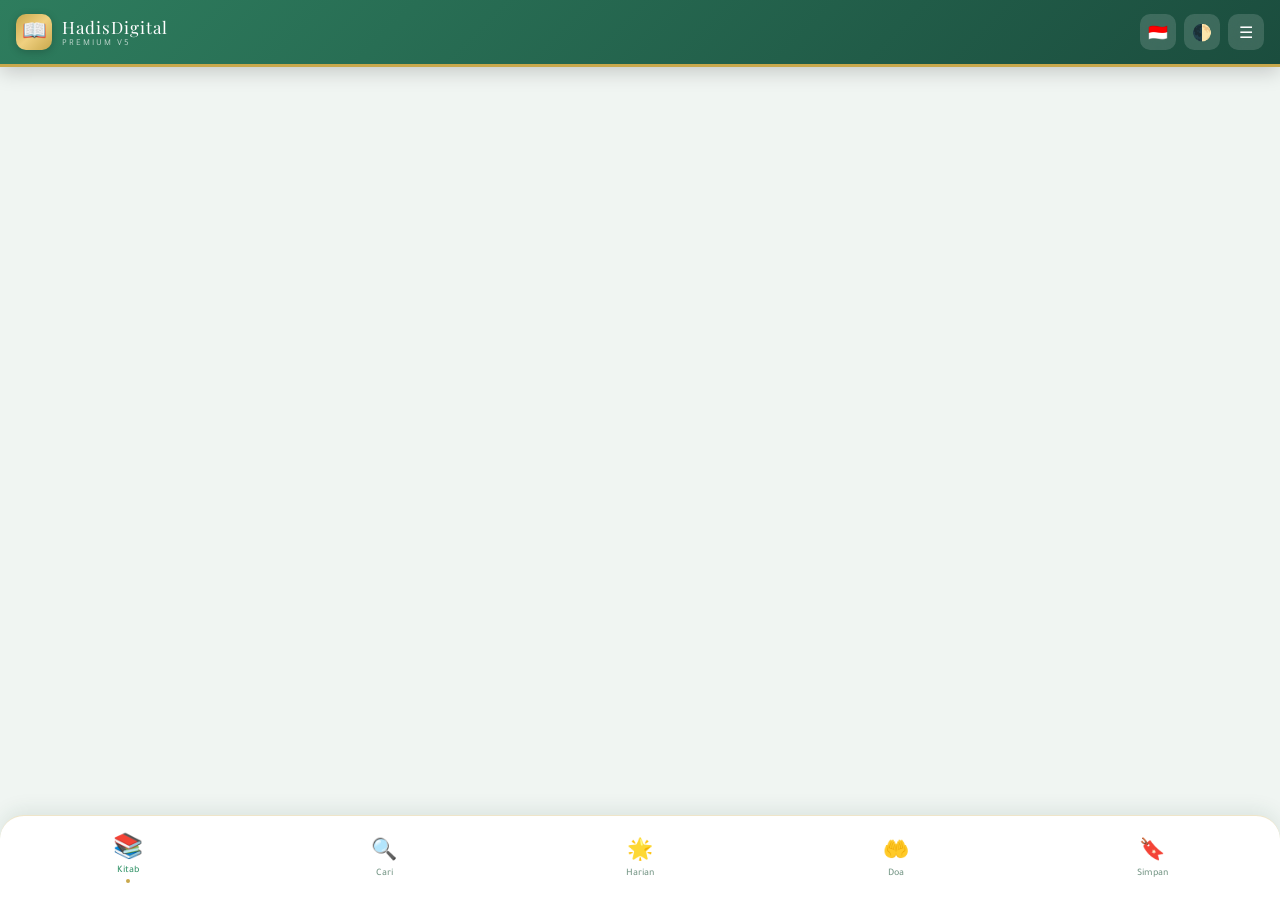
==== index.html @ 2931f6ec "Update index.html" ====
<!DOCTYPE html>
<html lang="id">
<head>
<meta charset="UTF-8">
<meta name="viewport" content="width=device-width, initial-scale=1.0, maximum-scale=1.0, user-scalable=no">
<meta name="theme-color" content="#1B4D3E">
<meta name="apple-mobile-web-app-capable" content="yes">
<meta name="apple-mobile-web-app-status-bar-style" content="black-translucent">
<meta name="apple-mobile-web-app-title" content="HadisDigital">
<title>HadisDigital Premium</title>
<link href="https://fonts.googleapis.com/css2?family=Amiri:ital,wght@0,400;0,700;1,400&family=Tajawal:wght@400;500;700&family=Playfair+Display:wght@700&display=swap" rel="stylesheet">

<!-- PWA Manifest & Icon (embedded SVG as base64) -->
<link rel="apple-touch-icon" id="apple-icon">
<link rel="icon" id="fav-icon">

<style>
:root{
  --p:#3D9970;--pd:#1B4D3E;--pl:#A8D5BA;
  --s:#C9A84C;--sl:#F0D080;
  --bg:#F0F5F2;--card:#fff;--tx:#1B3A2F;--txm:#7A9A8A;
  --gm:linear-gradient(135deg,#2E7D5E,#1B4D3E);
  --gg:linear-gradient(135deg,#C9A84C,#F0D080,#C9A84C);
  --sh:0 2px 8px rgba(27,77,62,.08);
  --shm:0 6px 20px rgba(27,77,62,.12);
  --r:18px;--rs:12px;
}
.dk{--bg:#0D1F18;--card:#162B22;--p:#4DBD8A;--pd:#6DDAA4;--pl:#2A5040;--s:#E8C15A;--tx:#D8EEE6;--txm:#7AAA90;}
*{box-sizing:border-box;-webkit-tap-highlight-color:transparent;margin:0;padding:0;}
body{font-family:'Tajawal',sans-serif;background:var(--bg);color:var(--tx);transition:background .3s,color .3s;padding-bottom:110px;overflow-x:hidden;min-height:100vh;}

/* HEADER */
header{background:var(--gm);color:#fff;padding:14px 16px;display:flex;align-items:center;justify-content:space-between;position:sticky;top:0;z-index:1000;border-bottom:3px solid var(--s);box-shadow:0 4px 20px rgba(0,0,0,.2);}
.logo{display:flex;align-items:center;gap:10px;}
.logo-ic{width:36px;height:36px;background:var(--gg);border-radius:10px;display:flex;align-items:center;justify-content:center;font-size:20px;box-shadow:0 2px 8px rgba(0,0,0,.2);}
.logo-t{font-family:'Playfair Display',serif;font-size:17px;letter-spacing:1px;}
.logo-s{font-size:9px;opacity:.7;letter-spacing:2px;text-transform:uppercase;}
.hdr-r{display:flex;gap:8px;}
.bic{background:rgba(255,255,255,.15);border:none;color:#fff;width:36px;height:36px;border-radius:10px;cursor:pointer;font-size:16px;display:flex;align-items:center;justify-content:center;backdrop-filter:blur(10px);transition:background .2s;}
.bic:hover{background:rgba(255,255,255,.28);}
.bic.active-lang{background:rgba(255,255,255,.35);box-shadow:0 0 0 2px var(--s);}

/* BOTTOM NAV */
.bnav{position:fixed;bottom:0;left:0;right:0;height:85px;background:var(--card);display:flex;justify-content:space-around;align-items:center;border-top:1px solid rgba(201,168,76,.3);z-index:999;border-radius:24px 24px 0 0;box-shadow:0 -4px 20px rgba(27,77,62,.1);padding-bottom:env(safe-area-inset-bottom);}
.ni{text-align:center;color:var(--txm);cursor:pointer;font-size:10px;flex:1;padding:8px 4px;transition:color .2s;font-weight:500;}
.ni.on{color:var(--p);}
.ni-ic{font-size:21px;display:block;margin-bottom:3px;transition:transform .2s;}
.ni.on .ni-ic{transform:scale(1.15);}
.ni-dot{width:4px;height:4px;background:var(--s);border-radius:50%;margin:2px auto 0;display:none;}
.ni.on .ni-dot{display:block;}

/* SIDE MENU */
.smo{position:fixed;inset:0;z-index:2000;pointer-events:none;opacity:0;transition:opacity .3s;}
.smo.on{pointer-events:all;opacity:1;}
.smb{position:absolute;inset:0;background:rgba(0,0,0,.5);backdrop-filter:blur(4px);}
.smp{position:absolute;top:0;right:0;width:280px;height:100%;background:var(--card);padding:26px 16px;transform:translateX(100%);transition:transform .35s cubic-bezier(.4,0,.2,1);overflow-y:auto;box-shadow:-10px 0 40px rgba(0,0,0,.2);}
.smo.on .smp{transform:translateX(0);}
.smh{display:flex;align-items:center;justify-content:space-between;margin-bottom:22px;padding-bottom:16px;border-bottom:2px solid var(--s);}
.smi{display:flex;align-items:center;gap:12px;padding:12px;border-radius:var(--rs);cursor:pointer;margin-bottom:5px;transition:background .2s;font-size:14px;font-weight:500;}
.smi:hover{background:var(--bg);}
.sm-ic{width:36px;height:36px;background:var(--gm);border-radius:9px;display:flex;align-items:center;justify-content:center;font-size:17px;flex-shrink:0;}
.smd{height:1px;background:rgba(0,0,0,.08);margin:8px 0;}

/* SHARE MODAL */
.shmo{position:fixed;inset:0;z-index:3000;pointer-events:none;opacity:0;transition:opacity .2s;}
.shmo.on{pointer-events:all;opacity:1;}
.shmb{position:absolute;inset:0;background:rgba(0,0,0,.5);}
.shmp{position:absolute;bottom:0;left:0;right:0;background:var(--card);border-radius:24px 24px 0 0;padding:22px;transform:translateY(100%);transition:transform .3s cubic-bezier(.4,0,.2,1);}
.shmo.on .shmp{transform:translateY(0);}
.shmt{font-family:'Playfair Display',serif;font-size:16px;text-align:center;margin-bottom:18px;padding-bottom:12px;border-bottom:1px solid rgba(0,0,0,.08);}
.shmo-grid{display:grid;grid-template-columns:repeat(4,1fr);gap:8px;}
.shmopt{text-align:center;cursor:pointer;padding:12px 6px;border-radius:var(--rs);transition:background .15s;border:1.5px solid transparent;}
.shmopt:hover,.shmopt:active{background:var(--bg);border-color:var(--pl);}
.shmopt-ic{font-size:28px;display:block;margin-bottom:5px;}
.shmopt-lb{font-size:10px;font-weight:700;color:var(--txm);}

/* CONTAINER */
.wrap{padding:14px;}

/* HERO */
.hero{background:var(--gm);border-radius:22px;padding:18px;margin-bottom:14px;position:relative;overflow:hidden;border:2px solid rgba(201,168,76,.35);box-shadow:var(--shm);}
.hero::before{content:'';position:absolute;top:-40px;right:-40px;width:150px;height:150px;background:rgba(255,255,255,.05);border-radius:50%;}
.hero-d{font-size:11px;color:var(--sl);letter-spacing:1px;text-transform:uppercase;margin-bottom:6px;}
.hero-q{font-style:italic;color:rgba(255,255,255,.88);font-size:13px;line-height:1.7;position:relative;z-index:1;}

/* STATS */
.sgrid{display:grid;grid-template-columns:repeat(3,1fr);gap:9px;margin-bottom:14px;}
.sc{background:var(--card);border-radius:var(--rs);padding:12px 8px;text-align:center;box-shadow:var(--sh);border-top:3px solid var(--s);}
.sn{font-size:20px;font-weight:700;color:var(--p);font-family:'Playfair Display',serif;}
.sl2{font-size:10px;color:var(--txm);margin-top:3px;}

/* SEC TITLE */
.stl{font-family:'Playfair Display',serif;font-size:16px;color:var(--pd);margin:14px 0 10px;display:flex;align-items:center;gap:8px;}
.stl::after{content:'';flex:1;height:2px;background:linear-gradient(to right,var(--s),transparent);border-radius:2px;}

/* BOOKS GRID */
.bgrid{display:grid;grid-template-columns:repeat(2,1fr);gap:9px;margin-bottom:14px;}
.bc{background:var(--card);border-radius:var(--r);padding:15px 11px;cursor:pointer;border:1.5px solid transparent;box-shadow:var(--sh);transition:transform .2s,box-shadow .2s,border-color .2s;position:relative;overflow:hidden;text-align:center;}
.bc::before{content:'';position:absolute;top:0;left:0;right:0;height:4px;background:var(--gg);border-radius:var(--r) var(--r) 0 0;}
.bc:active{transform:scale(.97);}
.bc-em{font-size:25px;display:block;margin-bottom:5px;}
.bc-nm{font-weight:700;font-size:13px;color:var(--tx);margin-bottom:3px;}
.bc-ct{font-size:11px;color:var(--txm);}

/* NUMBER GRID */
.ngrid{display:grid;grid-template-columns:repeat(5,1fr);gap:7px;margin-bottom:14px;}
.nb{aspect-ratio:1;border-radius:50%;display:flex;align-items:center;justify-content:center;font-size:12px;font-weight:700;cursor:pointer;border:2px solid var(--pl);background:var(--card);color:var(--pd);transition:all .2s;box-shadow:var(--sh);}
.nb:hover,.nb:active{background:var(--gm);color:#fff;border-color:transparent;transform:scale(1.1);}
.nb.rd{background:var(--pl);border-color:var(--p);}

/* HADIS BOX */
.hbox{background:var(--card);padding:18px;border-radius:var(--r);margin-bottom:11px;border-bottom:4px solid var(--s);box-shadow:var(--sh);animation:fu .3s ease;}
@keyframes fu{from{opacity:0;transform:translateY(8px);}to{opacity:1;transform:translateY(0);}}
.hbadge{display:inline-flex;align-items:center;justify-content:center;width:32px;height:32px;background:var(--gm);color:#fff;border-radius:50%;font-size:12px;font-weight:700;float:left;margin-right:10px;margin-top:1px;box-shadow:0 3px 8px rgba(27,77,62,.3);}
.htag{display:inline-block;background:rgba(201,168,76,.12);color:var(--s);border:1px solid rgba(201,168,76,.3);padding:2px 9px;border-radius:20px;font-size:11px;font-weight:600;float:right;}
.arab{font-family:'Amiri',serif;font-size:23px;direction:rtl;line-height:2.3;text-align:right;color:var(--pd);clear:both;margin-bottom:11px;padding:11px;background:linear-gradient(135deg,rgba(61,153,112,.05),rgba(201,168,76,.05));border-radius:var(--rs);border-right:3px solid var(--s);}
.htx{font-size:13px;line-height:1.8;color:var(--txm);border-top:1px dashed rgba(0,0,0,.08);padding-top:9px;}
.hacts{display:flex;gap:6px;margin-top:9px;flex-wrap:wrap;}
.hbtn{flex:1;min-width:55px;padding:7px 4px;border:1.5px solid var(--pl);background:transparent;color:var(--p);border-radius:var(--rs);font-size:11px;cursor:pointer;transition:all .2s;font-family:'Tajawal',sans-serif;font-weight:600;}
.hbtn:hover,.hbtn:active{background:var(--p);color:#fff;border-color:var(--p);}
.hbtn.bmd{background:rgba(201,168,76,.12);border-color:var(--s);color:var(--s);}
.hbtn.red{border-color:#e74c3c;color:#e74c3c;}
.hbtn.red:hover{background:#e74c3c;color:#fff;}

/* SHOLAT */
.scard{background:var(--card);border-radius:var(--r);padding:15px;margin-bottom:14px;box-shadow:var(--sh);border-left:4px solid var(--s);}
.sgrid2{display:grid;grid-template-columns:repeat(5,1fr);gap:5px;}
.si{text-align:center;padding:8px 3px;border-radius:9px;background:var(--bg);}
.si.ak{background:var(--gm);color:#fff;}
.si-nm{font-size:10px;font-weight:700;margin-bottom:3px;}
.si-tm{font-size:12px;font-weight:700;color:var(--p);}
.si.ak .si-tm{color:var(--sl);}
.si.ak .si-nm{color:rgba(255,255,255,.8);}

/* DOA BOX */
.dbox{background:var(--card);border-radius:var(--r);padding:16px;margin-bottom:10px;box-shadow:var(--sh);border-left:4px solid var(--p);}
.dtl{font-weight:700;font-size:14px;margin-bottom:8px;color:var(--pd);}
.darab{font-family:'Amiri',serif;font-size:20px;direction:rtl;line-height:2.1;text-align:right;color:var(--pd);background:rgba(61,153,112,.05);padding:9px;border-radius:var(--rs);margin-bottom:7px;}
.dlat{font-size:12px;font-style:italic;color:var(--txm);margin-bottom:5px;line-height:1.7;}
.darti{font-size:13px;color:var(--tx);line-height:1.7;padding-top:8px;border-top:1px dashed rgba(0,0,0,.08);}

/* HARIAN */
.hcard{background:var(--gm);border-radius:22px;padding:22px;text-align:center;border:2px solid rgba(201,168,76,.45);box-shadow:0 12px 40px rgba(27,77,62,.18);color:#fff;margin-bottom:14px;position:relative;overflow:hidden;}
.hcard::before{content:'"';position:absolute;top:-20px;left:10px;font-size:110px;font-family:Georgia,serif;opacity:.07;line-height:1;}
.qar{font-family:'Amiri',serif;font-size:26px;direction:rtl;line-height:2.2;color:var(--sl);margin-bottom:11px;}
.hpill{display:inline-block;background:rgba(201,168,76,.28);color:var(--sl);padding:3px 12px;border-radius:20px;font-size:10px;font-weight:700;letter-spacing:1px;margin-bottom:11px;text-transform:uppercase;}
.wbtn{padding:9px 16px;background:rgba(255,255,255,.2);color:#fff;border:1.5px solid rgba(255,255,255,.4);border-radius:25px;font-weight:700;cursor:pointer;font-family:'Tajawal',sans-serif;font-size:13px;transition:background .2s;}
.wbtn:hover{background:rgba(255,255,255,.3);}

/* SEARCH */
.sbox{background:var(--card);border-radius:var(--r);padding:17px;margin-bottom:13px;box-shadow:var(--sh);}
.sbox h3{margin:0 0 11px;font-family:'Playfair Display',serif;}
input,select{width:100%;padding:12px 14px;margin:7px 0;border-radius:var(--rs);border:1.5px solid rgba(61,153,112,.2);background:var(--bg);color:var(--tx);font-size:15px;font-family:'Tajawal',sans-serif;outline:none;transition:border-color .2s;}
input:focus,select:focus{border-color:var(--p);}
.btnp{width:100%;padding:13px;background:var(--gm);color:#fff;border:none;border-radius:var(--rs);font-weight:700;font-size:15px;cursor:pointer;font-family:'Tajawal',sans-serif;margin-top:4px;box-shadow:0 4px 12px rgba(27,77,62,.25);transition:opacity .2s,transform .2s;}
.btnp:active{opacity:.9;transform:scale(.99);}

/* LOADING / ERROR */
.ld{text-align:center;padding:55px 20px;}
.sp{width:40px;height:40px;border:4px solid var(--pl);border-top-color:var(--p);border-radius:50%;animation:sp .8s linear infinite;margin:0 auto 13px;}
@keyframes sp{to{transform:rotate(360deg);}}
.ecard{background:var(--card);border-radius:var(--r);padding:26px;text-align:center;border-left:5px solid #e74c3c;box-shadow:var(--sh);}

/* BACK BTN */
.bkbtn{display:flex;align-items:center;gap:8px;background:none;border:none;color:var(--p);font-weight:700;padding:10px 0;font-size:15px;cursor:pointer;font-family:'Tajawal',sans-serif;}

/* PAGINATION */
.pgn{display:flex;gap:7px;justify-content:center;margin:11px 0;}
.pb{padding:7px 13px;border:1.5px solid var(--pl);background:var(--card);color:var(--p);border-radius:var(--rs);cursor:pointer;font-family:'Tajawal',sans-serif;font-weight:600;transition:all .2s;}
.pb.on,.pb:hover{background:var(--gm);color:#fff;border-color:transparent;}

/* MENU LIST */
.mli{background:var(--card);padding:13px;border-radius:var(--rs);margin-bottom:8px;display:flex;align-items:center;justify-content:space-between;cursor:pointer;box-shadow:var(--sh);transition:transform .15s;}
.mli:active{transform:scale(.99);}
.mlil{display:flex;align-items:center;gap:11px;}
.mlic{width:34px;height:34px;background:linear-gradient(135deg,var(--pl),var(--p));border-radius:9px;display:flex;align-items:center;justify-content:center;font-size:15px;}

/* TOAST */
#toast{position:fixed;bottom:105px;left:50%;transform:translateX(-50%);background:#1B4D3E;color:#fff;padding:10px 20px;border-radius:25px;font-size:13px;z-index:9999;font-family:'Tajawal',sans-serif;box-shadow:0 4px 15px rgba(0,0,0,.25);transition:opacity .3s;white-space:nowrap;max-width:90vw;text-align:center;opacity:0;pointer-events:none;}

/* ── TASBIH ── */
.tasbih-wrap{display:flex;flex-direction:column;align-items:center;padding:10px 0 20px;}
.tasbih-circle{width:180px;height:180px;border-radius:50%;background:var(--gm);border:4px solid var(--s);display:flex;flex-direction:column;align-items:center;justify-content:center;cursor:pointer;box-shadow:0 8px 30px rgba(27,77,62,.3);transition:transform .1s,box-shadow .1s;user-select:none;}
.tasbih-circle:active{transform:scale(.95);box-shadow:0 4px 15px rgba(27,77,62,.2);}
.tasbih-num{font-family:'Playfair Display',serif;font-size:56px;color:#fff;font-weight:700;line-height:1;}
.tasbih-label{font-size:12px;color:rgba(255,255,255,.7);margin-top:4px;}
.tasbih-zikir{font-family:'Amiri',serif;font-size:22px;color:var(--pd);direction:rtl;text-align:center;margin:18px 0 6px;}
.tasbih-zikir-id{font-size:13px;color:var(--txm);text-align:center;margin-bottom:18px;}
.tasbih-btns{display:flex;gap:10px;margin-bottom:20px;}
.tasbih-btn{padding:9px 20px;border:1.5px solid var(--pl);background:var(--card);color:var(--p);border-radius:25px;font-family:'Tajawal',sans-serif;font-weight:700;font-size:13px;cursor:pointer;transition:all .2s;}
.tasbih-btn:hover{background:var(--p);color:#fff;border-color:var(--p);}
.tasbih-btn.reset{border-color:#e74c3c;color:#e74c3c;}
.tasbih-btn.reset:hover{background:#e74c3c;color:#fff;}
.tasbih-target{font-size:12px;color:var(--txm);margin-top:4px;}
.tasbih-bar{width:200px;height:6px;background:var(--pl);border-radius:3px;overflow:hidden;margin:8px 0 16px;}
.tasbih-fill{height:100%;background:var(--gg);border-radius:3px;transition:width .3s;}
.tasbih-list{width:100%;max-width:360px;}
.tasbih-item{background:var(--card);border-radius:var(--rs);padding:12px 15px;margin-bottom:8px;cursor:pointer;border-left:4px solid transparent;transition:border-color .2s;box-shadow:var(--sh);}
.tasbih-item.aktif{border-left-color:var(--s);}
.tasbih-item-ar{font-family:'Amiri',serif;font-size:18px;direction:rtl;color:var(--pd);margin-bottom:3px;}
.tasbih-item-id{font-size:12px;color:var(--txm);}
.tasbih-item-target{font-size:11px;color:var(--s);font-weight:700;float:right;}
</style>
</head>
<body>

<header>
  <div class="logo">
    <div class="logo-ic">📖</div>
    <div>
      <div class="logo-t">HadisDigital</div>
      <div class="logo-s">Premium v5</div>
    </div>
  </div>
  <div class="hdr-r">
    <button class="bic" id="langBtn" onclick="toggleLang()" title="Ganti Bahasa">🇮🇩</button>
    <button class="bic" onclick="toggleTheme()" title="Ganti Tema">🌓</button>
    <button class="bic" onclick="openMenu()">☰</button>
  </div>
</header>

<!-- SIDE MENU -->
<div class="smo" id="sideMenu">
  <div class="smb" onclick="closeMenu()"></div>
  <div class="smp">
    <div class="smh">
      <div>
        <div style="font-family:'Playfair Display',serif;font-size:15px;font-weight:700;">Menu</div>
        <div style="font-size:10px;color:var(--txm);">HadisDigital Premium</div>
      </div>
      <button class="bic" style="background:var(--bg);color:var(--tx);" onclick="closeMenu()">✕</button>
    </div>
    <div class="smi" onclick="closeMenu();showDoa()"><div class="sm-ic">🤲</div><div><div style="font-weight:700;">Doa Harian</div><div style="font-size:11px;color:var(--txm)">Doa sehari-hari lengkap</div></div></div>
    <div class="smi" onclick="closeMenu();showTasbih()"><div class="sm-ic">📿</div><div><div style="font-weight:700;">Tasbih Digital</div><div style="font-size:11px;color:var(--txm)">Zikir dengan penghitung</div></div></div>
    <div class="smi" onclick="closeMenu();showSholat()"><div class="sm-ic">🕌</div><div><div style="font-weight:700;">Waktu Sholat</div><div style="font-size:11px;color:var(--txm)">Jadwal sholat hari ini</div></div></div>
    <div class="smi" onclick="closeMenu();showBookmark()"><div class="sm-ic">🔖</div><div><div style="font-weight:700;">Bookmark</div><div style="font-size:11px;color:var(--txm)">Hadis tersimpan</div></div></div>
    <div class="smi" onclick="closeMenu();showHistory()"><div class="sm-ic">📜</div><div><div style="font-weight:700;">Riwayat Baca</div><div style="font-size:11px;color:var(--txm)">Hadis yang pernah dibaca</div></div></div>
    <div class="smd"></div>
    <div class="smi" onclick="closeMenu();showTentang()"><div class="sm-ic">ℹ️</div><div><div style="font-weight:700;">Tentang Kami</div></div></div>
    <div class="smi" onclick="closeMenu();showKontak()"><div class="sm-ic">💬</div><div><div style="font-weight:700;">Kontak & Saran</div></div></div>
    <div class="smi" onclick="closeMenu();showDonasi()"><div class="sm-ic">🎁</div><div><div style="font-weight:700;">Donasi</div></div></div>
    <div class="smi" onclick="closeMenu();doInstallPWA()"><div class="sm-ic">📱</div><div><div style="font-weight:700;">Install App</div><div style="font-size:11px;color:var(--txm)">Pasang ke layar utama</div></div></div>
    <div class="smi" onclick="window.open('https://islamicdigitalapp.blogspot.com')"><div class="sm-ic">🌐</div><div><div style="font-weight:700;">Website</div></div></div>
    <div class="smd"></div>
    <div style="padding:10px;text-align:center;font-size:11px;color:var(--txm);">v5.0 · © 2025 HadisDigital<br><span style="color:var(--p);font-style:italic;">Jazakumullah Khairan</span></div>
  </div>
</div>

<!-- SHARE MODAL -->
<div class="shmo" id="shareMo">
  <div class="shmb" onclick="closeShare()"></div>
  <div class="shmp">
    <div class="shmt">📤 Bagikan Hadis</div>
    <div class="shmo-grid">
      <div class="shmopt" onclick="doShare('wa')"><span class="shmopt-ic">💬</span><span class="shmopt-lb">WhatsApp</span></div>
      <div class="shmopt" onclick="doShare('tg')"><span class="shmopt-ic">✈️</span><span class="shmopt-lb">Telegram</span></div>
      <div class="shmopt" onclick="doShare('copy')"><span class="shmopt-ic">📋</span><span class="shmopt-lb">Salin Teks</span></div>
      <div class="shmopt" onclick="doShare('native')"><span class="shmopt-ic">📲</span><span class="shmopt-lb">Lainnya</span></div>
    </div>
  </div>
</div>

<!-- BOTTOM NAV -->
<nav class="bnav">
  <div class="ni on" id="nav0" onclick="showHome()"><span class="ni-ic">📚</span>Kitab<div class="ni-dot"></div></div>
  <div class="ni" id="nav1" onclick="showSearch()"><span class="ni-ic">🔍</span>Cari<div class="ni-dot"></div></div>
  <div class="ni" id="nav2" onclick="showHarian()"><span class="ni-ic">🌟</span>Harian<div class="ni-dot"></div></div>
  <div class="ni" id="nav3" onclick="showDoa()"><span class="ni-ic">🤲</span>Doa<div class="ni-dot"></div></div>
  <div class="ni" id="nav4" onclick="showBookmark()"><span class="ni-ic">🔖</span>Simpan<div class="ni-dot"></div></div>
</nav>

<div id="app" class="wrap"></div>
<div id="toast"></div>

<script>
// ─────────────────────────────────────────────
// DATA STORE – semua teks hadis disimpan di sini
// ─────────────────────────────────────────────
const STORE = {}; // key = "bookId_number" => {arab, id_text, en_text, bookName}
let sharePayload = ''; // teks aktif untuk share modal
let deferredPWA = null;
const API = 'https://api.hadith.gading.dev';

const BOOKS = [
  {id:'bukhari',   full:'HR. Bukhari',   em:'📗', total:7563},
  {id:'muslim',    full:'HR. Muslim',    em:'📘', total:3033},
  {id:'tirmidzi',  full:'HR. Tirmidzi',  em:'📙', total:3956},
  {id:'nasai',     full:'HR. Nasai',     em:'📕', total:5662},
  {id:'abu-daud',  full:'HR. Abu Daud',  em:'📓', total:5274},
  {id:'ibnu-majah',full:'HR. Ibnu Majah',em:'📒', total:4341},
  {id:'ahmad',     full:'HR. Ahmad',     em:'📔', total:4305}
];

const HARIAN = [
  {arab:'خَيْرُ النَّاسِ أَنْفَعُهُمْ لِلنَّاسِ', id:'Sebaik-baik manusia adalah yang paling bermanfaat bagi orang lain.', en:'The best of people are those who are most beneficial to others.', src:'HR. Ahmad'},
  {arab:'طَلَبُ الْعِلْمِ فَرِيضَةٌ عَلَى كُلِّ مُسْلِمٍ', id:'Menuntut ilmu adalah kewajiban bagi setiap muslim.', en:'Seeking knowledge is an obligation upon every Muslim.', src:'HR. Ibnu Majah'},
  {arab:'اَلْمُسْلِمُ مَنْ سَلِمَ الْمُسْلِمُوْنَ مِنْ لِسَانِهِ وَيَدِهِ', id:'Muslim sejati adalah orang yang kaum muslimin selamat dari lisan dan tangannya.', en:'A true Muslim is one from whose tongue and hand other Muslims are safe.', src:'HR. Bukhari'},
  {arab:'لَا تَغْضَبْ وَلَكَ الْجَنَّةُ', id:'Jangan marah, maka bagimu surga.', en:'Do not get angry, and Paradise is yours.', src:'HR. Thabrani'},
  {arab:'الدِّيْنُ النَّصِيْحَةُ', id:'Agama itu adalah nasihat.', en:'Religion is sincere advice.', src:'HR. Muslim'},
  {arab:'مَنْ صَمَتَ نَجَا', id:'Barangsiapa diam, maka ia selamat.', en:'Whoever remains silent is saved.', src:'HR. Tirmidzi'},
  {arab:'إِنَّ اللهَ جَمِيْلٌ يُحِبُّ الْجَمَالَ', id:'Sesungguhnya Allah itu indah dan mencintai keindahan.', en:'Indeed, Allah is beautiful and loves beauty.', src:'HR. Muslim'}
];

const DOA = [
  {t:'Doa Bangun Tidur', arab:'اَلْحَمْدُ لِلَّهِ الَّذِي أَحْيَانَا بَعْدَ مَا أَمَاتَنَا وَإِلَيْهِ النُّشُوْرُ', lat:'Alhamdulillahilladzii ahyaanaa ba\'da maa amaatanaa wa ilaihin nusyuur.', arti:'Segala puji bagi Allah yang telah menghidupkan kami setelah Dia mematikan kami, dan kepada-Nya lah kami kembali.'},
  {t:'Doa Sebelum Makan', arab:'بِسْمِ اللَّهِ وَعَلَى بَرَكَةِ اللَّهِ', lat:'Bismillahi wa \'alaa barakatillah.', arti:'Dengan nama Allah dan atas berkah Allah.'},
  {t:'Doa Sesudah Makan', arab:'اَلْحَمْدُ لِلَّهِ الَّذِي أَطْعَمَنَا وَسَقَانَا وَجَعَلَنَا مُسْلِمِيْنَ', lat:'Alhamdulillahilladzii ath\'amanaa wa saqaanaa wa ja\'alanaa muslimiin.', arti:'Segala puji bagi Allah yang telah memberi kami makan, minum, dan menjadikan kami muslim.'},
  {t:'Doa Masuk Masjid', arab:'اَللَّهُمَّ افْتَحْ لِي أَبْوَابَ رَحْمَتِكَ', lat:'Allahumma iftah lii abwaaba rahmatik.', arti:'Ya Allah, bukakanlah untukku pintu-pintu rahmat-Mu.'},
  {t:'Doa Keluar Masjid', arab:'اَللَّهُمَّ إِنِّي أَسْأَلُكَ مِنْ فَضْلِكَ', lat:'Allahumma innii as\'aluka min fadhlika.', arti:'Ya Allah, sesungguhnya aku memohon kepada-Mu dari karunia-Mu.'},
  {t:'Doa Sebelum Tidur', arab:'بِاسْمِكَ اللَّهُمَّ أَمُوْتُ وَأَحْيَا', lat:'Bismikallaahumma amuutu wa ahyaa.', arti:'Dengan nama-Mu ya Allah, aku mati dan aku hidup.'},
  {t:'Doa Masuk Kamar Mandi', arab:'اَللَّهُمَّ إِنِّي أَعُوذُ بِكَ مِنَ الْخُبُثِ وَالْخَبَائِثِ', lat:'Allahumma innii a\'uudzubika minal khubutsi wal khabaits.', arti:'Ya Allah, aku berlindung kepada-Mu dari setan laki-laki dan perempuan.'},
  {t:'Doa Keluar Kamar Mandi', arab:'غُفْرَانَكَ', lat:'Ghufraanaka.', arti:'Aku memohon ampunan-Mu.'},
  {t:'Doa Naik Kendaraan', arab:'سُبْحَانَ الَّذِي سَخَّرَ لَنَا هَذَا وَمَا كُنَّا لَهُ مُقْرِنِيْنَ وَإِنَّا إِلَى رَبِّنَا لَمُنْقَلِبُوْنَ', lat:'Subhanalladzi sakhkhara lanaa haadzaa wa maa kunnaa lahu muqriniin. Wa innaa ilaa rabbinaa lamunqalibuun.', arti:'Maha Suci Allah yang telah menundukkan ini bagi kami. Dan sesungguhnya kami akan kembali kepada Rabb kami.'},
  {t:'Doa Ketika Hujan', arab:'اَللَّهُمَّ صَيِّبًا نَافِعًا', lat:'Allahumma shayyiban naafi\'aa.', arti:'Ya Allah, jadikanlah hujan ini membawa manfaat.'}
];

// ─────────────────────────────────────────────
// STATE
// ─────────────────────────────────────────────
let BM = [];
let HIST = [];
let LANG = 'id';
let PAGE_SIZE = 50;
let curBook = null;
let curPage = 1;

try { BM = JSON.parse(localStorage.getItem('hd4_bm') || '[]'); } catch(e){}
try { HIST = JSON.parse(localStorage.getItem('hd4_hist') || '[]'); } catch(e){}
try { LANG = localStorage.getItem('hd4_lang') || 'id'; } catch(e){}
try { if(localStorage.getItem('hd4_dk')==='1') document.body.classList.add('dk'); } catch(e){}

// Set lang button
document.getElementById('langBtn').textContent = LANG==='id' ? '🇮🇩' : '🇬🇧';

// ─────────────────────────────────────────────
// THEME & LANG
// ─────────────────────────────────────────────
function toggleTheme(){
  document.body.classList.toggle('dk');
  try { localStorage.setItem('hd4_dk', document.body.classList.contains('dk') ? '1' : '0'); } catch(e){}
}

function toggleLang(){
  LANG = LANG==='id' ? 'en' : 'id';
  try { localStorage.setItem('hd4_lang', LANG); } catch(e){}
  const btn = document.getElementById('langBtn');
  btn.textContent = LANG==='id' ? '🇮🇩' : '🇬🇧';
  btn.classList.toggle('active-lang', LANG==='en');
  toast(LANG==='id' ? '🇮🇩 Bahasa Indonesia' : '🇬🇧 English Mode');

  // Refresh halaman saat ini jika sedang baca hadis
  if(curBook){
    loadBook(curBook.id, curBook.full, curBook.total, curPage);
  } else {
    // Refresh harian jika sedang di sana
    const nav2 = document.getElementById('nav2');
    if(nav2 && nav2.classList.contains('on')) showHarian();
  }
}

// ─────────────────────────────────────────────
// MENU
// ─────────────────────────────────────────────
function openMenu(){ document.getElementById('sideMenu').classList.add('on'); }
function closeMenu(){ document.getElementById('sideMenu').classList.remove('on'); }

// ─────────────────────────────────────────────
// NAV
// ─────────────────────────────────────────────
function setNav(i){
  for(let n=0; n<5; n++) document.getElementById('nav'+n).classList.toggle('on', n===i);
}

// ─────────────────────────────────────────────
// SHARE SYSTEM — FIXED
// Semua teks disimpan di sharePayload (string),
// tidak di-encode ke HTML attribute
// ─────────────────────────────────────────────
function openShare(key){
  // key bisa berupa STORE key ("bukhari_1") atau string langsung untuk DOA/HARIAN
  if(STORE[key]){
    const d = STORE[key];
    const tx = LANG==='en' && d.en ? d.en : d.id;
    sharePayload = d.arab + '\n\n"' + tx + '"\n\n(' + d.bookName + ' No. ' + d.num + ')';
  } else {
    // key adalah index DOA atau HARIAN
    sharePayload = key; // sudah berupa teks langsung
  }
  document.getElementById('shareMo').classList.add('on');
}

function openShareText(txt){
  sharePayload = txt;
  document.getElementById('shareMo').classList.add('on');
}

function closeShare(){
  document.getElementById('shareMo').classList.remove('on');
}

function doShare(type){
  const msg = '📖 HadisDigital\n\n' + sharePayload + '\n\n_Dikirim via HadisDigital Premium_';
  closeShare();
  if(type === 'wa'){
    window.open('https://wa.me/?text=' + encodeURIComponent(msg), '_blank');
  } else if(type === 'tg'){
    window.open('https://t.me/share/url?text=' + encodeURIComponent(msg), '_blank');
  } else if(type === 'copy'){
    copyText(sharePayload);
  } else if(type === 'native'){
    if(navigator.share){
      navigator.share({ title:'HadisDigital', text: msg }).catch(()=>{});
    } else {
      copyText(sharePayload);
    }
  }
}

// ─────────────────────────────────────────────
// COPY — FIXED dengan 2 metode fallback
// ─────────────────────────────────────────────
function copyText(txt){
  if(!txt){ toast('⚠️ Tidak ada teks untuk disalin.'); return; }

  // Metode 1: Clipboard API (modern browser)
  if(navigator.clipboard && typeof navigator.clipboard.writeText === 'function'){
    navigator.clipboard.writeText(txt)
      .then(() => toast('✅ Teks berhasil disalin!'))
      .catch(() => copyFallback(txt));
    return;
  }
  copyFallback(txt);
}

function copyFallback(txt){
  // Metode 2: execCommand (WebView lama, iOS Safari lama)
  const el = document.createElement('textarea');
  el.value = txt;
  el.style.cssText = 'position:fixed;top:0;left:0;width:1px;height:1px;opacity:0;';
  document.body.appendChild(el);
  el.focus();
  el.select();
  try {
    const ok = document.execCommand('copy');
    toast(ok ? '✅ Teks berhasil disalin!' : '⚠️ Gagal menyalin. Coba tahan teks lalu salin manual.');
  } catch(e){
    toast('⚠️ Gagal menyalin. Coba tahan teks lalu salin manual.');
  }
  document.body.removeChild(el);
}

// Copy dari STORE key
function copyStore(key){
  if(!STORE[key]){ toast('⚠️ Data tidak ditemukan.'); return; }
  const d = STORE[key];
  const tx = LANG==='en' && d.en ? d.en : d.id;
  copyText(d.arab + '\n\n"' + tx + '"\n\n(' + d.bookName + ' No. ' + d.num + ')');
}

// ─────────────────────────────────────────────
// TOAST
// ─────────────────────────────────────────────
let toastTimer = null;
function toast(msg, dur=2500){
  const el = document.getElementById('toast');
  el.textContent = msg;
  el.style.opacity = '1';
  clearTimeout(toastTimer);
  toastTimer = setTimeout(() => el.style.opacity = '0', dur);
}

// ─────────────────────────────────────────────
// BOOKMARK
// ─────────────────────────────────────────────
function toggleBM(key, btn){
  const idx = BM.findIndex(b => b.key === key);
  const d = STORE[key];
  if(!d){ toast('⚠️ Data tidak ditemukan'); return; }
  if(idx > -1){
    BM.splice(idx, 1);
    btn.textContent = '🔖 Simpan';
    btn.classList.remove('bmd');
    toast('Bookmark dihapus');
  } else {
    BM.push({ key, bookName:d.bookName, num:d.num, arab:d.arab, id:d.id, en:d.en||'', saved: new Date().toLocaleDateString('id-ID') });
    btn.textContent = '🔖 Tersimpan';
    btn.classList.add('bmd');
    toast('🔖 Hadis disimpan!');
  }
  try { localStorage.setItem('hd4_bm', JSON.stringify(BM)); } catch(e){}
  const sc = document.getElementById('stat-bm');
  if(sc) sc.textContent = BM.length;
}

// ─────────────────────────────────────────────
// HOME
// ─────────────────────────────────────────────
function showHome(){
  setNav(0); curBook = null;
  const tgl = new Date().toLocaleDateString('id-ID',{weekday:'long',year:'numeric',month:'long',day:'numeric'});
  const tot = BOOKS.reduce((s,b)=>s+b.total,0);

  let h = `
  <div class="hero">
    <div class="hero-d">📅 ${tgl}</div>
    <div class="hero-q">"Ilmu adalah cahaya, dan hadis adalah lentera penerangnya. Pelajarilah sunnah Nabi ﷺ dengan penuh keikhlasan."</div>
  </div>
  <div class="sgrid">
    <div class="sc"><div class="sn">7</div><div class="sl2">Kitab Hadis</div></div>
    <div class="sc"><div class="sn">${Math.round(tot/1000)}K+</div><div class="sl2">Total Hadis</div></div>
    <div class="sc"><div class="sn" id="stat-bm">${BM.length}</div><div class="sl2">Tersimpan</div></div>
  </div>
  <div class="stl">📚 Pilih Kitab</div>
  <div class="bgrid">`;

  BOOKS.forEach(b => {
    h += `<div class="bc" onclick="loadBook('${b.id}','${b.full}',${b.total})">
      <span class="bc-em">${b.em}</span>
      <div class="bc-nm">${b.full}</div>
      <div class="bc-ct">${b.total.toLocaleString()} hadis</div>
    </div>`;
  });
  h += '</div>';
  document.getElementById('app').innerHTML = h;
  window.scrollTo(0,0);
}

// ─────────────────────────────────────────────
// LOAD BOOK
// ─────────────────────────────────────────────
async function loadBook(id, fullName, total, page=1){
  curBook = {id, full:fullName, total};
  curPage = page;
  const app = document.getElementById('app');
  app.innerHTML = `<div class="ld"><div class="sp"></div><p>Memuat ${fullName}...</p></div>`;
  window.scrollTo(0,0);

  const start = (page-1)*PAGE_SIZE + 1;
  const end = Math.min(page*PAGE_SIZE, total);
  const totalPages = Math.ceil(total/PAGE_SIZE);

  try {
    const res = await fetch(`${API}/books/${id}?range=${start}-${end}`);
    if(!res.ok) throw new Error('HTTP ' + res.status);
    const json = await res.json();
    const hadiths = json.data.hadiths;

    // Simpan ke STORE
    hadiths.forEach(item => {
      const key = id + '_' + item.number;
      STORE[key] = { bookName: fullName, num: item.number, arab: item.arab, id: item.id, en: '' };
      // Mark read
      if(!HIST.includes(key)){ HIST.push(key); if(HIST.length>500) HIST.shift(); }
    });
    try { localStorage.setItem('hd4_hist', JSON.stringify(HIST)); } catch(e){}

    // Number grid
    let ng = '';
    for(let i=start; i<=end; i++){
      const isRead = HIST.includes(id+'_'+i);
      ng += `<div class="nb ${isRead?'rd':''}" onclick="document.getElementById('h${i}')&&document.getElementById('h${i}').scrollIntoView({behavior:'smooth',block:'start'})">${i}</div>`;
    }

    const pNav = (pos) => {
      if(totalPages <= 1) return '';
      let p = '<div class="pgn">';
      if(page > 1) p += `<button class="pb" onclick="loadBook('${id}','${fullName}',${total},${page-1})">← Prev</button>`;
      p += `<button class="pb on">${page}/${totalPages}</button>`;
      if(page < totalPages) p += `<button class="pb" onclick="loadBook('${id}','${fullName}',${total},${page+1})">Next →</button>`;
      return p + '</div>';
    };

    let h = `
    <button class="bkbtn" onclick="showHome()">← Kembali</button>
    <h2 style="font-family:'Playfair Display',serif;font-size:18px;margin-bottom:4px;">${fullName}</h2>
    <p style="font-size:12px;color:var(--txm);margin-bottom:12px;">Hadis ${start}–${end} dari ${total.toLocaleString()}</p>
    <div style="background:var(--card);border-radius:var(--r);padding:13px;margin-bottom:13px;box-shadow:var(--sh);">
      <div style="font-size:11px;font-weight:700;color:var(--txm);margin-bottom:8px;text-transform:uppercase;letter-spacing:1px;">🔢 Nomor — Tap untuk loncat</div>
      <div class="ngrid">${ng}</div>
    </div>
    ${pNav()}
    `;

    hadiths.forEach(item => {
      const key = id + '_' + item.number;
      const isBM = !!BM.find(b => b.key === key);
      const tx = LANG==='en' && STORE[key].en ? STORE[key].en : item.id;

      h += `<div class="hbox" id="h${item.number}">
        <div class="hbadge">${item.number}</div>
        <div class="htag">${fullName.replace('HR. ','')}</div>
        <div class="arab">${item.arab}</div>
        <p class="htx">${tx}</p>
        <div class="hacts">
          <button class="hbtn ${isBM?'bmd':''}" id="bm_${key}" onclick="toggleBM('${key}', this)">${isBM?'🔖 Tersimpan':'🔖 Simpan'}</button>
          <button class="hbtn" onclick="openShare('${key}')">📤 Share</button>
          <button class="hbtn" onclick="copyStore('${key}')">📋 Salin</button>
        </div>
      </div>`;
    });

    h += pNav();
    app.innerHTML = h;
    window.scrollTo(0,0);

  } catch(e){
    app.innerHTML = `
    <button class="bkbtn" onclick="showHome()">← Kembali</button>
    <div class="ecard">
      <div style="font-size:36px;margin-bottom:10px;">⚠️</div>
      <b>Gagal memuat hadis</b>
      <p style="color:var(--txm);font-size:13px;margin:8px 0;">Periksa koneksi internet kamu.</p>
      <button class="btnp" style="margin-top:8px;" onclick="loadBook('${id}','${fullName}',${total},${page})">🔄 Coba Lagi</button>
    </div>`;
  }
}

// ─────────────────────────────────────────────
// BOOKMARK PAGE
// ─────────────────────────────────────────────
function showBookmark(){
  setNav(4);
  let h = '<div class="stl">🔖 Hadis Tersimpan</div>';
  if(!BM.length){
    h += `<div style="text-align:center;padding:50px 20px;color:var(--txm);"><div style="font-size:50px;margin-bottom:14px;">🔖</div><b>Belum ada hadis tersimpan</b><p style="font-size:13px;margin-top:8px;">Tap tombol Simpan saat membaca hadis.</p></div>`;
  } else {
    BM.slice().reverse().forEach(bm => {
      const tx = LANG==='en' && bm.en ? bm.en : bm.id;
      const shareText = bm.arab + '\n\n"' + tx + '"\n\n(' + bm.bookName + ' No. ' + bm.num + ')';
      h += `<div class="hbox">
        <div class="hbadge">${bm.num}</div>
        <div class="htag">${bm.bookName.replace('HR. ','')}</div>
        <div class="arab">${bm.arab}</div>
        <p class="htx">${tx}</p>
        <div style="font-size:11px;color:var(--txm);margin:6px 0;">📅 ${bm.saved}</div>
        <div class="hacts">
          <button class="hbtn" onclick="openShareText(${JSON.stringify(shareText)})">📤 Share</button>
          <button class="hbtn" onclick="copyText(${JSON.stringify(shareText)})">📋 Salin</button>
          <button class="hbtn red" onclick="hapusBM('${bm.key}')">🗑️ Hapus</button>
        </div>
      </div>`;
    });
  }
  document.getElementById('app').innerHTML = h;
  window.scrollTo(0,0);
}

function hapusBM(key){
  BM = BM.filter(b => b.key !== key);
  try { localStorage.setItem('hd4_bm', JSON.stringify(BM)); } catch(e){}
  showBookmark();
  toast('Bookmark dihapus');
}

// ─────────────────────────────────────────────
// HISTORY
// ─────────────────────────────────────────────
function showHistory(){
  document.getElementById('app').innerHTML = `
  <button class="bkbtn" onclick="closeMenu()">← Kembali</button>
  <div class="stl">📜 Riwayat Baca</div>
  <div style="background:var(--card);padding:17px;border-radius:var(--r);box-shadow:var(--sh);">
    <p style="font-size:13px;color:var(--txm);">Total <b>${HIST.length}</b> hadis pernah dibaca.</p>
    <button class="btnp" onclick="clearHist()" style="margin-top:10px;background:linear-gradient(135deg,#c0392b,#e74c3c);">🗑️ Hapus Semua Riwayat</button>
  </div>`;
  window.scrollTo(0,0);
}
function clearHist(){
  HIST = [];
  try { localStorage.setItem('hd4_hist','[]'); } catch(e){}
  showHistory();
  toast('Riwayat dihapus');
}

// ─────────────────────────────────────────────
// SEARCH
// ─────────────────────────────────────────────
function showSearch(){
  setNav(1); curBook = null;
  const opts = BOOKS.map(b=>`<option value="${b.id}">${b.full} (${b.total})</option>`).join('');
  document.getElementById('app').innerHTML = `
  <div class="sbox">
    <h3>🔍 Cari Nomor Hadis</h3>
    <p style="font-size:13px;color:var(--txm);margin:0 0 8px;">Pilih kitab dan masukkan nomor hadis.</p>
    <select id="sKitab">${opts}</select>
    <input type="number" id="sNo" placeholder="Nomor hadis (contoh: 1)" min="1" onkeydown="if(event.key==='Enter')doSearch()">
    <button class="btnp" onclick="doSearch()">🔍 Cari Nomor</button>
  </div>
  <div class="sbox" style="margin-top:0;">
    <h3>🔤 Cari Kata dalam Terjemahan</h3>
    <p style="font-size:13px;color:var(--txm);margin:0 0 8px;">Cari kata dari hadis yang sudah pernah dibuka.</p>
    <input type="text" id="sQ" placeholder="Contoh: sabar, ilmu, sholat..." onkeydown="if(event.key==='Enter')cariTeks()">
    <button class="btnp" onclick="cariTeks()">🔤 Cari Teks</button>
  </div>
  <div id="sRes"></div>`;
}

async function doSearch(){
  const k = document.getElementById('sKitab').value;
  const n = document.getElementById('sNo').value.trim();
  const res = document.getElementById('sRes');
  if(!n){ res.innerHTML = '<div class="ecard">Masukkan nomor hadis.</div>'; return; }
  res.innerHTML = `<div class="ld"><div class="sp"></div><p>Mencari no. ${n}...</p></div>`;
  try {
    const r = await fetch(`${API}/books/${k}/${n}`);
    if(!r.ok) throw new Error('HTTP '+r.status);
    const d = await r.json();
    const item = d.data.contents;
    const bName = BOOKS.find(b=>b.id===k)?.full || k;
    const key = k+'_'+item.number;
    STORE[key] = { bookName:bName, num:item.number, arab:item.arab, id:item.id, en:'' };
    const isBM = !!BM.find(b=>b.key===key);
    const tx = item.id;
    res.innerHTML = `<div class="hbox" id="h${item.number}">
      <div class="hbadge">${item.number}</div>
      <div class="htag">${bName.replace('HR. ','')}</div>
      <div class="arab">${item.arab}</div>
      <p class="htx">${tx}</p>
      <div class="hacts">
        <button class="hbtn ${isBM?'bmd':''}" id="bm_${key}" onclick="toggleBM('${key}',this)">${isBM?'🔖 Tersimpan':'🔖 Simpan'}</button>
        <button class="hbtn" onclick="openShare('${key}')">📤 Share</button>
        <button class="hbtn" onclick="copyStore('${key}')">📋 Salin</button>
      </div>
    </div>`;
  } catch(e){
    res.innerHTML = `<div class="ecard"><div style="font-size:26px;margin-bottom:8px;">😔</div><b>Hadis tidak ditemukan</b><p style="color:var(--txm);font-size:13px;">Pastikan nomor sesuai kitab.</p></div>`;
  }
}

// ─────────────────────────────────────────────
// HARIAN
// ─────────────────────────────────────────────
function showHarian(){
  setNav(2); curBook = null;
  const day = new Date().getDay();
  const hd = HARIAN[day];
  const tx = LANG==='en' ? hd.en : hd.id;
  const mainShare = hd.arab + '\n\n"' + tx + '"\n\n(' + hd.src + ')';

  let h = `
  <div class="hcard">
    <div class="hpill">✨ Hadis Hari Ini</div>
    <div class="qar">${hd.arab}</div>
    <p style="font-style:italic;font-size:14px;line-height:1.8;margin-bottom:10px;">"${tx}"</p>
    <p style="font-size:12px;opacity:.65;margin:0 0 14px;">${hd.src}</p>
    <div style="display:flex;gap:8px;justify-content:center;flex-wrap:wrap;">
      <button class="wbtn" onclick="openShareText(${JSON.stringify(mainShare)})">📤 Share</button>
      <button class="wbtn" onclick="copyText(${JSON.stringify(mainShare)})">📋 Salin</button>
    </div>
  </div>
  <div class="stl">📋 Koleksi Hadis Pilihan</div>`;

  HARIAN.forEach((item, i) => {
    const t = LANG==='en' ? item.en : item.id;
    const st = item.arab + '\n\n"' + t + '"\n\n(' + item.src + ')';
    h += `<div class="hbox">
      <div class="hbadge">${i+1}</div>
      <div class="htag">${item.src.replace('HR. ','')}</div>
      <div class="arab">${item.arab}</div>
      <p class="htx">${t}</p>
      <div class="hacts">
        <button class="hbtn" onclick="openShareText(${JSON.stringify(st)})">📤 Share</button>
        <button class="hbtn" onclick="copyText(${JSON.stringify(t + '\n(' + item.src + ')')})">📋 Salin</button>
      </div>
    </div>`;
  });
  document.getElementById('app').innerHTML = h;
  window.scrollTo(0,0);
}

// ─────────────────────────────────────────────
// DOA
// ─────────────────────────────────────────────
function showDoa(){
  setNav(3); curBook = null;
  let h = '<div class="stl">🤲 Doa Harian</div>';
  DOA.forEach((d, i) => {
    const st = d.t + '\n\n' + d.arab + '\n\nLatin: ' + d.lat + '\n\nArti: ' + d.arti;
    h += `<div class="dbox">
      <div class="dtl">${i+1}. ${d.t}</div>
      <div class="darab">${d.arab}</div>
      <div class="dlat">${d.lat}</div>
      <div class="darti">${d.arti}</div>
      <div class="hacts" style="margin-top:10px;">
        <button class="hbtn" onclick="openShareText(${JSON.stringify(st)})">📤 Share</button>
        <button class="hbtn" onclick="copyText(${JSON.stringify(d.arab + '\n\n' + d.lat + '\n\n' + d.arti)})">📋 Salin</button>
      </div>
    </div>`;
  });
  document.getElementById('app').innerHTML = h;
  window.scrollTo(0,0);
}

// ─────────────────────────────────────────────
// WAKTU SHOLAT
// ─────────────────────────────────────────────
function showSholat(){
  curBook = null;
  document.getElementById('app').innerHTML = `
  <button class="bkbtn" onclick="closeMenu()">← Kembali</button>
  <div class="stl">🕌 Waktu Sholat</div>
  <div class="ld"><div class="sp"></div><p>Mendeteksi lokasi...</p></div>`;
  window.scrollTo(0,0);

  if(!navigator.geolocation){ document.getElementById('app').innerHTML += '<div class="ecard">Lokasi tidak tersedia di browser ini.</div>'; return; }

  navigator.geolocation.getCurrentPosition(async pos => {
    const {latitude:lat, longitude:lng} = pos.coords;
    try {
      const r = await fetch(`https://api.aladhan.com/v1/timings?latitude=${lat}&longitude=${lng}&method=11`);
      const d = await r.json();
      const t = d.data.timings;
      const meta = d.data.meta;
      const now = new Date();
      const nowStr = String(now.getHours()).padStart(2,'0') + ':' + String(now.getMinutes()).padStart(2,'0');

      const list = [{n:'Subuh',t:t.Fajr},{n:'Dzuhur',t:t.Dhuhr},{n:'Ashar',t:t.Asr},{n:'Maghrib',t:t.Maghrib},{n:'Isya',t:t.Isha}];
      let nextIdx = list.findIndex(s => s.t > nowStr);
      if(nextIdx === -1) nextIdx = 0;

      let html = `
      <button class="bkbtn" onclick="closeMenu()">← Kembali</button>
      <div class="stl">🕌 Waktu Sholat</div>
      <div class="scard">
        <div style="font-size:11px;font-weight:700;color:var(--txm);text-transform:uppercase;letter-spacing:1px;margin-bottom:10px;">📍 ${meta.timezone||'Lokal'} · ${new Date().toLocaleDateString('id-ID',{weekday:'long',day:'numeric',month:'long'})}</div>
        <div class="sgrid2">`;
      list.forEach((s,i) => {
        html += `<div class="si ${i===nextIdx?'ak':''}">
          <div class="si-nm">${s.n}</div>
          <div class="si-tm">${s.t}</div>
        </div>`;
      });
      html += `</div><div style="font-size:10px;color:var(--txm);margin-top:6px;text-align:right;">🕐 Sekarang: ${nowStr}</div></div>`;

      html += `<div class="stl">📿 Dzikir Setelah Sholat</div>
      ${['Subhanallah (33x)|سُبْحَانَ اللَّهِ|Maha Suci Allah','Alhamdulillah (33x)|اَلْحَمْدُ لِلَّهِ|Segala Puji Bagi Allah','Allahu Akbar (33x)|اَللَّهُ أَكْبَرُ|Allah Maha Besar'].map(x=>{const[tt,ar,ar2]=x.split('|');return`<div class="dbox"><div class="dtl">${tt}</div><div class="darab">${ar}</div><div class="darti">${ar2}</div></div>`;}).join('')}`;

      document.getElementById('app').innerHTML = html;
    } catch(e){
      document.getElementById('app').innerHTML = '<button class="bkbtn" onclick="closeMenu()">← Kembali</button><div class="ecard">Gagal mengambil jadwal sholat. Cek koneksi internet.</div>';
    }
  }, () => {
    document.getElementById('app').innerHTML = `<button class="bkbtn" onclick="closeMenu()">← Kembali</button><div class="ecard"><b>Izin lokasi ditolak</b><p style="font-size:13px;color:var(--txm);margin:8px 0;">Aktifkan izin lokasi di browser untuk melihat jadwal sholat.</p></div>`;
  });
}

// ─────────────────────────────────────────────
// PWA — FIXED dengan ikon SVG inline
// ─────────────────────────────────────────────
(function setupPWA(){
  // Buat ikon SVG sebagai data URL
  const svg = `<svg xmlns="http://www.w3.org/2000/svg" viewBox="0 0 192 192">
    <rect width="192" height="192" rx="40" fill="#1B4D3E"/>
    <rect x="15" y="15" width="162" height="162" rx="30" fill="none" stroke="#C9A84C" stroke-width="4"/>
    <text x="96" y="115" font-size="80" text-anchor="middle" fill="#F0D080">📖</text>
    <text x="96" y="165" font-size="20" text-anchor="middle" fill="#C9A84C" font-family="serif">HD</text>
  </svg>`;
  const iconUrl = 'data:image/svg+xml;base64,' + btoa(svg);

  // Set ikon di head
  document.getElementById('apple-icon').href = iconUrl;
  document.getElementById('fav-icon').href = iconUrl;

  // Buat manifest
  const manifest = {
    name: 'HadisDigital Premium',
    short_name: 'HadisDigital',
    description: 'Aplikasi Hadis Digital Premium — 7 kitab hadis terpercaya',
    start_url: window.location.href,
    display: 'standalone',
    orientation: 'portrait',
    background_color: '#1B4D3E',
    theme_color: '#1B4D3E',
    icons: [
      { src: iconUrl, sizes: '192x192', type: 'image/svg+xml', purpose: 'any maskable' },
      { src: iconUrl, sizes: '512x512', type: 'image/svg+xml', purpose: 'any maskable' }
    ]
  };
  const blob = new Blob([JSON.stringify(manifest)], { type: 'application/json' });
  const link = document.getElementById('pwa-manifest') || document.createElement('link');
  link.id = 'pwa-manifest';
  link.rel = 'manifest';
  link.href = URL.createObjectURL(blob);
  if(!document.getElementById('pwa-manifest')) document.head.appendChild(link);
})();

// Tangkap event install
window.addEventListener('beforeinstallprompt', e => {
  e.preventDefault();
  deferredPWA = e;
  toast('💡 Aplikasi bisa diinstall! Buka menu ☰ → Install App');
});

function doInstallPWA(){
  if(deferredPWA){
    deferredPWA.prompt();
    deferredPWA.userChoice.then(() => { deferredPWA = null; });
    return;
  }
  // Panduan manual per platform
  const ua = navigator.userAgent;
  if(/iPhone|iPad|iPod/.test(ua)){
    toast('Di Safari: tap ikon □↑ → "Add to Home Screen" 📱', 4000);
  } else if(/Android/.test(ua)){
    toast('Tap menu browser (⋮) → "Add to Home Screen" atau "Install" 📱', 4000);
  } else {
    toast('Di Chrome: klik ikon install di address bar, atau menu ⋮ → Install 💻', 4000);
  }
}

// ─────────────────────────────────────────────
// MENU PAGES
// ─────────────────────────────────────────────
function showTentang(){
  curBook = null;
  document.getElementById('app').innerHTML = `
  <button class="bkbtn" onclick="showHome()">← Kembali</button>
  <div class="hbox" style="border-bottom-color:var(--p);">
    <h3 style="font-family:'Playfair Display',serif;margin-bottom:12px;">Tentang Kami</h3>
    <p style="line-height:1.8;"><b>Hadis Digital Premium</b> adalah platform digital yang menghadirkan kumpulan kitab hadis terpercaya — Bukhari, Muslim, Tirmidzi, Nasai, Abu Daud, Ibnu Majah, dan Ahmad — dalam satu aplikasi ringan dan mudah diakses.</p>
    <p style="line-height:1.8;margin-top:10px;">Kami percaya teknologi adalah sarana dakwah modern. Melalui aplikasi ini, kami berupaya membantu umat Islam mengakses hadis Nabi ﷺ dengan tampilan nyaman, bersih, dan bebas gangguan.</p>
    <p style="margin-top:14px;font-style:italic;color:var(--p);text-align:center;">"Khairunnas Anfa'uhum Linnas"</p>
  </div>`;
  window.scrollTo(0,0);
}

function showKontak(){
  curBook = null;
  document.getElementById('app').innerHTML = `
  <button class="bkbtn" onclick="showHome()">← Kembali</button>
  <div class="hbox" style="border-bottom-color:var(--p);">
    <h3 style="font-family:'Playfair Display',serif;margin-bottom:10px;">💬 Kontak & Saran</h3>
    <p style="font-size:13px;color:var(--txm);margin-bottom:12px;">Suara Anda sangat berarti bagi pengembangan aplikasi ini.</p>
    <a href="https://wa.me/6283803888990?text=Assalamualaikum" target="_blank" style="display:flex;align-items:center;gap:12px;background:var(--bg);padding:14px;border-radius:var(--rs);text-decoration:none;color:var(--tx);margin-bottom:9px;border:1.5px solid var(--pl);">
      <span style="font-size:24px;">📱</span><div><div style="font-weight:700;">WhatsApp</div><div style="font-size:12px;color:var(--txm);">083803888990</div></div>
    </a>
    <a href="mailto:mholis1991@gmail.com" style="display:flex;align-items:center;gap:12px;background:var(--bg);padding:14px;border-radius:var(--rs);text-decoration:none;color:var(--tx);border:1.5px solid var(--pl);">
      <span style="font-size:24px;">📧</span><div><div style="font-weight:700;">Email</div><div style="font-size:12px;color:var(--txm);">mholis1991@gmail.com</div></div>
    </a>
    <p style="margin-top:16px;text-align:center;font-style:italic;color:var(--p);">Jazakumullah Khairan Katsiran</p>
  </div>`;
  window.scrollTo(0,0);
}

function showDonasi(){
  curBook = null;
  document.getElementById('app').innerHTML = `
  <button class="bkbtn" onclick="showHome()">← Kembali</button>
  <div class="hbox" style="border-bottom-color:var(--s);">
    <h3 style="font-family:'Playfair Display',serif;margin-bottom:10px;">🎁 Donasi Pengembangan</h3>
    <p style="line-height:1.8;">Aplikasi ini dikembangkan sebagai bentuk kontribusi dakwah digital. Untuk menjaga tetap aktif, bebas iklan, dan terus berkembang, kami membuka kesempatan donasi.</p>
    <hr style="margin:13px 0;opacity:.15;">
    <div style="background:linear-gradient(135deg,rgba(201,168,76,.1),rgba(61,153,112,.1));padding:16px;border-radius:var(--rs);border:1.5px solid rgba(201,168,76,.3);text-align:center;">
      <div style="font-weight:700;margin-bottom:6px;">🏦 Transfer Bank BCA</div>
      <div style="font-size:24px;font-weight:700;color:var(--p);letter-spacing:3px;margin:8px 0;">6095055005</div>
      <div style="font-size:13px;color:var(--txm);margin-bottom:12px;">a.n Muhamad Holis</div>
      <button class="hbtn" style="max-width:180px;margin:0 auto;display:block;" onclick="copyText('6095055005')">📋 Salin Nomor Rekening</button>
    </div>
    <p style="margin-top:14px;font-style:italic;color:var(--p);text-align:center;font-size:13px;">Semoga menjadi amal jariyah yang terus mengalir. Aamiin.</p>
  </div>`;
  window.scrollTo(0,0);
}

// ─────────────────────────────────────────────
// INIT — langsung tampil tanpa splash
// ─────────────────────────────────────────────
document.addEventListener('DOMContentLoaded', showHome);
if(document.readyState==='interactive'||document.readyState==='complete') showHome();

// ─────────────────────────────────────────────
// TASBIH DIGITAL
// ─────────────────────────────────────────────
const ZIKIR_LIST = [
  {ar:'سُبْحَانَ اللَّهِ', id:'Subhanallah — Maha Suci Allah', target:33},
  {ar:'اَلْحَمْدُ لِلَّهِ', id:'Alhamdulillah — Segala Puji Bagi Allah', target:33},
  {ar:'اَللَّهُ أَكْبَرُ', id:'Allahu Akbar — Allah Maha Besar', target:33},
  {ar:'لَا إِلَهَ إِلَّا اللَّهُ', id:'Laa Ilaaha Illallah — Tiada Tuhan Selain Allah', target:100},
  {ar:'أَسْتَغْفِرُ اللَّهَ', id:'Astaghfirullah — Aku Mohon Ampun kepada Allah', target:100},
  {ar:'لَا حَوْلَ وَلَا قُوَّةَ إِلَّا بِاللَّهِ', id:'Laa Haula Wa Laa Quwwata Illaa Billaah', target:33},
  {ar:'سُبْحَانَ اللَّهِ وَبِحَمْدِهِ', id:'Subhanallahi Wa Bihamdih', target:100},
  {ar:'اَللَّهُمَّ صَلِّ عَلَى مُحَمَّدٍ', id:'Shalawat Nabi ﷺ', target:100}
];
let tasbihCount = 0;
let tasbihIdx = 0;
try{ tasbihCount = parseInt(localStorage.getItem('hd4_tsb_c')||'0'); }catch(e){}
try{ tasbihIdx = parseInt(localStorage.getItem('hd4_tsb_i')||'0'); if(tasbihIdx>=ZIKIR_LIST.length) tasbihIdx=0; }catch(e){}

function showTasbih(){
  curBook = null;
  const z = ZIKIR_LIST[tasbihIdx];
  const pct = Math.min((tasbihCount/z.target)*100,100);
  const done = tasbihCount >= z.target;

  let h = `<div class="stl">📿 Tasbih Digital</div>
  <div class="tasbih-wrap">
    <div class="tasbih-circle" onclick="ketukTasbih()" id="tCircle">
      <div class="tasbih-num" id="tNum">${tasbihCount}</div>
      <div class="tasbih-label">Tap untuk zikir</div>
    </div>
    <div class="tasbih-zikir" id="tAr">${z.ar}</div>
    <div class="tasbih-zikir-id" id="tId">${z.id}</div>
    <div class="tasbih-target" id="tTarget">Target: ${z.target}x ${done?'✅':''}</div>
    <div class="tasbih-bar"><div class="tasbih-fill" id="tFill" style="width:${pct}%"></div></div>
    <div class="tasbih-btns">
      <button class="tasbih-btn reset" onclick="resetTasbih()">↺ Reset</button>
      <button class="tasbih-btn" onclick="gantiZikir(-1)">‹ Sebelumnya</button>
      <button class="tasbih-btn" onclick="gantiZikir(1)">Berikutnya ›</button>
    </div>
    <div class="tasbih-list">`;

  ZIKIR_LIST.forEach((item,i)=>{
    h+=`<div class="tasbih-item ${i===tasbihIdx?'aktif':''}" onclick="pilihZikir(${i})">
      <span class="tasbih-item-target">${item.target}x</span>
      <div class="tasbih-item-ar">${item.ar}</div>
      <div class="tasbih-item-id">${item.id}</div>
    </div>`;
  });
  h+='</div></div>';
  document.getElementById('app').innerHTML = h;
  window.scrollTo(0,0);
}

function ketukTasbih(){
  tasbihCount++;
  const z = ZIKIR_LIST[tasbihIdx];
  const pct = Math.min((tasbihCount/z.target)*100,100);
  document.getElementById('tNum').textContent = tasbihCount;
  document.getElementById('tFill').style.width = pct+'%';
  if(tasbihCount===z.target){
    document.getElementById('tTarget').innerHTML = 'Target: '+z.target+'x ✅';
    toast('🎉 Alhamdulillah! Target tercapai!');
    if(navigator.vibrate) navigator.vibrate([100,50,100]);
  } else {
    if(navigator.vibrate) navigator.vibrate(30);
  }
  try{localStorage.setItem('hd4_tsb_c',tasbihCount);}catch(e){}
}

function resetTasbih(){
  tasbihCount=0;
  try{localStorage.setItem('hd4_tsb_c','0');}catch(e){}
  showTasbih();
}

function gantiZikir(dir){
  tasbihIdx = (tasbihIdx+dir+ZIKIR_LIST.length)%ZIKIR_LIST.length;
  tasbihCount=0;
  try{localStorage.setItem('hd4_tsb_i',tasbihIdx);localStorage.setItem('hd4_tsb_c','0');}catch(e){}
  showTasbih();
}

function pilihZikir(i){
  tasbihIdx=i; tasbihCount=0;
  try{localStorage.setItem('hd4_tsb_i',i);localStorage.setItem('hd4_tsb_c','0');}catch(e){}
  showTasbih();
}

// ─────────────────────────────────────────────
// SEARCH TEKS (cari kata dalam terjemahan)
// ─────────────────────────────────────────────
async function cariTeks(){
  const q = document.getElementById('sQ').value.trim().toLowerCase();
  const k = document.getElementById('sKitab').value;
  const res = document.getElementById('sRes');
  if(q.length<3){res.innerHTML='<div class="ecard">Masukkan minimal 3 huruf untuk mencari.</div>';return;}
  res.innerHTML=`<div class="ld"><div class="sp"></div><p>Mencari "<b>${q}</b>" dalam hadis...</p></div>`;

  // Cari dari hadis yang sudah ada di STORE dulu
  const localResults = Object.values(STORE).filter(d=>
    d.bookName.toLowerCase().includes(k==='all'?'':k) &&
    (d.id.toLowerCase().includes(q) || d.en.toLowerCase().includes(q))
  );

  if(localResults.length>0){
    let h=`<p style="font-size:12px;color:var(--txm);margin-bottom:10px;">Ditemukan ${localResults.length} hasil dari cache:</p>`;
    localResults.slice(0,20).forEach(d=>{
      const tx = LANG==='en'&&d.en?d.en:d.id;
      const hi = tx.replace(new RegExp(q,'gi'),m=>`<mark style="background:rgba(201,168,76,.3);border-radius:3px;">${m}</mark>`);
      const shareText=d.arab+'

"'+tx+'"

('+d.bookName+' No. '+d.num+')';
      h+=`<div class="hbox">
        <div class="h-badge">${d.num}</div><div class="htag">${d.bookName.replace('HR.','')}</div>
        <div class="arab">${d.arab}</div>
        <p class="htx">${hi}</p>
        <div class="hacts">
          <button class="hbtn" onclick="openShareText(${JSON.stringify(shareText)})">📤 Share</button>
          <button class="hbtn" onclick="copyText(${JSON.stringify(tx)})">📋 Salin</button>
        </div>
      </div>`;
    });
    res.innerHTML=h;
  } else {
    res.innerHTML=`<div class="ecard"><div style="font-size:26px;margin-bottom:8px;">🔍</div>
      <b>Tidak ditemukan di cache</b>
      <p style="color:var(--txm);font-size:13px;margin-top:6px;">Buka beberapa halaman hadis terlebih dahulu agar hasil pencarian teks tersedia, atau gunakan pencarian nomor di atas.</p></div>`;
  }
}
</script>
</body>
</html>
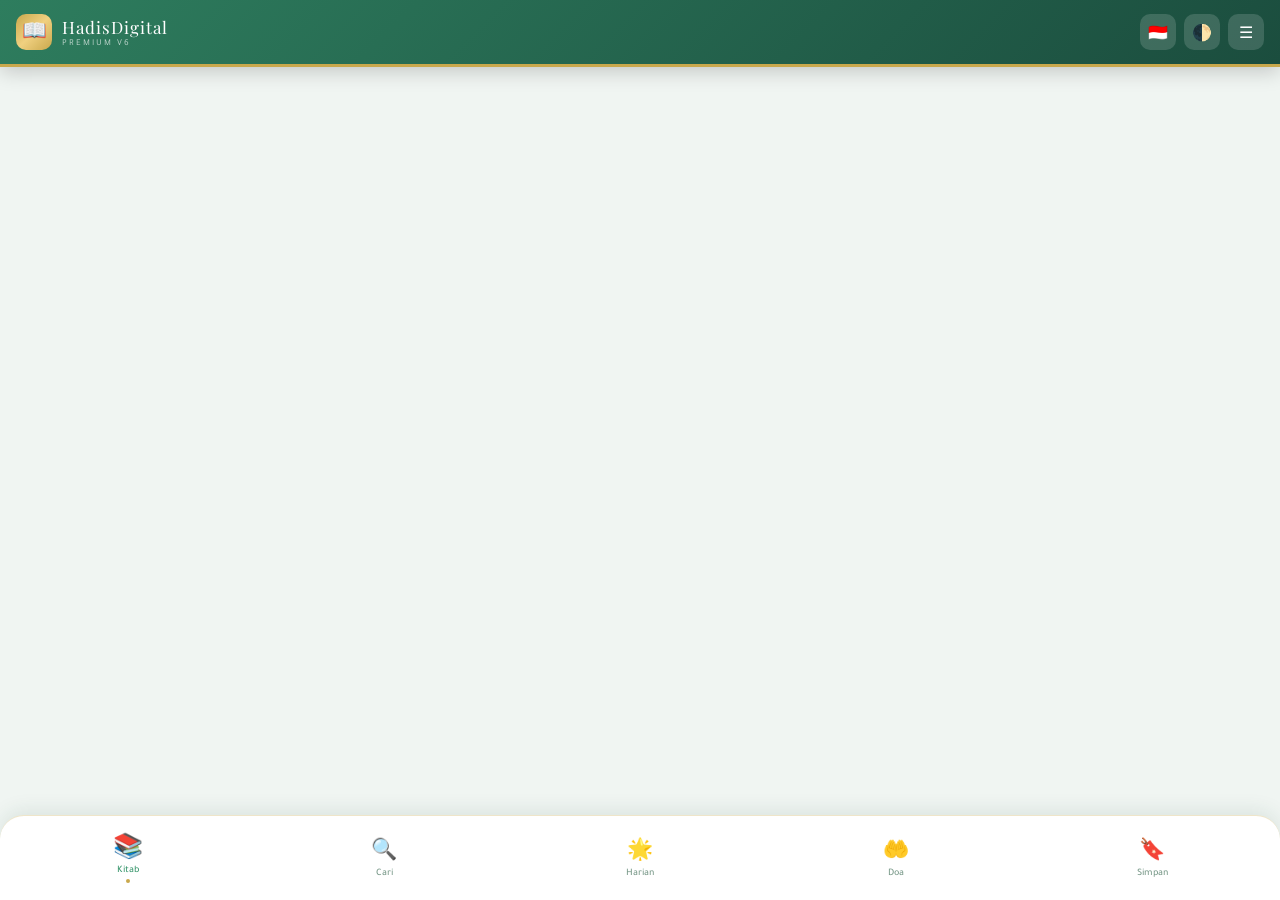
==== commit 482fef59: "Update index.html" ====
--- a/index.html
+++ b/index.html
@@ -5,216 +5,209 @@
 <meta name="viewport" content="width=device-width, initial-scale=1.0, maximum-scale=1.0, user-scalable=no">
 <meta name="theme-color" content="#1B4D3E">
 <meta name="apple-mobile-web-app-capable" content="yes">
-<meta name="apple-mobile-web-app-status-bar-style" content="black-translucent">
 <meta name="apple-mobile-web-app-title" content="HadisDigital">
 <title>HadisDigital Premium</title>
 <link href="https://fonts.googleapis.com/css2?family=Amiri:ital,wght@0,400;0,700;1,400&family=Tajawal:wght@400;500;700&family=Playfair+Display:wght@700&display=swap" rel="stylesheet">
-
-<!-- PWA Manifest & Icon (embedded SVG as base64) -->
 <link rel="apple-touch-icon" id="apple-icon">
 <link rel="icon" id="fav-icon">
-
 <style>
-:root{
-  --p:#3D9970;--pd:#1B4D3E;--pl:#A8D5BA;
-  --s:#C9A84C;--sl:#F0D080;
-  --bg:#F0F5F2;--card:#fff;--tx:#1B3A2F;--txm:#7A9A8A;
+:root {
+  --p:#3D9970; --pd:#1B4D3E; --pl:#A8D5BA;
+  --s:#C9A84C; --sl:#F0D080;
+  --bg:#F0F5F2; --card:#fff; --tx:#1B3A2F; --txm:#7A9A8A;
   --gm:linear-gradient(135deg,#2E7D5E,#1B4D3E);
   --gg:linear-gradient(135deg,#C9A84C,#F0D080,#C9A84C);
   --sh:0 2px 8px rgba(27,77,62,.08);
   --shm:0 6px 20px rgba(27,77,62,.12);
-  --r:18px;--rs:12px;
-}
-.dk{--bg:#0D1F18;--card:#162B22;--p:#4DBD8A;--pd:#6DDAA4;--pl:#2A5040;--s:#E8C15A;--tx:#D8EEE6;--txm:#7AAA90;}
-*{box-sizing:border-box;-webkit-tap-highlight-color:transparent;margin:0;padding:0;}
-body{font-family:'Tajawal',sans-serif;background:var(--bg);color:var(--tx);transition:background .3s,color .3s;padding-bottom:110px;overflow-x:hidden;min-height:100vh;}
+  --r:18px; --rs:12px;
+}
+.dk {
+  --bg:#0D1F18; --card:#162B22; --p:#4DBD8A; --pd:#6DDAA4;
+  --pl:#2A5040; --s:#E8C15A; --tx:#D8EEE6; --txm:#7AAA90;
+}
+* { box-sizing:border-box; -webkit-tap-highlight-color:transparent; margin:0; padding:0; }
+body { font-family:'Tajawal',sans-serif; background:var(--bg); color:var(--tx); transition:background .3s,color .3s; padding-bottom:110px; overflow-x:hidden; min-height:100vh; }
 
 /* HEADER */
-header{background:var(--gm);color:#fff;padding:14px 16px;display:flex;align-items:center;justify-content:space-between;position:sticky;top:0;z-index:1000;border-bottom:3px solid var(--s);box-shadow:0 4px 20px rgba(0,0,0,.2);}
-.logo{display:flex;align-items:center;gap:10px;}
-.logo-ic{width:36px;height:36px;background:var(--gg);border-radius:10px;display:flex;align-items:center;justify-content:center;font-size:20px;box-shadow:0 2px 8px rgba(0,0,0,.2);}
-.logo-t{font-family:'Playfair Display',serif;font-size:17px;letter-spacing:1px;}
-.logo-s{font-size:9px;opacity:.7;letter-spacing:2px;text-transform:uppercase;}
-.hdr-r{display:flex;gap:8px;}
-.bic{background:rgba(255,255,255,.15);border:none;color:#fff;width:36px;height:36px;border-radius:10px;cursor:pointer;font-size:16px;display:flex;align-items:center;justify-content:center;backdrop-filter:blur(10px);transition:background .2s;}
-.bic:hover{background:rgba(255,255,255,.28);}
-.bic.active-lang{background:rgba(255,255,255,.35);box-shadow:0 0 0 2px var(--s);}
+header { background:var(--gm); color:#fff; padding:14px 16px; display:flex; align-items:center; justify-content:space-between; position:sticky; top:0; z-index:1000; border-bottom:3px solid var(--s); box-shadow:0 4px 20px rgba(0,0,0,.2); }
+.logo { display:flex; align-items:center; gap:10px; }
+.logo-ic { width:36px; height:36px; background:var(--gg); border-radius:10px; display:flex; align-items:center; justify-content:center; font-size:20px; }
+.logo-t { font-family:'Playfair Display',serif; font-size:17px; letter-spacing:1px; }
+.logo-s { font-size:9px; opacity:.7; letter-spacing:2px; text-transform:uppercase; }
+.hdr-r { display:flex; gap:8px; }
+.bic { background:rgba(255,255,255,.15); border:none; color:#fff; width:36px; height:36px; border-radius:10px; cursor:pointer; font-size:16px; display:flex; align-items:center; justify-content:center; transition:background .2s; }
+.bic:hover { background:rgba(255,255,255,.28); }
 
 /* BOTTOM NAV */
-.bnav{position:fixed;bottom:0;left:0;right:0;height:85px;background:var(--card);display:flex;justify-content:space-around;align-items:center;border-top:1px solid rgba(201,168,76,.3);z-index:999;border-radius:24px 24px 0 0;box-shadow:0 -4px 20px rgba(27,77,62,.1);padding-bottom:env(safe-area-inset-bottom);}
-.ni{text-align:center;color:var(--txm);cursor:pointer;font-size:10px;flex:1;padding:8px 4px;transition:color .2s;font-weight:500;}
-.ni.on{color:var(--p);}
-.ni-ic{font-size:21px;display:block;margin-bottom:3px;transition:transform .2s;}
-.ni.on .ni-ic{transform:scale(1.15);}
-.ni-dot{width:4px;height:4px;background:var(--s);border-radius:50%;margin:2px auto 0;display:none;}
-.ni.on .ni-dot{display:block;}
+.bnav { position:fixed; bottom:0; left:0; right:0; height:85px; background:var(--card); display:flex; justify-content:space-around; align-items:center; border-top:1px solid rgba(201,168,76,.3); z-index:999; border-radius:24px 24px 0 0; box-shadow:0 -4px 20px rgba(27,77,62,.1); }
+.ni { text-align:center; color:var(--txm); cursor:pointer; font-size:10px; flex:1; padding:8px 4px; transition:color .2s; font-weight:500; }
+.ni.on { color:var(--p); }
+.ni-ic { font-size:21px; display:block; margin-bottom:3px; }
+.ni.on .ni-ic { transform:scale(1.15); }
+.ni-dot { width:4px; height:4px; background:var(--s); border-radius:50%; margin:2px auto 0; display:none; }
+.ni.on .ni-dot { display:block; }
 
 /* SIDE MENU */
-.smo{position:fixed;inset:0;z-index:2000;pointer-events:none;opacity:0;transition:opacity .3s;}
-.smo.on{pointer-events:all;opacity:1;}
-.smb{position:absolute;inset:0;background:rgba(0,0,0,.5);backdrop-filter:blur(4px);}
-.smp{position:absolute;top:0;right:0;width:280px;height:100%;background:var(--card);padding:26px 16px;transform:translateX(100%);transition:transform .35s cubic-bezier(.4,0,.2,1);overflow-y:auto;box-shadow:-10px 0 40px rgba(0,0,0,.2);}
-.smo.on .smp{transform:translateX(0);}
-.smh{display:flex;align-items:center;justify-content:space-between;margin-bottom:22px;padding-bottom:16px;border-bottom:2px solid var(--s);}
-.smi{display:flex;align-items:center;gap:12px;padding:12px;border-radius:var(--rs);cursor:pointer;margin-bottom:5px;transition:background .2s;font-size:14px;font-weight:500;}
-.smi:hover{background:var(--bg);}
-.sm-ic{width:36px;height:36px;background:var(--gm);border-radius:9px;display:flex;align-items:center;justify-content:center;font-size:17px;flex-shrink:0;}
-.smd{height:1px;background:rgba(0,0,0,.08);margin:8px 0;}
+.smo { position:fixed; inset:0; z-index:2000; pointer-events:none; opacity:0; transition:opacity .3s; }
+.smo.on { pointer-events:all; opacity:1; }
+.smb { position:absolute; inset:0; background:rgba(0,0,0,.5); }
+.smp { position:absolute; top:0; right:0; width:280px; height:100%; background:var(--card); padding:26px 16px; transform:translateX(100%); transition:transform .35s cubic-bezier(.4,0,.2,1); overflow-y:auto; box-shadow:-10px 0 40px rgba(0,0,0,.2); }
+.smo.on .smp { transform:translateX(0); }
+.smh { display:flex; align-items:center; justify-content:space-between; margin-bottom:22px; padding-bottom:16px; border-bottom:2px solid var(--s); }
+.smi { display:flex; align-items:center; gap:12px; padding:12px; border-radius:var(--rs); cursor:pointer; margin-bottom:5px; transition:background .2s; font-size:14px; font-weight:500; }
+.smi:hover { background:var(--bg); }
+.sm-ic { width:36px; height:36px; background:var(--gm); border-radius:9px; display:flex; align-items:center; justify-content:center; font-size:17px; flex-shrink:0; }
+.smd { height:1px; background:rgba(0,0,0,.08); margin:8px 0; }
 
 /* SHARE MODAL */
-.shmo{position:fixed;inset:0;z-index:3000;pointer-events:none;opacity:0;transition:opacity .2s;}
-.shmo.on{pointer-events:all;opacity:1;}
-.shmb{position:absolute;inset:0;background:rgba(0,0,0,.5);}
-.shmp{position:absolute;bottom:0;left:0;right:0;background:var(--card);border-radius:24px 24px 0 0;padding:22px;transform:translateY(100%);transition:transform .3s cubic-bezier(.4,0,.2,1);}
-.shmo.on .shmp{transform:translateY(0);}
-.shmt{font-family:'Playfair Display',serif;font-size:16px;text-align:center;margin-bottom:18px;padding-bottom:12px;border-bottom:1px solid rgba(0,0,0,.08);}
-.shmo-grid{display:grid;grid-template-columns:repeat(4,1fr);gap:8px;}
-.shmopt{text-align:center;cursor:pointer;padding:12px 6px;border-radius:var(--rs);transition:background .15s;border:1.5px solid transparent;}
-.shmopt:hover,.shmopt:active{background:var(--bg);border-color:var(--pl);}
-.shmopt-ic{font-size:28px;display:block;margin-bottom:5px;}
-.shmopt-lb{font-size:10px;font-weight:700;color:var(--txm);}
-
-/* CONTAINER */
-.wrap{padding:14px;}
+.shmo { position:fixed; inset:0; z-index:3000; pointer-events:none; opacity:0; transition:opacity .2s; }
+.shmo.on { pointer-events:all; opacity:1; }
+.shmb { position:absolute; inset:0; background:rgba(0,0,0,.5); }
+.shmp { position:absolute; bottom:0; left:0; right:0; background:var(--card); border-radius:24px 24px 0 0; padding:22px; transform:translateY(100%); transition:transform .3s cubic-bezier(.4,0,.2,1); }
+.shmo.on .shmp { transform:translateY(0); }
+.shmt { font-family:'Playfair Display',serif; font-size:16px; text-align:center; margin-bottom:18px; padding-bottom:12px; border-bottom:1px solid rgba(0,0,0,.08); }
+.shmo-grid { display:grid; grid-template-columns:repeat(4,1fr); gap:8px; }
+.shmopt { text-align:center; cursor:pointer; padding:12px 6px; border-radius:var(--rs); transition:background .15s; border:1.5px solid transparent; }
+.shmopt:hover { background:var(--bg); border-color:var(--pl); }
+.shmopt-ic { font-size:28px; display:block; margin-bottom:5px; }
+.shmopt-lb { font-size:10px; font-weight:700; color:var(--txm); }
+
+/* WRAP */
+.wrap { padding:14px; }
 
 /* HERO */
-.hero{background:var(--gm);border-radius:22px;padding:18px;margin-bottom:14px;position:relative;overflow:hidden;border:2px solid rgba(201,168,76,.35);box-shadow:var(--shm);}
-.hero::before{content:'';position:absolute;top:-40px;right:-40px;width:150px;height:150px;background:rgba(255,255,255,.05);border-radius:50%;}
-.hero-d{font-size:11px;color:var(--sl);letter-spacing:1px;text-transform:uppercase;margin-bottom:6px;}
-.hero-q{font-style:italic;color:rgba(255,255,255,.88);font-size:13px;line-height:1.7;position:relative;z-index:1;}
+.hero { background:var(--gm); border-radius:22px; padding:18px; margin-bottom:14px; position:relative; overflow:hidden; border:2px solid rgba(201,168,76,.35); box-shadow:var(--shm); }
+.hero::before { content:''; position:absolute; top:-40px; right:-40px; width:150px; height:150px; background:rgba(255,255,255,.05); border-radius:50%; }
+.hero-d { font-size:11px; color:var(--sl); letter-spacing:1px; text-transform:uppercase; margin-bottom:6px; }
+.hero-q { font-style:italic; color:rgba(255,255,255,.88); font-size:13px; line-height:1.7; position:relative; z-index:1; }
 
 /* STATS */
-.sgrid{display:grid;grid-template-columns:repeat(3,1fr);gap:9px;margin-bottom:14px;}
-.sc{background:var(--card);border-radius:var(--rs);padding:12px 8px;text-align:center;box-shadow:var(--sh);border-top:3px solid var(--s);}
-.sn{font-size:20px;font-weight:700;color:var(--p);font-family:'Playfair Display',serif;}
-.sl2{font-size:10px;color:var(--txm);margin-top:3px;}
-
-/* SEC TITLE */
-.stl{font-family:'Playfair Display',serif;font-size:16px;color:var(--pd);margin:14px 0 10px;display:flex;align-items:center;gap:8px;}
-.stl::after{content:'';flex:1;height:2px;background:linear-gradient(to right,var(--s),transparent);border-radius:2px;}
+.sgrid { display:grid; grid-template-columns:repeat(3,1fr); gap:9px; margin-bottom:14px; }
+.sc { background:var(--card); border-radius:var(--rs); padding:12px 8px; text-align:center; box-shadow:var(--sh); border-top:3px solid var(--s); }
+.sn { font-size:20px; font-weight:700; color:var(--p); font-family:'Playfair Display',serif; }
+.sl2 { font-size:10px; color:var(--txm); margin-top:3px; }
+
+/* SECTION TITLE */
+.stl { font-family:'Playfair Display',serif; font-size:16px; color:var(--pd); margin:14px 0 10px; display:flex; align-items:center; gap:8px; }
+.stl::after { content:''; flex:1; height:2px; background:linear-gradient(to right,var(--s),transparent); border-radius:2px; }
 
 /* BOOKS GRID */
-.bgrid{display:grid;grid-template-columns:repeat(2,1fr);gap:9px;margin-bottom:14px;}
-.bc{background:var(--card);border-radius:var(--r);padding:15px 11px;cursor:pointer;border:1.5px solid transparent;box-shadow:var(--sh);transition:transform .2s,box-shadow .2s,border-color .2s;position:relative;overflow:hidden;text-align:center;}
-.bc::before{content:'';position:absolute;top:0;left:0;right:0;height:4px;background:var(--gg);border-radius:var(--r) var(--r) 0 0;}
-.bc:active{transform:scale(.97);}
-.bc-em{font-size:25px;display:block;margin-bottom:5px;}
-.bc-nm{font-weight:700;font-size:13px;color:var(--tx);margin-bottom:3px;}
-.bc-ct{font-size:11px;color:var(--txm);}
+.bgrid { display:grid; grid-template-columns:repeat(2,1fr); gap:9px; margin-bottom:14px; }
+.bc { background:var(--card); border-radius:var(--r); padding:15px 11px; cursor:pointer; border:1.5px solid transparent; box-shadow:var(--sh); transition:transform .2s,border-color .2s; position:relative; overflow:hidden; text-align:center; }
+.bc::before { content:''; position:absolute; top:0; left:0; right:0; height:4px; background:var(--gg); border-radius:var(--r) var(--r) 0 0; }
+.bc:active { transform:scale(.97); }
+.bc-em { font-size:25px; display:block; margin-bottom:5px; }
+.bc-nm { font-weight:700; font-size:13px; color:var(--tx); margin-bottom:3px; }
+.bc-ct { font-size:11px; color:var(--txm); }
 
 /* NUMBER GRID */
-.ngrid{display:grid;grid-template-columns:repeat(5,1fr);gap:7px;margin-bottom:14px;}
-.nb{aspect-ratio:1;border-radius:50%;display:flex;align-items:center;justify-content:center;font-size:12px;font-weight:700;cursor:pointer;border:2px solid var(--pl);background:var(--card);color:var(--pd);transition:all .2s;box-shadow:var(--sh);}
-.nb:hover,.nb:active{background:var(--gm);color:#fff;border-color:transparent;transform:scale(1.1);}
-.nb.rd{background:var(--pl);border-color:var(--p);}
+.ngrid { display:grid; grid-template-columns:repeat(5,1fr); gap:7px; margin-bottom:14px; }
+.nb { aspect-ratio:1; border-radius:50%; display:flex; align-items:center; justify-content:center; font-size:12px; font-weight:700; cursor:pointer; border:2px solid var(--pl); background:var(--card); color:var(--pd); transition:all .2s; box-shadow:var(--sh); }
+.nb:active { background:var(--gm); color:#fff; border-color:transparent; transform:scale(1.1); }
+.nb.rd { background:var(--pl); border-color:var(--p); }
 
 /* HADIS BOX */
-.hbox{background:var(--card);padding:18px;border-radius:var(--r);margin-bottom:11px;border-bottom:4px solid var(--s);box-shadow:var(--sh);animation:fu .3s ease;}
-@keyframes fu{from{opacity:0;transform:translateY(8px);}to{opacity:1;transform:translateY(0);}}
-.hbadge{display:inline-flex;align-items:center;justify-content:center;width:32px;height:32px;background:var(--gm);color:#fff;border-radius:50%;font-size:12px;font-weight:700;float:left;margin-right:10px;margin-top:1px;box-shadow:0 3px 8px rgba(27,77,62,.3);}
-.htag{display:inline-block;background:rgba(201,168,76,.12);color:var(--s);border:1px solid rgba(201,168,76,.3);padding:2px 9px;border-radius:20px;font-size:11px;font-weight:600;float:right;}
-.arab{font-family:'Amiri',serif;font-size:23px;direction:rtl;line-height:2.3;text-align:right;color:var(--pd);clear:both;margin-bottom:11px;padding:11px;background:linear-gradient(135deg,rgba(61,153,112,.05),rgba(201,168,76,.05));border-radius:var(--rs);border-right:3px solid var(--s);}
-.htx{font-size:13px;line-height:1.8;color:var(--txm);border-top:1px dashed rgba(0,0,0,.08);padding-top:9px;}
-.hacts{display:flex;gap:6px;margin-top:9px;flex-wrap:wrap;}
-.hbtn{flex:1;min-width:55px;padding:7px 4px;border:1.5px solid var(--pl);background:transparent;color:var(--p);border-radius:var(--rs);font-size:11px;cursor:pointer;transition:all .2s;font-family:'Tajawal',sans-serif;font-weight:600;}
-.hbtn:hover,.hbtn:active{background:var(--p);color:#fff;border-color:var(--p);}
-.hbtn.bmd{background:rgba(201,168,76,.12);border-color:var(--s);color:var(--s);}
-.hbtn.red{border-color:#e74c3c;color:#e74c3c;}
-.hbtn.red:hover{background:#e74c3c;color:#fff;}
+.hbox { background:var(--card); padding:18px; border-radius:var(--r); margin-bottom:11px; border-bottom:4px solid var(--s); box-shadow:var(--sh); animation:fu .3s ease; }
+@keyframes fu { from{opacity:0;transform:translateY(8px);} to{opacity:1;transform:translateY(0);} }
+.hbadge { display:inline-flex; align-items:center; justify-content:center; width:32px; height:32px; background:var(--gm); color:#fff; border-radius:50%; font-size:12px; font-weight:700; float:left; margin-right:10px; margin-top:1px; }
+.htag { display:inline-block; background:rgba(201,168,76,.12); color:var(--s); border:1px solid rgba(201,168,76,.3); padding:2px 9px; border-radius:20px; font-size:11px; font-weight:600; float:right; }
+.arab { font-family:'Amiri',serif; font-size:23px; direction:rtl; line-height:2.3; text-align:right; color:var(--pd); clear:both; margin-bottom:11px; padding:11px; background:linear-gradient(135deg,rgba(61,153,112,.05),rgba(201,168,76,.05)); border-radius:var(--rs); border-right:3px solid var(--s); }
+.htx { font-size:13px; line-height:1.8; color:var(--txm); border-top:1px dashed rgba(0,0,0,.08); padding-top:9px; }
+.hacts { display:flex; gap:6px; margin-top:9px; flex-wrap:wrap; }
+.hbtn { flex:1; min-width:55px; padding:7px 4px; border:1.5px solid var(--pl); background:transparent; color:var(--p); border-radius:var(--rs); font-size:11px; cursor:pointer; transition:all .2s; font-family:'Tajawal',sans-serif; font-weight:600; }
+.hbtn:active { background:var(--p); color:#fff; border-color:var(--p); }
+.hbtn.bmd { background:rgba(201,168,76,.12); border-color:var(--s); color:var(--s); }
+.hbtn.red { border-color:#e74c3c; color:#e74c3c; }
 
 /* SHOLAT */
-.scard{background:var(--card);border-radius:var(--r);padding:15px;margin-bottom:14px;box-shadow:var(--sh);border-left:4px solid var(--s);}
-.sgrid2{display:grid;grid-template-columns:repeat(5,1fr);gap:5px;}
-.si{text-align:center;padding:8px 3px;border-radius:9px;background:var(--bg);}
-.si.ak{background:var(--gm);color:#fff;}
-.si-nm{font-size:10px;font-weight:700;margin-bottom:3px;}
-.si-tm{font-size:12px;font-weight:700;color:var(--p);}
-.si.ak .si-tm{color:var(--sl);}
-.si.ak .si-nm{color:rgba(255,255,255,.8);}
-
-/* DOA BOX */
-.dbox{background:var(--card);border-radius:var(--r);padding:16px;margin-bottom:10px;box-shadow:var(--sh);border-left:4px solid var(--p);}
-.dtl{font-weight:700;font-size:14px;margin-bottom:8px;color:var(--pd);}
-.darab{font-family:'Amiri',serif;font-size:20px;direction:rtl;line-height:2.1;text-align:right;color:var(--pd);background:rgba(61,153,112,.05);padding:9px;border-radius:var(--rs);margin-bottom:7px;}
-.dlat{font-size:12px;font-style:italic;color:var(--txm);margin-bottom:5px;line-height:1.7;}
-.darti{font-size:13px;color:var(--tx);line-height:1.7;padding-top:8px;border-top:1px dashed rgba(0,0,0,.08);}
+.scard { background:var(--card); border-radius:var(--r); padding:15px; margin-bottom:14px; box-shadow:var(--sh); border-left:4px solid var(--s); }
+.sgrid2 { display:grid; grid-template-columns:repeat(5,1fr); gap:5px; }
+.si { text-align:center; padding:8px 3px; border-radius:9px; background:var(--bg); }
+.si.ak { background:var(--gm); color:#fff; }
+.si-nm { font-size:10px; font-weight:700; margin-bottom:3px; }
+.si-tm { font-size:12px; font-weight:700; color:var(--p); }
+.si.ak .si-tm { color:var(--sl); }
+.si.ak .si-nm { color:rgba(255,255,255,.8); }
+
+/* DOA */
+.dbox { background:var(--card); border-radius:var(--r); padding:16px; margin-bottom:10px; box-shadow:var(--sh); border-left:4px solid var(--p); }
+.dtl { font-weight:700; font-size:14px; margin-bottom:8px; color:var(--pd); }
+.darab { font-family:'Amiri',serif; font-size:20px; direction:rtl; line-height:2.1; text-align:right; color:var(--pd); background:rgba(61,153,112,.05); padding:9px; border-radius:var(--rs); margin-bottom:7px; }
+.dlat { font-size:12px; font-style:italic; color:var(--txm); margin-bottom:5px; line-height:1.7; }
+.darti { font-size:13px; color:var(--tx); line-height:1.7; padding-top:8px; border-top:1px dashed rgba(0,0,0,.08); }
 
 /* HARIAN */
-.hcard{background:var(--gm);border-radius:22px;padding:22px;text-align:center;border:2px solid rgba(201,168,76,.45);box-shadow:0 12px 40px rgba(27,77,62,.18);color:#fff;margin-bottom:14px;position:relative;overflow:hidden;}
-.hcard::before{content:'"';position:absolute;top:-20px;left:10px;font-size:110px;font-family:Georgia,serif;opacity:.07;line-height:1;}
-.qar{font-family:'Amiri',serif;font-size:26px;direction:rtl;line-height:2.2;color:var(--sl);margin-bottom:11px;}
-.hpill{display:inline-block;background:rgba(201,168,76,.28);color:var(--sl);padding:3px 12px;border-radius:20px;font-size:10px;font-weight:700;letter-spacing:1px;margin-bottom:11px;text-transform:uppercase;}
-.wbtn{padding:9px 16px;background:rgba(255,255,255,.2);color:#fff;border:1.5px solid rgba(255,255,255,.4);border-radius:25px;font-weight:700;cursor:pointer;font-family:'Tajawal',sans-serif;font-size:13px;transition:background .2s;}
-.wbtn:hover{background:rgba(255,255,255,.3);}
+.hcard { background:var(--gm); border-radius:22px; padding:22px; text-align:center; border:2px solid rgba(201,168,76,.45); box-shadow:var(--shm); color:#fff; margin-bottom:14px; position:relative; overflow:hidden; }
+.hcard::before { content:'"'; position:absolute; top:-20px; left:10px; font-size:110px; font-family:Georgia,serif; opacity:.07; line-height:1; }
+.qar { font-family:'Amiri',serif; font-size:26px; direction:rtl; line-height:2.2; color:var(--sl); margin-bottom:11px; }
+.hpill { display:inline-block; background:rgba(201,168,76,.28); color:var(--sl); padding:3px 12px; border-radius:20px; font-size:10px; font-weight:700; letter-spacing:1px; margin-bottom:11px; text-transform:uppercase; }
+.wbtn { padding:9px 16px; background:rgba(255,255,255,.2); color:#fff; border:1.5px solid rgba(255,255,255,.4); border-radius:25px; font-weight:700; cursor:pointer; font-family:'Tajawal',sans-serif; font-size:13px; margin:4px; }
 
 /* SEARCH */
-.sbox{background:var(--card);border-radius:var(--r);padding:17px;margin-bottom:13px;box-shadow:var(--sh);}
-.sbox h3{margin:0 0 11px;font-family:'Playfair Display',serif;}
-input,select{width:100%;padding:12px 14px;margin:7px 0;border-radius:var(--rs);border:1.5px solid rgba(61,153,112,.2);background:var(--bg);color:var(--tx);font-size:15px;font-family:'Tajawal',sans-serif;outline:none;transition:border-color .2s;}
-input:focus,select:focus{border-color:var(--p);}
-.btnp{width:100%;padding:13px;background:var(--gm);color:#fff;border:none;border-radius:var(--rs);font-weight:700;font-size:15px;cursor:pointer;font-family:'Tajawal',sans-serif;margin-top:4px;box-shadow:0 4px 12px rgba(27,77,62,.25);transition:opacity .2s,transform .2s;}
-.btnp:active{opacity:.9;transform:scale(.99);}
+.sbox { background:var(--card); border-radius:var(--r); padding:17px; margin-bottom:13px; box-shadow:var(--sh); }
+.sbox h3 { margin:0 0 11px; font-family:'Playfair Display',serif; font-size:16px; }
+input, select { width:100%; padding:12px 14px; margin:7px 0; border-radius:var(--rs); border:1.5px solid rgba(61,153,112,.2); background:var(--bg); color:var(--tx); font-size:15px; font-family:'Tajawal',sans-serif; outline:none; transition:border-color .2s; }
+input:focus, select:focus { border-color:var(--p); }
+.btnp { width:100%; padding:13px; background:var(--gm); color:#fff; border:none; border-radius:var(--rs); font-weight:700; font-size:15px; cursor:pointer; font-family:'Tajawal',sans-serif; margin-top:4px; }
 
 /* LOADING / ERROR */
-.ld{text-align:center;padding:55px 20px;}
-.sp{width:40px;height:40px;border:4px solid var(--pl);border-top-color:var(--p);border-radius:50%;animation:sp .8s linear infinite;margin:0 auto 13px;}
-@keyframes sp{to{transform:rotate(360deg);}}
-.ecard{background:var(--card);border-radius:var(--r);padding:26px;text-align:center;border-left:5px solid #e74c3c;box-shadow:var(--sh);}
+.ld { text-align:center; padding:55px 20px; }
+.sp { width:40px; height:40px; border:4px solid var(--pl); border-top-color:var(--p); border-radius:50%; animation:sp .8s linear infinite; margin:0 auto 13px; }
+@keyframes sp { to{transform:rotate(360deg);} }
+.ecard { background:var(--card); border-radius:var(--r); padding:26px; text-align:center; border-left:5px solid #e74c3c; box-shadow:var(--sh); }
 
 /* BACK BTN */
-.bkbtn{display:flex;align-items:center;gap:8px;background:none;border:none;color:var(--p);font-weight:700;padding:10px 0;font-size:15px;cursor:pointer;font-family:'Tajawal',sans-serif;}
+.bkbtn { display:flex; align-items:center; gap:8px; background:none; border:none; color:var(--p); font-weight:700; padding:10px 0; font-size:15px; cursor:pointer; font-family:'Tajawal',sans-serif; }
 
 /* PAGINATION */
-.pgn{display:flex;gap:7px;justify-content:center;margin:11px 0;}
-.pb{padding:7px 13px;border:1.5px solid var(--pl);background:var(--card);color:var(--p);border-radius:var(--rs);cursor:pointer;font-family:'Tajawal',sans-serif;font-weight:600;transition:all .2s;}
-.pb.on,.pb:hover{background:var(--gm);color:#fff;border-color:transparent;}
+.pgn { display:flex; gap:7px; justify-content:center; margin:11px 0; flex-wrap:wrap; }
+.pb { padding:7px 13px; border:1.5px solid var(--pl); background:var(--card); color:var(--p); border-radius:var(--rs); cursor:pointer; font-family:'Tajawal',sans-serif; font-weight:600; transition:all .2s; }
+.pb.on { background:var(--gm); color:#fff; border-color:transparent; }
 
 /* MENU LIST */
-.mli{background:var(--card);padding:13px;border-radius:var(--rs);margin-bottom:8px;display:flex;align-items:center;justify-content:space-between;cursor:pointer;box-shadow:var(--sh);transition:transform .15s;}
-.mli:active{transform:scale(.99);}
-.mlil{display:flex;align-items:center;gap:11px;}
-.mlic{width:34px;height:34px;background:linear-gradient(135deg,var(--pl),var(--p));border-radius:9px;display:flex;align-items:center;justify-content:center;font-size:15px;}
+.mli { background:var(--card); padding:13px; border-radius:var(--rs); margin-bottom:8px; display:flex; align-items:center; justify-content:space-between; cursor:pointer; box-shadow:var(--sh); }
+.mlil { display:flex; align-items:center; gap:11px; }
+.mlic { width:34px; height:34px; background:linear-gradient(135deg,var(--pl),var(--p)); border-radius:9px; display:flex; align-items:center; justify-content:center; font-size:15px; }
+
+/* TASBIH */
+.tsb-wrap { display:flex; flex-direction:column; align-items:center; padding:10px 0 20px; }
+.tsb-circle { width:170px; height:170px; border-radius:50%; background:var(--gm); border:4px solid var(--s); display:flex; flex-direction:column; align-items:center; justify-content:center; cursor:pointer; box-shadow:0 8px 30px rgba(27,77,62,.3); user-select:none; }
+.tsb-circle:active { transform:scale(.95); }
+.tsb-num { font-family:'Playfair Display',serif; font-size:54px; color:#fff; font-weight:700; line-height:1; }
+.tsb-lbl { font-size:11px; color:rgba(255,255,255,.7); margin-top:4px; }
+.tsb-ar { font-family:'Amiri',serif; font-size:22px; color:var(--pd); direction:rtl; text-align:center; margin:16px 0 4px; }
+.tsb-id { font-size:12px; color:var(--txm); text-align:center; margin-bottom:14px; }
+.tsb-target { font-size:12px; color:var(--txm); margin-bottom:6px; }
+.tsb-bar { width:190px; height:6px; background:var(--pl); border-radius:3px; overflow:hidden; margin-bottom:16px; }
+.tsb-fill { height:100%; background:var(--gg); border-radius:3px; transition:width .3s; }
+.tsb-btns { display:flex; gap:8px; margin-bottom:18px; flex-wrap:wrap; justify-content:center; }
+.tsb-btn { padding:8px 16px; border:1.5px solid var(--pl); background:var(--card); color:var(--p); border-radius:25px; font-family:'Tajawal',sans-serif; font-weight:700; font-size:13px; cursor:pointer; }
+.tsb-btn.red { border-color:#e74c3c; color:#e74c3c; }
+.tsb-list { width:100%; }
+.tsb-item { background:var(--card); border-radius:var(--rs); padding:11px 13px; margin-bottom:7px; cursor:pointer; border-left:4px solid transparent; box-shadow:var(--sh); }
+.tsb-item.on { border-left-color:var(--s); }
+.tsb-item-ar { font-family:'Amiri',serif; font-size:17px; direction:rtl; color:var(--pd); margin-bottom:2px; }
+.tsb-item-id { font-size:11px; color:var(--txm); }
+.tsb-item-tgt { font-size:11px; color:var(--s); font-weight:700; float:right; }
 
 /* TOAST */
-#toast{position:fixed;bottom:105px;left:50%;transform:translateX(-50%);background:#1B4D3E;color:#fff;padding:10px 20px;border-radius:25px;font-size:13px;z-index:9999;font-family:'Tajawal',sans-serif;box-shadow:0 4px 15px rgba(0,0,0,.25);transition:opacity .3s;white-space:nowrap;max-width:90vw;text-align:center;opacity:0;pointer-events:none;}
-
-/* ── TASBIH ── */
-.tasbih-wrap{display:flex;flex-direction:column;align-items:center;padding:10px 0 20px;}
-.tasbih-circle{width:180px;height:180px;border-radius:50%;background:var(--gm);border:4px solid var(--s);display:flex;flex-direction:column;align-items:center;justify-content:center;cursor:pointer;box-shadow:0 8px 30px rgba(27,77,62,.3);transition:transform .1s,box-shadow .1s;user-select:none;}
-.tasbih-circle:active{transform:scale(.95);box-shadow:0 4px 15px rgba(27,77,62,.2);}
-.tasbih-num{font-family:'Playfair Display',serif;font-size:56px;color:#fff;font-weight:700;line-height:1;}
-.tasbih-label{font-size:12px;color:rgba(255,255,255,.7);margin-top:4px;}
-.tasbih-zikir{font-family:'Amiri',serif;font-size:22px;color:var(--pd);direction:rtl;text-align:center;margin:18px 0 6px;}
-.tasbih-zikir-id{font-size:13px;color:var(--txm);text-align:center;margin-bottom:18px;}
-.tasbih-btns{display:flex;gap:10px;margin-bottom:20px;}
-.tasbih-btn{padding:9px 20px;border:1.5px solid var(--pl);background:var(--card);color:var(--p);border-radius:25px;font-family:'Tajawal',sans-serif;font-weight:700;font-size:13px;cursor:pointer;transition:all .2s;}
-.tasbih-btn:hover{background:var(--p);color:#fff;border-color:var(--p);}
-.tasbih-btn.reset{border-color:#e74c3c;color:#e74c3c;}
-.tasbih-btn.reset:hover{background:#e74c3c;color:#fff;}
-.tasbih-target{font-size:12px;color:var(--txm);margin-top:4px;}
-.tasbih-bar{width:200px;height:6px;background:var(--pl);border-radius:3px;overflow:hidden;margin:8px 0 16px;}
-.tasbih-fill{height:100%;background:var(--gg);border-radius:3px;transition:width .3s;}
-.tasbih-list{width:100%;max-width:360px;}
-.tasbih-item{background:var(--card);border-radius:var(--rs);padding:12px 15px;margin-bottom:8px;cursor:pointer;border-left:4px solid transparent;transition:border-color .2s;box-shadow:var(--sh);}
-.tasbih-item.aktif{border-left-color:var(--s);}
-.tasbih-item-ar{font-family:'Amiri',serif;font-size:18px;direction:rtl;color:var(--pd);margin-bottom:3px;}
-.tasbih-item-id{font-size:12px;color:var(--txm);}
-.tasbih-item-target{font-size:11px;color:var(--s);font-weight:700;float:right;}
+#toast { position:fixed; bottom:105px; left:50%; transform:translateX(-50%); background:#1B4D3E; color:#fff; padding:10px 20px; border-radius:25px; font-size:13px; z-index:9999; font-family:'Tajawal',sans-serif; box-shadow:0 4px 15px rgba(0,0,0,.25); transition:opacity .3s; white-space:nowrap; max-width:90vw; text-align:center; opacity:0; pointer-events:none; }
 </style>
 </head>
 <body>
 
+<!-- HEADER -->
 <header>
   <div class="logo">
     <div class="logo-ic">📖</div>
     <div>
       <div class="logo-t">HadisDigital</div>
-      <div class="logo-s">Premium v5</div>
+      <div class="logo-s">Premium v6</div>
     </div>
   </div>
   <div class="hdr-r">
-    <button class="bic" id="langBtn" onclick="toggleLang()" title="Ganti Bahasa">🇮🇩</button>
-    <button class="bic" onclick="toggleTheme()" title="Ganti Tema">🌓</button>
+    <button class="bic" id="langBtn" onclick="toggleLang()">🇮🇩</button>
+    <button class="bic" onclick="toggleTheme()">🌓</button>
     <button class="bic" onclick="openMenu()">☰</button>
   </div>
 </header>
@@ -230,19 +223,19 @@
       </div>
       <button class="bic" style="background:var(--bg);color:var(--tx);" onclick="closeMenu()">✕</button>
     </div>
-    <div class="smi" onclick="closeMenu();showDoa()"><div class="sm-ic">🤲</div><div><div style="font-weight:700;">Doa Harian</div><div style="font-size:11px;color:var(--txm)">Doa sehari-hari lengkap</div></div></div>
-    <div class="smi" onclick="closeMenu();showTasbih()"><div class="sm-ic">📿</div><div><div style="font-weight:700;">Tasbih Digital</div><div style="font-size:11px;color:var(--txm)">Zikir dengan penghitung</div></div></div>
-    <div class="smi" onclick="closeMenu();showSholat()"><div class="sm-ic">🕌</div><div><div style="font-weight:700;">Waktu Sholat</div><div style="font-size:11px;color:var(--txm)">Jadwal sholat hari ini</div></div></div>
+    <div class="smi" onclick="closeMenu();showDoa()"><div class="sm-ic">🤲</div><div><div style="font-weight:700;">Doa Harian</div><div style="font-size:11px;color:var(--txm)">10 doa sehari-hari</div></div></div>
+    <div class="smi" onclick="closeMenu();showTasbih()"><div class="sm-ic">📿</div><div><div style="font-weight:700;">Tasbih Digital</div><div style="font-size:11px;color:var(--txm)">Penghitung zikir</div></div></div>
+    <div class="smi" onclick="closeMenu();showSholat()"><div class="sm-ic">🕌</div><div><div style="font-weight:700;">Waktu Sholat</div><div style="font-size:11px;color:var(--txm)">Jadwal berdasarkan lokasi</div></div></div>
     <div class="smi" onclick="closeMenu();showBookmark()"><div class="sm-ic">🔖</div><div><div style="font-weight:700;">Bookmark</div><div style="font-size:11px;color:var(--txm)">Hadis tersimpan</div></div></div>
-    <div class="smi" onclick="closeMenu();showHistory()"><div class="sm-ic">📜</div><div><div style="font-weight:700;">Riwayat Baca</div><div style="font-size:11px;color:var(--txm)">Hadis yang pernah dibaca</div></div></div>
+    <div class="smi" onclick="closeMenu();showHistory()"><div class="sm-ic">📜</div><div><div style="font-weight:700;">Riwayat Baca</div></div></div>
     <div class="smd"></div>
     <div class="smi" onclick="closeMenu();showTentang()"><div class="sm-ic">ℹ️</div><div><div style="font-weight:700;">Tentang Kami</div></div></div>
     <div class="smi" onclick="closeMenu();showKontak()"><div class="sm-ic">💬</div><div><div style="font-weight:700;">Kontak & Saran</div></div></div>
     <div class="smi" onclick="closeMenu();showDonasi()"><div class="sm-ic">🎁</div><div><div style="font-weight:700;">Donasi</div></div></div>
-    <div class="smi" onclick="closeMenu();doInstallPWA()"><div class="sm-ic">📱</div><div><div style="font-weight:700;">Install App</div><div style="font-size:11px;color:var(--txm)">Pasang ke layar utama</div></div></div>
+    <div class="smi" onclick="closeMenu();doInstallPWA()"><div class="sm-ic">📱</div><div><div style="font-weight:700;">Install App</div></div></div>
     <div class="smi" onclick="window.open('https://islamicdigitalapp.blogspot.com')"><div class="sm-ic">🌐</div><div><div style="font-weight:700;">Website</div></div></div>
     <div class="smd"></div>
-    <div style="padding:10px;text-align:center;font-size:11px;color:var(--txm);">v5.0 · © 2025 HadisDigital<br><span style="color:var(--p);font-style:italic;">Jazakumullah Khairan</span></div>
+    <div style="padding:10px;text-align:center;font-size:11px;color:var(--txm);">v6.0 · © 2025 HadisDigital<br><span style="color:var(--p);font-style:italic;">Jazakumullah Khairan</span></div>
   </div>
 </div>
 
@@ -250,11 +243,11 @@
 <div class="shmo" id="shareMo">
   <div class="shmb" onclick="closeShare()"></div>
   <div class="shmp">
-    <div class="shmt">📤 Bagikan Hadis</div>
+    <div class="shmt">📤 Bagikan</div>
     <div class="shmo-grid">
       <div class="shmopt" onclick="doShare('wa')"><span class="shmopt-ic">💬</span><span class="shmopt-lb">WhatsApp</span></div>
       <div class="shmopt" onclick="doShare('tg')"><span class="shmopt-ic">✈️</span><span class="shmopt-lb">Telegram</span></div>
-      <div class="shmopt" onclick="doShare('copy')"><span class="shmopt-ic">📋</span><span class="shmopt-lb">Salin Teks</span></div>
+      <div class="shmopt" onclick="doShare('copy')"><span class="shmopt-ic">📋</span><span class="shmopt-lb">Salin</span></div>
       <div class="shmopt" onclick="doShare('native')"><span class="shmopt-ic">📲</span><span class="shmopt-lb">Lainnya</span></div>
     </div>
   </div>
@@ -273,15 +266,13 @@
 <div id="toast"></div>
 
 <script>
-// ─────────────────────────────────────────────
-// DATA STORE – semua teks hadis disimpan di sini
-// ─────────────────────────────────────────────
-const STORE = {}; // key = "bookId_number" => {arab, id_text, en_text, bookName}
-let sharePayload = ''; // teks aktif untuk share modal
-let deferredPWA = null;
-const API = 'https://api.hadith.gading.dev';
-
-const BOOKS = [
+// ═══════════════════════════════════════════
+// KONFIGURASI
+// ═══════════════════════════════════════════
+var API = 'https://api.hadith.gading.dev';
+var PAGE_SIZE = 50;
+
+var BOOKS = [
   {id:'bukhari',   full:'HR. Bukhari',   em:'📗', total:7563},
   {id:'muslim',    full:'HR. Muslim',    em:'📘', total:3033},
   {id:'tirmidzi',  full:'HR. Tirmidzi',  em:'📙', total:3956},
@@ -291,9 +282,9 @@
   {id:'ahmad',     full:'HR. Ahmad',     em:'📔', total:4305}
 ];
 
-const HARIAN = [
-  {arab:'خَيْرُ النَّاسِ أَنْفَعُهُمْ لِلنَّاسِ', id:'Sebaik-baik manusia adalah yang paling bermanfaat bagi orang lain.', en:'The best of people are those who are most beneficial to others.', src:'HR. Ahmad'},
-  {arab:'طَلَبُ الْعِلْمِ فَرِيضَةٌ عَلَى كُلِّ مُسْلِمٍ', id:'Menuntut ilmu adalah kewajiban bagi setiap muslim.', en:'Seeking knowledge is an obligation upon every Muslim.', src:'HR. Ibnu Majah'},
+var HARIAN = [
+  {arab:'خَيْرُ النَّاسِ أَنْفَعُهُمْ لِلنَّاسِ', id:'Sebaik-baik manusia adalah yang paling bermanfaat bagi orang lain.', en:'The best of people are those most beneficial to others.', src:'HR. Ahmad'},
+  {arab:'طَلَبُ الْعِلْمِ فَرِيضَةٌ عَلَى كُلِّ مُسْلِمٍ', id:'Menuntut ilmu adalah kewajiban bagi setiap muslim.', en:'Seeking knowledge is obligatory upon every Muslim.', src:'HR. Ibnu Majah'},
   {arab:'اَلْمُسْلِمُ مَنْ سَلِمَ الْمُسْلِمُوْنَ مِنْ لِسَانِهِ وَيَدِهِ', id:'Muslim sejati adalah orang yang kaum muslimin selamat dari lisan dan tangannya.', en:'A true Muslim is one from whose tongue and hand other Muslims are safe.', src:'HR. Bukhari'},
   {arab:'لَا تَغْضَبْ وَلَكَ الْجَنَّةُ', id:'Jangan marah, maka bagimu surga.', en:'Do not get angry, and Paradise is yours.', src:'HR. Thabrani'},
   {arab:'الدِّيْنُ النَّصِيْحَةُ', id:'Agama itu adalah nasihat.', en:'Religion is sincere advice.', src:'HR. Muslim'},
@@ -301,803 +292,774 @@
   {arab:'إِنَّ اللهَ جَمِيْلٌ يُحِبُّ الْجَمَالَ', id:'Sesungguhnya Allah itu indah dan mencintai keindahan.', en:'Indeed, Allah is beautiful and loves beauty.', src:'HR. Muslim'}
 ];
 
-const DOA = [
-  {t:'Doa Bangun Tidur', arab:'اَلْحَمْدُ لِلَّهِ الَّذِي أَحْيَانَا بَعْدَ مَا أَمَاتَنَا وَإِلَيْهِ النُّشُوْرُ', lat:'Alhamdulillahilladzii ahyaanaa ba\'da maa amaatanaa wa ilaihin nusyuur.', arti:'Segala puji bagi Allah yang telah menghidupkan kami setelah Dia mematikan kami, dan kepada-Nya lah kami kembali.'},
-  {t:'Doa Sebelum Makan', arab:'بِسْمِ اللَّهِ وَعَلَى بَرَكَةِ اللَّهِ', lat:'Bismillahi wa \'alaa barakatillah.', arti:'Dengan nama Allah dan atas berkah Allah.'},
-  {t:'Doa Sesudah Makan', arab:'اَلْحَمْدُ لِلَّهِ الَّذِي أَطْعَمَنَا وَسَقَانَا وَجَعَلَنَا مُسْلِمِيْنَ', lat:'Alhamdulillahilladzii ath\'amanaa wa saqaanaa wa ja\'alanaa muslimiin.', arti:'Segala puji bagi Allah yang telah memberi kami makan, minum, dan menjadikan kami muslim.'},
+var DOA = [
+  {t:'Doa Bangun Tidur', arab:'اَلْحَمْدُ لِلَّهِ الَّذِي أَحْيَانَا بَعْدَ مَا أَمَاتَنَا', lat:"Alhamdulillahilladzii ahyaanaa ba'da maa amaatanaa.", arti:'Segala puji bagi Allah yang telah menghidupkan kami setelah mematikan kami.'},
+  {t:'Doa Sebelum Makan', arab:'بِسْمِ اللَّهِ وَعَلَى بَرَكَةِ اللَّهِ', lat:'Bismillahi wa alaa barakatillah.', arti:'Dengan nama Allah dan atas berkah Allah.'},
+  {t:'Doa Sesudah Makan', arab:'اَلْحَمْدُ لِلَّهِ الَّذِي أَطْعَمَنَا وَسَقَانَا وَجَعَلَنَا مُسْلِمِيْنَ', lat:"Alhamdulillahilladzii ath'amanaa wa saqaanaa wa ja'alanaa muslimiin.", arti:'Segala puji bagi Allah yang telah memberi kami makan, minum, dan menjadikan kami muslim.'},
   {t:'Doa Masuk Masjid', arab:'اَللَّهُمَّ افْتَحْ لِي أَبْوَابَ رَحْمَتِكَ', lat:'Allahumma iftah lii abwaaba rahmatik.', arti:'Ya Allah, bukakanlah untukku pintu-pintu rahmat-Mu.'},
-  {t:'Doa Keluar Masjid', arab:'اَللَّهُمَّ إِنِّي أَسْأَلُكَ مِنْ فَضْلِكَ', lat:'Allahumma innii as\'aluka min fadhlika.', arti:'Ya Allah, sesungguhnya aku memohon kepada-Mu dari karunia-Mu.'},
+  {t:'Doa Keluar Masjid', arab:'اَللَّهُمَّ إِنِّي أَسْأَلُكَ مِنْ فَضْلِكَ', lat:"Allahumma innii as'aluka min fadhlika.", arti:'Ya Allah, aku memohon kepada-Mu dari karunia-Mu.'},
   {t:'Doa Sebelum Tidur', arab:'بِاسْمِكَ اللَّهُمَّ أَمُوْتُ وَأَحْيَا', lat:'Bismikallaahumma amuutu wa ahyaa.', arti:'Dengan nama-Mu ya Allah, aku mati dan aku hidup.'},
-  {t:'Doa Masuk Kamar Mandi', arab:'اَللَّهُمَّ إِنِّي أَعُوذُ بِكَ مِنَ الْخُبُثِ وَالْخَبَائِثِ', lat:'Allahumma innii a\'uudzubika minal khubutsi wal khabaits.', arti:'Ya Allah, aku berlindung kepada-Mu dari setan laki-laki dan perempuan.'},
+  {t:'Doa Masuk Kamar Mandi', arab:'اَللَّهُمَّ إِنِّي أَعُوذُ بِكَ مِنَ الْخُبُثِ وَالْخَبَائِثِ', lat:"Allahumma innii a'uudzubika minal khubutsi wal khabaits.", arti:'Ya Allah, aku berlindung kepada-Mu dari setan laki-laki dan perempuan.'},
   {t:'Doa Keluar Kamar Mandi', arab:'غُفْرَانَكَ', lat:'Ghufraanaka.', arti:'Aku memohon ampunan-Mu.'},
-  {t:'Doa Naik Kendaraan', arab:'سُبْحَانَ الَّذِي سَخَّرَ لَنَا هَذَا وَمَا كُنَّا لَهُ مُقْرِنِيْنَ وَإِنَّا إِلَى رَبِّنَا لَمُنْقَلِبُوْنَ', lat:'Subhanalladzi sakhkhara lanaa haadzaa wa maa kunnaa lahu muqriniin. Wa innaa ilaa rabbinaa lamunqalibuun.', arti:'Maha Suci Allah yang telah menundukkan ini bagi kami. Dan sesungguhnya kami akan kembali kepada Rabb kami.'},
-  {t:'Doa Ketika Hujan', arab:'اَللَّهُمَّ صَيِّبًا نَافِعًا', lat:'Allahumma shayyiban naafi\'aa.', arti:'Ya Allah, jadikanlah hujan ini membawa manfaat.'}
+  {t:'Doa Naik Kendaraan', arab:'سُبْحَانَ الَّذِي سَخَّرَ لَنَا هَذَا', lat:'Subhanalladzi sakhkhara lanaa haadzaa.', arti:'Maha Suci Allah yang telah menundukkan ini bagi kami.'},
+  {t:'Doa Ketika Hujan', arab:'اَللَّهُمَّ صَيِّبًا نَافِعًا', lat:"Allahumma shayyiban naafi'aa.", arti:'Ya Allah, jadikanlah hujan ini membawa manfaat.'}
 ];
 
-// ─────────────────────────────────────────────
+var ZIKIR = [
+  {ar:'سُبْحَانَ اللَّهِ', id:'Subhanallah — Maha Suci Allah', tgt:33},
+  {ar:'اَلْحَمْدُ لِلَّهِ', id:'Alhamdulillah — Segala Puji Bagi Allah', tgt:33},
+  {ar:'اَللَّهُ أَكْبَرُ', id:'Allahu Akbar — Allah Maha Besar', tgt:33},
+  {ar:'لَا إِلَهَ إِلَّا اللَّهُ', id:'Laa Ilaaha Illallah — Tiada Tuhan Selain Allah', tgt:100},
+  {ar:'أَسْتَغْفِرُ اللَّهَ', id:'Astaghfirullah — Aku Mohon Ampun kepada Allah', tgt:100},
+  {ar:'سُبْحَانَ اللَّهِ وَبِحَمْدِهِ', id:'Subhanallahi Wa Bihamdih', tgt:100},
+  {ar:'اَللَّهُمَّ صَلِّ عَلَى مُحَمَّدٍ', id:'Shalawat Nabi ﷺ', tgt:100}
+];
+
+// ═══════════════════════════════════════════
 // STATE
-// ─────────────────────────────────────────────
-let BM = [];
-let HIST = [];
-let LANG = 'id';
-let PAGE_SIZE = 50;
-let curBook = null;
-let curPage = 1;
-
-try { BM = JSON.parse(localStorage.getItem('hd4_bm') || '[]'); } catch(e){}
-try { HIST = JSON.parse(localStorage.getItem('hd4_hist') || '[]'); } catch(e){}
-try { LANG = localStorage.getItem('hd4_lang') || 'id'; } catch(e){}
-try { if(localStorage.getItem('hd4_dk')==='1') document.body.classList.add('dk'); } catch(e){}
-
-// Set lang button
-document.getElementById('langBtn').textContent = LANG==='id' ? '🇮🇩' : '🇬🇧';
-
-// ─────────────────────────────────────────────
-// THEME & LANG
-// ─────────────────────────────────────────────
-function toggleTheme(){
-  document.body.classList.toggle('dk');
-  try { localStorage.setItem('hd4_dk', document.body.classList.contains('dk') ? '1' : '0'); } catch(e){}
-}
-
-function toggleLang(){
-  LANG = LANG==='id' ? 'en' : 'id';
-  try { localStorage.setItem('hd4_lang', LANG); } catch(e){}
-  const btn = document.getElementById('langBtn');
-  btn.textContent = LANG==='id' ? '🇮🇩' : '🇬🇧';
-  btn.classList.toggle('active-lang', LANG==='en');
-  toast(LANG==='id' ? '🇮🇩 Bahasa Indonesia' : '🇬🇧 English Mode');
-
-  // Refresh halaman saat ini jika sedang baca hadis
-  if(curBook){
-    loadBook(curBook.id, curBook.full, curBook.total, curPage);
-  } else {
-    // Refresh harian jika sedang di sana
-    const nav2 = document.getElementById('nav2');
-    if(nav2 && nav2.classList.contains('on')) showHarian();
-  }
-}
-
-// ─────────────────────────────────────────────
-// MENU
-// ─────────────────────────────────────────────
-function openMenu(){ document.getElementById('sideMenu').classList.add('on'); }
-function closeMenu(){ document.getElementById('sideMenu').classList.remove('on'); }
-
-// ─────────────────────────────────────────────
-// NAV
-// ─────────────────────────────────────────────
-function setNav(i){
-  for(let n=0; n<5; n++) document.getElementById('nav'+n).classList.toggle('on', n===i);
-}
-
-// ─────────────────────────────────────────────
-// SHARE SYSTEM — FIXED
-// Semua teks disimpan di sharePayload (string),
-// tidak di-encode ke HTML attribute
-// ─────────────────────────────────────────────
-function openShare(key){
-  // key bisa berupa STORE key ("bukhari_1") atau string langsung untuk DOA/HARIAN
-  if(STORE[key]){
-    const d = STORE[key];
-    const tx = LANG==='en' && d.en ? d.en : d.id;
-    sharePayload = d.arab + '\n\n"' + tx + '"\n\n(' + d.bookName + ' No. ' + d.num + ')';
-  } else {
-    // key adalah index DOA atau HARIAN
-    sharePayload = key; // sudah berupa teks langsung
-  }
-  document.getElementById('shareMo').classList.add('on');
-}
-
-function openShareText(txt){
-  sharePayload = txt;
-  document.getElementById('shareMo').classList.add('on');
-}
-
-function closeShare(){
-  document.getElementById('shareMo').classList.remove('on');
-}
-
-function doShare(type){
-  const msg = '📖 HadisDigital\n\n' + sharePayload + '\n\n_Dikirim via HadisDigital Premium_';
-  closeShare();
-  if(type === 'wa'){
-    window.open('https://wa.me/?text=' + encodeURIComponent(msg), '_blank');
-  } else if(type === 'tg'){
-    window.open('https://t.me/share/url?text=' + encodeURIComponent(msg), '_blank');
-  } else if(type === 'copy'){
-    copyText(sharePayload);
-  } else if(type === 'native'){
-    if(navigator.share){
-      navigator.share({ title:'HadisDigital', text: msg }).catch(()=>{});
-    } else {
-      copyText(sharePayload);
-    }
-  }
-}
-
-// ─────────────────────────────────────────────
-// COPY — FIXED dengan 2 metode fallback
-// ─────────────────────────────────────────────
-function copyText(txt){
-  if(!txt){ toast('⚠️ Tidak ada teks untuk disalin.'); return; }
-
-  // Metode 1: Clipboard API (modern browser)
-  if(navigator.clipboard && typeof navigator.clipboard.writeText === 'function'){
-    navigator.clipboard.writeText(txt)
-      .then(() => toast('✅ Teks berhasil disalin!'))
-      .catch(() => copyFallback(txt));
-    return;
-  }
-  copyFallback(txt);
-}
-
-function copyFallback(txt){
-  // Metode 2: execCommand (WebView lama, iOS Safari lama)
-  const el = document.createElement('textarea');
-  el.value = txt;
-  el.style.cssText = 'position:fixed;top:0;left:0;width:1px;height:1px;opacity:0;';
-  document.body.appendChild(el);
-  el.focus();
-  el.select();
-  try {
-    const ok = document.execCommand('copy');
-    toast(ok ? '✅ Teks berhasil disalin!' : '⚠️ Gagal menyalin. Coba tahan teks lalu salin manual.');
-  } catch(e){
-    toast('⚠️ Gagal menyalin. Coba tahan teks lalu salin manual.');
-  }
-  document.body.removeChild(el);
-}
-
-// Copy dari STORE key
-function copyStore(key){
-  if(!STORE[key]){ toast('⚠️ Data tidak ditemukan.'); return; }
-  const d = STORE[key];
-  const tx = LANG==='en' && d.en ? d.en : d.id;
-  copyText(d.arab + '\n\n"' + tx + '"\n\n(' + d.bookName + ' No. ' + d.num + ')');
-}
-
-// ─────────────────────────────────────────────
-// TOAST
-// ─────────────────────────────────────────────
-let toastTimer = null;
-function toast(msg, dur=2500){
-  const el = document.getElementById('toast');
+// ═══════════════════════════════════════════
+var STORE = {};   // cache hadis: key = bookId+"_"+number
+var BM = [];      // bookmarks
+var HIST = [];    // riwayat baca
+var LANG = 'id';
+var curBook = null;
+var curPage = 1;
+var shareText = '';
+var deferredPWA = null;
+var tsbCount = 0;
+var tsbIdx = 0;
+var toastTimer = null;
+
+// Load localStorage
+try { BM   = JSON.parse(localStorage.getItem('hd_bm')   || '[]'); } catch(e) { BM = []; }
+try { HIST = JSON.parse(localStorage.getItem('hd_hist')  || '[]'); } catch(e) { HIST = []; }
+try { LANG = localStorage.getItem('hd_lang') || 'id'; } catch(e) {}
+try { if (localStorage.getItem('hd_dk') === '1') document.body.classList.add('dk'); } catch(e) {}
+try { tsbCount = parseInt(localStorage.getItem('hd_tc') || '0') || 0; } catch(e) {}
+try { tsbIdx   = parseInt(localStorage.getItem('hd_ti') || '0') || 0; if (tsbIdx >= ZIKIR.length) tsbIdx = 0; } catch(e) {}
+
+document.getElementById('langBtn').textContent = LANG === 'id' ? '🇮🇩' : '🇬🇧';
+
+// ═══════════════════════════════════════════
+// UTILS
+// ═══════════════════════════════════════════
+function toast(msg, dur) {
+  dur = dur || 2500;
+  var el = document.getElementById('toast');
   el.textContent = msg;
   el.style.opacity = '1';
   clearTimeout(toastTimer);
-  toastTimer = setTimeout(() => el.style.opacity = '0', dur);
-}
-
-// ─────────────────────────────────────────────
+  toastTimer = setTimeout(function() { el.style.opacity = '0'; }, dur);
+}
+
+function setNav(i) {
+  for (var n = 0; n < 5; n++) {
+    var el = document.getElementById('nav' + n);
+    if (el) el.classList.toggle('on', n === i);
+  }
+}
+
+function render(html) {
+  document.getElementById('app').innerHTML = html;
+  window.scrollTo(0, 0);
+}
+
+function saveBM()   { try { localStorage.setItem('hd_bm',   JSON.stringify(BM));   } catch(e) {} }
+function saveHIST() { try { localStorage.setItem('hd_hist', JSON.stringify(HIST)); } catch(e) {} }
+
+// ═══════════════════════════════════════════
+// THEME & LANG
+// ═══════════════════════════════════════════
+function toggleTheme() {
+  document.body.classList.toggle('dk');
+  try { localStorage.setItem('hd_dk', document.body.classList.contains('dk') ? '1' : '0'); } catch(e) {}
+}
+
+function toggleLang() {
+  LANG = LANG === 'id' ? 'en' : 'id';
+  try { localStorage.setItem('hd_lang', LANG); } catch(e) {}
+  document.getElementById('langBtn').textContent = LANG === 'id' ? '🇮🇩' : '🇬🇧';
+  toast(LANG === 'id' ? '🇮🇩 Bahasa Indonesia' : '🇬🇧 English Mode');
+  if (curBook) loadBook(curBook.id, curBook.full, curBook.total, curPage);
+}
+
+// ═══════════════════════════════════════════
+// MENU
+// ═══════════════════════════════════════════
+function openMenu()  { document.getElementById('sideMenu').classList.add('on'); }
+function closeMenu() { document.getElementById('sideMenu').classList.remove('on'); }
+
+// ═══════════════════════════════════════════
+// SHARE & COPY
+// ═══════════════════════════════════════════
+function openShare(txt) {
+  shareText = txt;
+  document.getElementById('shareMo').classList.add('on');
+}
+function closeShare() {
+  document.getElementById('shareMo').classList.remove('on');
+}
+function doShare(type) {
+  var msg = '📖 HadisDigital\n\n' + shareText + '\n\n_Dikirim via HadisDigital Premium_';
+  closeShare();
+  if (type === 'wa') {
+    window.open('https://wa.me/?text=' + encodeURIComponent(msg), '_blank');
+  } else if (type === 'tg') {
+    window.open('https://t.me/share/url?text=' + encodeURIComponent(msg), '_blank');
+  } else if (type === 'copy') {
+    doCopy(shareText);
+  } else if (type === 'native') {
+    if (navigator.share) {
+      navigator.share({ title: 'HadisDigital', text: msg }).catch(function() {});
+    } else {
+      doCopy(shareText);
+    }
+  }
+}
+
+function doCopy(txt) {
+  if (!txt) { toast('⚠️ Tidak ada teks.'); return; }
+  if (navigator.clipboard && navigator.clipboard.writeText) {
+    navigator.clipboard.writeText(txt)
+      .then(function() { toast('✅ Berhasil disalin!'); })
+      .catch(function() { doCopyFallback(txt); });
+  } else {
+    doCopyFallback(txt);
+  }
+}
+function doCopyFallback(txt) {
+  var ta = document.createElement('textarea');
+  ta.value = txt;
+  ta.style.cssText = 'position:fixed;top:0;left:0;width:1px;height:1px;opacity:0;';
+  document.body.appendChild(ta);
+  ta.focus(); ta.select();
+  try {
+    var ok = document.execCommand('copy');
+    toast(ok ? '✅ Berhasil disalin!' : '⚠️ Gagal menyalin.');
+  } catch(e) { toast('⚠️ Gagal menyalin.'); }
+  document.body.removeChild(ta);
+}
+
+// Helper: buat teks share dari data hadis di STORE
+function getShareTxt(key) {
+  var d = STORE[key];
+  if (!d) return '';
+  var tx = (LANG === 'en' && d.en) ? d.en : d.id;
+  return d.arab + '\n\n"' + tx + '"\n\n(' + d.bookName + ' No. ' + d.num + ')';
+}
+
+// ═══════════════════════════════════════════
 // BOOKMARK
-// ─────────────────────────────────────────────
-function toggleBM(key, btn){
-  const idx = BM.findIndex(b => b.key === key);
-  const d = STORE[key];
-  if(!d){ toast('⚠️ Data tidak ditemukan'); return; }
-  if(idx > -1){
+// ═══════════════════════════════════════════
+function toggleBM(key) {
+  var d = STORE[key];
+  if (!d) { toast('⚠️ Data tidak ditemukan'); return; }
+  var btn = document.getElementById('bm_' + key);
+  var idx = BM.findIndex(function(b) { return b.key === key; });
+  if (idx > -1) {
     BM.splice(idx, 1);
-    btn.textContent = '🔖 Simpan';
-    btn.classList.remove('bmd');
+    if (btn) { btn.textContent = '🔖 Simpan'; btn.classList.remove('bmd'); }
     toast('Bookmark dihapus');
   } else {
-    BM.push({ key, bookName:d.bookName, num:d.num, arab:d.arab, id:d.id, en:d.en||'', saved: new Date().toLocaleDateString('id-ID') });
-    btn.textContent = '🔖 Tersimpan';
-    btn.classList.add('bmd');
+    BM.push({ key: key, bookName: d.bookName, num: d.num, arab: d.arab, id: d.id, en: d.en || '', saved: new Date().toLocaleDateString('id-ID') });
+    if (btn) { btn.textContent = '🔖 Tersimpan'; btn.classList.add('bmd'); }
     toast('🔖 Hadis disimpan!');
   }
-  try { localStorage.setItem('hd4_bm', JSON.stringify(BM)); } catch(e){}
-  const sc = document.getElementById('stat-bm');
-  if(sc) sc.textContent = BM.length;
-}
-
-// ─────────────────────────────────────────────
+  saveBM();
+  var sc = document.getElementById('stat-bm');
+  if (sc) sc.textContent = BM.length;
+}
+
+// ═══════════════════════════════════════════
 // HOME
-// ─────────────────────────────────────────────
-function showHome(){
-  setNav(0); curBook = null;
-  const tgl = new Date().toLocaleDateString('id-ID',{weekday:'long',year:'numeric',month:'long',day:'numeric'});
-  const tot = BOOKS.reduce((s,b)=>s+b.total,0);
-
-  let h = `
-  <div class="hero">
-    <div class="hero-d">📅 ${tgl}</div>
-    <div class="hero-q">"Ilmu adalah cahaya, dan hadis adalah lentera penerangnya. Pelajarilah sunnah Nabi ﷺ dengan penuh keikhlasan."</div>
-  </div>
-  <div class="sgrid">
-    <div class="sc"><div class="sn">7</div><div class="sl2">Kitab Hadis</div></div>
-    <div class="sc"><div class="sn">${Math.round(tot/1000)}K+</div><div class="sl2">Total Hadis</div></div>
-    <div class="sc"><div class="sn" id="stat-bm">${BM.length}</div><div class="sl2">Tersimpan</div></div>
-  </div>
-  <div class="stl">📚 Pilih Kitab</div>
-  <div class="bgrid">`;
-
-  BOOKS.forEach(b => {
-    h += `<div class="bc" onclick="loadBook('${b.id}','${b.full}',${b.total})">
-      <span class="bc-em">${b.em}</span>
-      <div class="bc-nm">${b.full}</div>
-      <div class="bc-ct">${b.total.toLocaleString()} hadis</div>
-    </div>`;
+// ═══════════════════════════════════════════
+function showHome() {
+  setNav(0);
+  curBook = null;
+  var tgl = new Date().toLocaleDateString('id-ID', { weekday:'long', year:'numeric', month:'long', day:'numeric' });
+  var tot = BOOKS.reduce(function(s, b) { return s + b.total; }, 0);
+  var h = '<div class="hero">'
+    + '<div class="hero-d">📅 ' + tgl + '</div>'
+    + '<div class="hero-q">"Ilmu adalah cahaya, dan hadis adalah lentera penerangnya. Pelajarilah sunnah Nabi ﷺ dengan penuh keikhlasan."</div>'
+    + '</div>'
+    + '<div class="sgrid">'
+    + '<div class="sc"><div class="sn">7</div><div class="sl2">Kitab Hadis</div></div>'
+    + '<div class="sc"><div class="sn">' + Math.round(tot/1000) + 'K+</div><div class="sl2">Total Hadis</div></div>'
+    + '<div class="sc"><div class="sn" id="stat-bm">' + BM.length + '</div><div class="sl2">Tersimpan</div></div>'
+    + '</div>'
+    + '<div class="stl">📚 Pilih Kitab</div>'
+    + '<div class="bgrid">';
+  BOOKS.forEach(function(b) {
+    h += '<div class="bc" onclick="loadBook(\'' + b.id + '\',\'' + b.full + '\',' + b.total + ')">'
+      + '<span class="bc-em">' + b.em + '</span>'
+      + '<div class="bc-nm">' + b.full + '</div>'
+      + '<div class="bc-ct">' + b.total.toLocaleString() + ' hadis</div>'
+      + '</div>';
   });
   h += '</div>';
-  document.getElementById('app').innerHTML = h;
-  window.scrollTo(0,0);
-}
-
-// ─────────────────────────────────────────────
+  render(h);
+}
+
+// ═══════════════════════════════════════════
 // LOAD BOOK
-// ─────────────────────────────────────────────
-async function loadBook(id, fullName, total, page=1){
-  curBook = {id, full:fullName, total};
+// ═══════════════════════════════════════════
+function loadBook(id, fullName, total, page) {
+  page = page || 1;
+  curBook = { id: id, full: fullName, total: total };
   curPage = page;
-  const app = document.getElementById('app');
-  app.innerHTML = `<div class="ld"><div class="sp"></div><p>Memuat ${fullName}...</p></div>`;
-  window.scrollTo(0,0);
-
-  const start = (page-1)*PAGE_SIZE + 1;
-  const end = Math.min(page*PAGE_SIZE, total);
-  const totalPages = Math.ceil(total/PAGE_SIZE);
-
-  try {
-    const res = await fetch(`${API}/books/${id}?range=${start}-${end}`);
-    if(!res.ok) throw new Error('HTTP ' + res.status);
-    const json = await res.json();
-    const hadiths = json.data.hadiths;
-
-    // Simpan ke STORE
-    hadiths.forEach(item => {
-      const key = id + '_' + item.number;
-      STORE[key] = { bookName: fullName, num: item.number, arab: item.arab, id: item.id, en: '' };
-      // Mark read
-      if(!HIST.includes(key)){ HIST.push(key); if(HIST.length>500) HIST.shift(); }
+  render('<div class="ld"><div class="sp"></div><p>Memuat ' + fullName + '...</p></div>');
+
+  var start = (page - 1) * PAGE_SIZE + 1;
+  var end   = Math.min(page * PAGE_SIZE, total);
+  var totalPages = Math.ceil(total / PAGE_SIZE);
+
+  fetch(API + '/books/' + id + '?range=' + start + '-' + end)
+    .then(function(r) {
+      if (!r.ok) throw new Error('HTTP ' + r.status);
+      return r.json();
+    })
+    .then(function(json) {
+      var hadiths = json.data.hadiths;
+
+      // simpan ke STORE & HIST
+      hadiths.forEach(function(item) {
+        var key = id + '_' + item.number;
+        STORE[key] = { bookName: fullName, num: item.number, arab: item.arab, id: item.id, en: '' };
+        if (HIST.indexOf(key) === -1) {
+          HIST.push(key);
+          if (HIST.length > 500) HIST.shift();
+        }
+      });
+      saveHIST();
+
+      // number grid
+      var ng = '';
+      for (var i = start; i <= end; i++) {
+        var isRead = HIST.indexOf(id + '_' + i) > -1;
+        ng += '<div class="nb ' + (isRead ? 'rd' : '') + '" onclick="jumpTo(' + i + ')">' + i + '</div>';
+      }
+
+      // pagination
+      function pNav() {
+        if (totalPages <= 1) return '';
+        var p = '<div class="pgn">';
+        if (page > 1) p += '<button class="pb" onclick="loadBook(\'' + id + '\',\'' + fullName + '\',' + total + ',' + (page-1) + ')">← Prev</button>';
+        p += '<button class="pb on">' + page + '/' + totalPages + '</button>';
+        if (page < totalPages) p += '<button class="pb" onclick="loadBook(\'' + id + '\',\'' + fullName + '\',' + total + ',' + (page+1) + ')">Next →</button>';
+        return p + '</div>';
+      }
+
+      var h = '<button class="bkbtn" onclick="showHome()">← Kembali</button>'
+        + '<h2 style="font-family:\'Playfair Display\',serif;font-size:18px;margin-bottom:4px;">' + fullName + '</h2>'
+        + '<p style="font-size:12px;color:var(--txm);margin-bottom:12px;">Hadis ' + start + '–' + end + ' dari ' + total.toLocaleString() + '</p>'
+        + '<div style="background:var(--card);border-radius:var(--r);padding:13px;margin-bottom:13px;box-shadow:var(--sh);">'
+        + '<div style="font-size:11px;font-weight:700;color:var(--txm);margin-bottom:8px;text-transform:uppercase;letter-spacing:1px;">🔢 Nomor — Tap untuk loncat</div>'
+        + '<div class="ngrid">' + ng + '</div>'
+        + '</div>'
+        + pNav();
+
+      hadiths.forEach(function(item) {
+        var key = id + '_' + item.number;
+        var isBM = BM.some(function(b) { return b.key === key; });
+        var tx = (LANG === 'en' && STORE[key].en) ? STORE[key].en : item.id;
+        h += '<div class="hbox" id="h' + item.number + '">'
+          + '<div class="hbadge">' + item.number + '</div>'
+          + '<div class="htag">' + fullName.replace('HR. ', '') + '</div>'
+          + '<div class="arab">' + item.arab + '</div>'
+          + '<p class="htx">' + tx + '</p>'
+          + '<div class="hacts">'
+          + '<button class="hbtn ' + (isBM ? 'bmd' : '') + '" id="bm_' + key + '" onclick="toggleBM(\"' + key + '\")">' + (isBM ? '🔖 Tersimpan' : '🔖 Simpan') + '</button>'
+          + '<button class="hbtn" onclick="openShare(getShareTxt(\"' + key + '\"))">📤 Share</button>'
+          + '<button class="hbtn" onclick="doCopy(getShareTxt(\"' + key + '\"))">📋 Salin</button>'
+          + '</div></div>';
+      });
+
+      h += pNav();
+      render(h);
+    })
+    .catch(function() {
+      render('<button class="bkbtn" onclick="showHome()">← Kembali</button>'
+        + '<div class="ecard"><div style="font-size:36px;margin-bottom:10px;">⚠️</div>'
+        + '<b>Gagal memuat hadis</b>'
+        + '<p style="color:var(--txm);font-size:13px;margin:8px 0;">Periksa koneksi internet.</p>'
+        + '<button class="btnp" style="margin-top:8px;" onclick="loadBook(\'' + id + '\',\'' + fullName + '\',' + total + ',' + page + ')">🔄 Coba Lagi</button></div>');
     });
-    try { localStorage.setItem('hd4_hist', JSON.stringify(HIST)); } catch(e){}
-
-    // Number grid
-    let ng = '';
-    for(let i=start; i<=end; i++){
-      const isRead = HIST.includes(id+'_'+i);
-      ng += `<div class="nb ${isRead?'rd':''}" onclick="document.getElementById('h${i}')&&document.getElementById('h${i}').scrollIntoView({behavior:'smooth',block:'start'})">${i}</div>`;
+}
+
+function jumpTo(num) {
+  var el = document.getElementById('h' + num);
+  if (el) el.scrollIntoView({ behavior: 'smooth', block: 'start' });
+}
+
+// ═══════════════════════════════════════════
+// SEARCH
+// ═══════════════════════════════════════════
+function showSearch() {
+  setNav(1);
+  curBook = null;
+  var opts = BOOKS.map(function(b) {
+    return '<option value="' + b.id + '">' + b.full + ' (' + b.total + ')</option>';
+  }).join('');
+  render('<div class="sbox">'
+    + '<h3>🔢 Cari Nomor Hadis</h3>'
+    + '<p style="font-size:13px;color:var(--txm);margin:0 0 8px;">Pilih kitab dan masukkan nomor hadis.</p>'
+    + '<select id="sKitab">' + opts + '</select>'
+    + '<input type="number" id="sNo" placeholder="Nomor hadis (contoh: 1)" min="1">'
+    + '<button class="btnp" onclick="doSearchNum()">🔍 Cari</button>'
+    + '</div>'
+    + '<div class="sbox">'
+    + '<h3>🔤 Cari Kata dalam Terjemahan</h3>'
+    + '<p style="font-size:13px;color:var(--txm);margin:0 0 8px;">Cari dari hadis yang sudah pernah dibuka.</p>'
+    + '<input type="text" id="sQ" placeholder="Contoh: sabar, ilmu, sholat...">'
+    + '<button class="btnp" onclick="doSearchTxt()">🔤 Cari Teks</button>'
+    + '</div>'
+    + '<div id="sRes"></div>');
+}
+
+function doSearchNum() {
+  var k = document.getElementById('sKitab').value;
+  var n = document.getElementById('sNo').value.trim();
+  var res = document.getElementById('sRes');
+  if (!n) { res.innerHTML = '<div class="ecard">Masukkan nomor hadis.</div>'; return; }
+  res.innerHTML = '<div class="ld"><div class="sp"></div><p>Mencari no. ' + n + '...</p></div>';
+  fetch(API + '/books/' + k + '/' + n)
+    .then(function(r) { if (!r.ok) throw new Error(''); return r.json(); })
+    .then(function(d) {
+      var item = d.data.contents;
+      var bName = '';
+      BOOKS.forEach(function(b) { if (b.id === k) bName = b.full; });
+      var key = k + '_' + item.number;
+      STORE[key] = { bookName: bName, num: item.number, arab: item.arab, id: item.id, en: '' };
+      var isBM = BM.some(function(b) { return b.key === key; });
+      res.innerHTML = '<div class="hbox">'
+        + '<div class="hbadge">' + item.number + '</div>'
+        + '<div class="htag">' + bName.replace('HR. ', '') + '</div>'
+        + '<div class="arab">' + item.arab + '</div>'
+        + '<p class="htx">' + item.id + '</p>'
+        + '<div class="hacts">'
+        + '<button class="hbtn ' + (isBM ? 'bmd' : '') + '" id="bm_' + key + '" onclick="toggleBM(\"' + key + '\")">' + (isBM ? '🔖 Tersimpan' : '🔖 Simpan') + '</button>'
+        + '<button class="hbtn" onclick="openShare(getShareTxt(\"' + key + '\"))">📤 Share</button>'
+        + '<button class="hbtn" onclick="doCopy(getShareTxt(\"' + key + '\"))">📋 Salin</button>'
+        + '</div></div>';
+    })
+    .catch(function() {
+      res.innerHTML = '<div class="ecard"><b>Hadis tidak ditemukan</b><p style="color:var(--txm);font-size:13px;">Pastikan nomor sesuai kitab.</p></div>';
+    });
+}
+
+function doSearchTxt() {
+  var q = document.getElementById('sQ').value.trim().toLowerCase();
+  var res = document.getElementById('sRes');
+  if (q.length < 3) { res.innerHTML = '<div class="ecard">Minimal 3 huruf untuk mencari.</div>'; return; }
+  var results = [];
+  Object.keys(STORE).forEach(function(key) {
+    var d = STORE[key];
+    if (d.id.toLowerCase().indexOf(q) > -1 || (d.en && d.en.toLowerCase().indexOf(q) > -1)) {
+      results.push({ key: key, d: d });
     }
-
-    const pNav = (pos) => {
-      if(totalPages <= 1) return '';
-      let p = '<div class="pgn">';
-      if(page > 1) p += `<button class="pb" onclick="loadBook('${id}','${fullName}',${total},${page-1})">← Prev</button>`;
-      p += `<button class="pb on">${page}/${totalPages}</button>`;
-      if(page < totalPages) p += `<button class="pb" onclick="loadBook('${id}','${fullName}',${total},${page+1})">Next →</button>`;
-      return p + '</div>';
-    };
-
-    let h = `
-    <button class="bkbtn" onclick="showHome()">← Kembali</button>
-    <h2 style="font-family:'Playfair Display',serif;font-size:18px;margin-bottom:4px;">${fullName}</h2>
-    <p style="font-size:12px;color:var(--txm);margin-bottom:12px;">Hadis ${start}–${end} dari ${total.toLocaleString()}</p>
-    <div style="background:var(--card);border-radius:var(--r);padding:13px;margin-bottom:13px;box-shadow:var(--sh);">
-      <div style="font-size:11px;font-weight:700;color:var(--txm);margin-bottom:8px;text-transform:uppercase;letter-spacing:1px;">🔢 Nomor — Tap untuk loncat</div>
-      <div class="ngrid">${ng}</div>
-    </div>
-    ${pNav()}
-    `;
-
-    hadiths.forEach(item => {
-      const key = id + '_' + item.number;
-      const isBM = !!BM.find(b => b.key === key);
-      const tx = LANG==='en' && STORE[key].en ? STORE[key].en : item.id;
-
-      h += `<div class="hbox" id="h${item.number}">
-        <div class="hbadge">${item.number}</div>
-        <div class="htag">${fullName.replace('HR. ','')}</div>
-        <div class="arab">${item.arab}</div>
-        <p class="htx">${tx}</p>
-        <div class="hacts">
-          <button class="hbtn ${isBM?'bmd':''}" id="bm_${key}" onclick="toggleBM('${key}', this)">${isBM?'🔖 Tersimpan':'🔖 Simpan'}</button>
-          <button class="hbtn" onclick="openShare('${key}')">📤 Share</button>
-          <button class="hbtn" onclick="copyStore('${key}')">📋 Salin</button>
-        </div>
-      </div>`;
-    });
-
-    h += pNav();
-    app.innerHTML = h;
-    window.scrollTo(0,0);
-
-  } catch(e){
-    app.innerHTML = `
-    <button class="bkbtn" onclick="showHome()">← Kembali</button>
-    <div class="ecard">
-      <div style="font-size:36px;margin-bottom:10px;">⚠️</div>
-      <b>Gagal memuat hadis</b>
-      <p style="color:var(--txm);font-size:13px;margin:8px 0;">Periksa koneksi internet kamu.</p>
-      <button class="btnp" style="margin-top:8px;" onclick="loadBook('${id}','${fullName}',${total},${page})">🔄 Coba Lagi</button>
-    </div>`;
+  });
+  if (results.length === 0) {
+    res.innerHTML = '<div class="ecard"><b>Tidak ditemukan</b><p style="color:var(--txm);font-size:13px;">Buka beberapa halaman hadis dulu agar data tersedia.</p></div>';
+    return;
   }
-}
-
-// ─────────────────────────────────────────────
-// BOOKMARK PAGE
-// ─────────────────────────────────────────────
-function showBookmark(){
+  var h = '<p style="font-size:12px;color:var(--txm);margin-bottom:10px;">Ditemukan ' + results.length + ' hasil:</p>';
+  results.slice(0, 20).forEach(function(r) {
+    var d = r.d;
+    var tx = (LANG === 'en' && d.en) ? d.en : d.id;
+    var hi = tx.split(new RegExp('(' + q + ')', 'gi')).map(function(part) {
+      return part.toLowerCase() === q ? '<mark style="background:rgba(201,168,76,.3);border-radius:3px;">' + part + '</mark>' : part;
+    }).join('');
+    h += '<div class="hbox">'
+      + '<div class="hbadge">' + d.num + '</div>'
+      + '<div class="htag">' + d.bookName.replace('HR. ', '') + '</div>'
+      + '<div class="arab">' + d.arab + '</div>'
+      + '<p class="htx">' + hi + '</p>'
+      + '<div class="hacts">'
+      + '<button class="hbtn" onclick="openShare(getShareTxt(\"' + r.key + '\"))">📤 Share</button>'
+      + '<button class="hbtn" onclick="doCopy(getShareTxt(\"' + r.key + '\"))">📋 Salin</button>'
+      + '</div></div>';
+  });
+  res.innerHTML = h;
+}
+
+// ═══════════════════════════════════════════
+// HARIAN
+// ═══════════════════════════════════════════
+function showHarian() {
+  setNav(2);
+  curBook = null;
+  var day = new Date().getDay();
+  var hd  = HARIAN[day];
+  var tx  = LANG === 'en' ? hd.en : hd.id;
+  var mainST = hd.arab + '\n\n"' + tx + '"\n\n(' + hd.src + ')';
+
+  var h = '<div class="hcard">'
+    + '<div class="hpill">✨ Hadis Hari Ini</div>'
+    + '<div class="qar">' + hd.arab + '</div>'
+    + '<p style="font-style:italic;font-size:14px;line-height:1.8;margin-bottom:10px;">"' + tx + '"</p>'
+    + '<p style="font-size:12px;opacity:.65;margin:0 0 14px;">' + hd.src + '</p>'
+    + '<button class="wbtn" onclick="harianShare(-1)">📤 Share</button>'
+    + '<button class="wbtn" onclick="harianCopy(-1)">📋 Salin</button>'
+    + '</div>'
+    + '<div class="stl">📋 Koleksi Hadis Pilihan</div>';
+
+  HARIAN.forEach(function(item, i) {
+    var t  = LANG === 'en' ? item.en : item.id;
+    var st = item.arab + '\n\n"' + t + '"\n\n(' + item.src + ')';
+    h += '<div class="hbox">'
+      + '<div class="hbadge">' + (i+1) + '</div>'
+      + '<div class="htag">' + item.src.replace('HR. ', '') + '</div>'
+      + '<div class="arab">' + item.arab + '</div>'
+      + '<p class="htx">' + t + '</p>'
+      + '<div class="hacts">'
+      + '<button class="hbtn" onclick="harianShare(' + i + ')">📤 Share</button>'
+      + '<button class="hbtn" onclick="harianCopy(' + i + ')">📋 Salin</button>'
+      + '</div></div>';
+  });
+  render(h);
+}
+
+// ═══════════════════════════════════════════
+// DOA
+// ═══════════════════════════════════════════
+function showDoa() {
+  setNav(3);
+  curBook = null;
+  var h = '<div class="stl">🤲 Doa Harian</div>';
+  DOA.forEach(function(d, i) {
+    var st = d.t + '\n\n' + d.arab + '\n\nLatin: ' + d.lat + '\n\nArti: ' + d.arti;
+    h += '<div class="dbox">'
+      + '<div class="dtl">' + (i+1) + '. ' + d.t + '</div>'
+      + '<div class="darab">' + d.arab + '</div>'
+      + '<div class="dlat">' + d.lat + '</div>'
+      + '<div class="darti">' + d.arti + '</div>'
+      + '<div class="hacts" style="margin-top:10px;">'
+      + '<button class="hbtn" onclick="doaShare(' + i + ')">📤 Share</button>'
+      + '<button class="hbtn" onclick="doaCopy(' + i + ')">📋 Salin</button>'
+      + '</div></div>';
+  });
+  render(h);
+}
+
+// ═══════════════════════════════════════════
+// TASBIH
+// ═══════════════════════════════════════════
+function showTasbih() {
+  curBook = null;
+  var z   = ZIKIR[tsbIdx];
+  var pct = Math.min((tsbCount / z.tgt) * 100, 100);
+
+  var h = '<div class="stl">📿 Tasbih Digital</div>'
+    + '<div class="tsb-wrap">'
+    + '<div class="tsb-circle" onclick="ketukTasbih()">'
+    + '<div class="tsb-num" id="tNum">' + tsbCount + '</div>'
+    + '<div class="tsb-lbl">Tap untuk zikir</div>'
+    + '</div>'
+    + '<div class="tsb-ar">' + z.ar + '</div>'
+    + '<div class="tsb-id">' + z.id + '</div>'
+    + '<div class="tsb-target" id="tTgt">Target: ' + z.tgt + 'x ' + (tsbCount >= z.tgt ? '✅' : '') + '</div>'
+    + '<div class="tsb-bar"><div class="tsb-fill" id="tFill" style="width:' + pct + '%"></div></div>'
+    + '<div class="tsb-btns">'
+    + '<button class="tsb-btn red" onclick="resetTsb()">↺ Reset</button>'
+    + '<button class="tsb-btn" onclick="gantiTsb(-1)">‹ Prev</button>'
+    + '<button class="tsb-btn" onclick="gantiTsb(1)">Next ›</button>'
+    + '</div>'
+    + '<div class="tsb-list">';
+
+  ZIKIR.forEach(function(item, i) {
+    h += '<div class="tsb-item ' + (i === tsbIdx ? 'on' : '') + '" onclick="pilihTsb(' + i + ')">'
+      + '<span class="tsb-item-tgt">' + item.tgt + 'x</span>'
+      + '<div class="tsb-item-ar">' + item.ar + '</div>'
+      + '<div class="tsb-item-id">' + item.id + '</div>'
+      + '</div>';
+  });
+
+  h += '</div></div>';
+  render(h);
+}
+
+function ketukTasbih() {
+  tsbCount++;
+  var z   = ZIKIR[tsbIdx];
+  var pct = Math.min((tsbCount / z.tgt) * 100, 100);
+  var numEl  = document.getElementById('tNum');
+  var fillEl = document.getElementById('tFill');
+  var tgtEl  = document.getElementById('tTgt');
+  if (numEl)  numEl.textContent = tsbCount;
+  if (fillEl) fillEl.style.width = pct + '%';
+  if (tgtEl)  tgtEl.textContent = 'Target: ' + z.tgt + 'x ' + (tsbCount >= z.tgt ? '✅' : '');
+  if (tsbCount === z.tgt) {
+    toast('🎉 Alhamdulillah! Target tercapai!');
+    if (navigator.vibrate) navigator.vibrate([100, 50, 100]);
+  } else {
+    if (navigator.vibrate) navigator.vibrate(25);
+  }
+  try { localStorage.setItem('hd_tc', tsbCount); } catch(e) {}
+}
+
+function resetTsb() {
+  tsbCount = 0;
+  try { localStorage.setItem('hd_tc', '0'); } catch(e) {}
+  showTasbih();
+}
+function gantiTsb(dir) {
+  tsbIdx = (tsbIdx + dir + ZIKIR.length) % ZIKIR.length;
+  tsbCount = 0;
+  try { localStorage.setItem('hd_ti', tsbIdx); localStorage.setItem('hd_tc', '0'); } catch(e) {}
+  showTasbih();
+}
+function pilihTsb(i) {
+  tsbIdx = i; tsbCount = 0;
+  try { localStorage.setItem('hd_ti', i); localStorage.setItem('hd_tc', '0'); } catch(e) {}
+  showTasbih();
+}
+
+// ═══════════════════════════════════════════
+// WAKTU SHOLAT
+// ═══════════════════════════════════════════
+function showSholat() {
+  curBook = null;
+  render('<button class="bkbtn" onclick="closeMenu()">← Kembali</button>'
+    + '<div class="stl">🕌 Waktu Sholat</div>'
+    + '<div class="ld"><div class="sp"></div><p>Mendeteksi lokasi...</p></div>');
+
+  if (!navigator.geolocation) {
+    render('<div class="ecard">Lokasi tidak tersedia di browser ini.</div>');
+    return;
+  }
+  navigator.geolocation.getCurrentPosition(
+    function(pos) {
+      fetch('https://api.aladhan.com/v1/timings?latitude=' + pos.coords.latitude + '&longitude=' + pos.coords.longitude + '&method=11')
+        .then(function(r) { return r.json(); })
+        .then(function(d) {
+          var t    = d.data.timings;
+          var meta = d.data.meta;
+          var now  = new Date();
+          var nowS = ('0'+now.getHours()).slice(-2) + ':' + ('0'+now.getMinutes()).slice(-2);
+          var list = [{n:'Subuh',t:t.Fajr},{n:'Dzuhur',t:t.Dhuhr},{n:'Ashar',t:t.Asr},{n:'Maghrib',t:t.Maghrib},{n:'Isya',t:t.Isha}];
+          var nextIdx = list.findIndex(function(s) { return s.t > nowS; });
+          if (nextIdx === -1) nextIdx = 0;
+
+          var h = '<button class="bkbtn" onclick="closeMenu()">← Kembali</button>'
+            + '<div class="stl">🕌 Waktu Sholat</div>'
+            + '<div class="scard">'
+            + '<div style="font-size:11px;font-weight:700;color:var(--txm);text-transform:uppercase;letter-spacing:1px;margin-bottom:10px;">📍 ' + (meta.timezone || 'Lokal') + ' · ' + new Date().toLocaleDateString('id-ID', {weekday:'long',day:'numeric',month:'long'}) + '</div>'
+            + '<div class="sgrid2">';
+
+          list.forEach(function(s, i) {
+            h += '<div class="si ' + (i === nextIdx ? 'ak' : '') + '">'
+              + '<div class="si-nm">' + s.n + '</div>'
+              + '<div class="si-tm">' + s.t + '</div>'
+              + '</div>';
+          });
+
+          h += '</div><div style="font-size:10px;color:var(--txm);margin-top:6px;text-align:right;">🕐 ' + nowS + '</div></div>'
+            + '<div class="stl">📿 Dzikir Setelah Sholat</div>';
+
+          [['Subhanallah (33x)','سُبْحَانَ اللَّهِ','Maha Suci Allah'],
+           ['Alhamdulillah (33x)','اَلْحَمْدُ لِلَّهِ','Segala Puji Bagi Allah'],
+           ['Allahu Akbar (33x)','اَللَّهُ أَكْبَرُ','Allah Maha Besar']].forEach(function(z) {
+            h += '<div class="dbox"><div class="dtl">' + z[0] + '</div><div class="darab">' + z[1] + '</div><div class="darti">' + z[2] + '</div></div>';
+          });
+
+          render(h);
+        })
+        .catch(function() {
+          render('<div class="ecard">Gagal mengambil jadwal sholat. Cek koneksi internet.</div>');
+        });
+    },
+    function() {
+      render('<button class="bkbtn" onclick="closeMenu()">← Kembali</button>'
+        + '<div class="ecard"><b>Izin lokasi ditolak</b><p style="color:var(--txm);font-size:13px;margin:8px 0;">Aktifkan izin lokasi untuk melihat jadwal sholat.</p></div>');
+    }
+  );
+}
+
+// ═══════════════════════════════════════════
+// BOOKMARK
+// ═══════════════════════════════════════════
+function showBookmark() {
   setNav(4);
-  let h = '<div class="stl">🔖 Hadis Tersimpan</div>';
-  if(!BM.length){
-    h += `<div style="text-align:center;padding:50px 20px;color:var(--txm);"><div style="font-size:50px;margin-bottom:14px;">🔖</div><b>Belum ada hadis tersimpan</b><p style="font-size:13px;margin-top:8px;">Tap tombol Simpan saat membaca hadis.</p></div>`;
+  var h = '<div class="stl">🔖 Hadis Tersimpan</div>';
+  if (!BM.length) {
+    h += '<div style="text-align:center;padding:50px 20px;color:var(--txm);"><div style="font-size:50px;margin-bottom:14px;">🔖</div><b>Belum ada hadis tersimpan</b><p style="font-size:13px;margin-top:8px;">Tap tombol Simpan saat membaca hadis.</p></div>';
   } else {
-    BM.slice().reverse().forEach(bm => {
-      const tx = LANG==='en' && bm.en ? bm.en : bm.id;
-      const shareText = bm.arab + '\n\n"' + tx + '"\n\n(' + bm.bookName + ' No. ' + bm.num + ')';
-      h += `<div class="hbox">
-        <div class="hbadge">${bm.num}</div>
-        <div class="htag">${bm.bookName.replace('HR. ','')}</div>
-        <div class="arab">${bm.arab}</div>
-        <p class="htx">${tx}</p>
-        <div style="font-size:11px;color:var(--txm);margin:6px 0;">📅 ${bm.saved}</div>
-        <div class="hacts">
-          <button class="hbtn" onclick="openShareText(${JSON.stringify(shareText)})">📤 Share</button>
-          <button class="hbtn" onclick="copyText(${JSON.stringify(shareText)})">📋 Salin</button>
-          <button class="hbtn red" onclick="hapusBM('${bm.key}')">🗑️ Hapus</button>
-        </div>
-      </div>`;
+    BM.slice().reverse().forEach(function(bm) {
+      var tx = (LANG === 'en' && bm.en) ? bm.en : bm.id;
+      var st = bm.arab + '\n\n"' + tx + '"\n\n(' + bm.bookName + ' No. ' + bm.num + ')';
+      h += '<div class="hbox">'
+        + '<div class="hbadge">' + bm.num + '</div>'
+        + '<div class="htag">' + bm.bookName.replace('HR. ', '') + '</div>'
+        + '<div class="arab">' + bm.arab + '</div>'
+        + '<p class="htx">' + tx + '</p>'
+        + '<div style="font-size:11px;color:var(--txm);margin:6px 0;">📅 ' + bm.saved + '</div>'
+        + '<div class="hacts">'
+        + '<button class="hbtn" onclick="bmShare(\"' + bm.key + '\")">📤 Share</button>'
+        + '<button class="hbtn" onclick="bmCopy(\"' + bm.key + '\")">📋 Salin</button>'
+        + '<button class="hbtn red" onclick="hapusBM(\"' + bm.key + '\")">🗑️ Hapus</button>'
+        + '</div></div>';
     });
   }
-  document.getElementById('app').innerHTML = h;
-  window.scrollTo(0,0);
-}
-
-function hapusBM(key){
-  BM = BM.filter(b => b.key !== key);
-  try { localStorage.setItem('hd4_bm', JSON.stringify(BM)); } catch(e){}
+  render(h);
+}
+
+function hapusBM(key) {
+  BM = BM.filter(function(b) { return b.key !== key; });
+  saveBM();
   showBookmark();
   toast('Bookmark dihapus');
 }
 
-// ─────────────────────────────────────────────
+// ═══════════════════════════════════════════
 // HISTORY
-// ─────────────────────────────────────────────
-function showHistory(){
-  document.getElementById('app').innerHTML = `
-  <button class="bkbtn" onclick="closeMenu()">← Kembali</button>
-  <div class="stl">📜 Riwayat Baca</div>
-  <div style="background:var(--card);padding:17px;border-radius:var(--r);box-shadow:var(--sh);">
-    <p style="font-size:13px;color:var(--txm);">Total <b>${HIST.length}</b> hadis pernah dibaca.</p>
-    <button class="btnp" onclick="clearHist()" style="margin-top:10px;background:linear-gradient(135deg,#c0392b,#e74c3c);">🗑️ Hapus Semua Riwayat</button>
-  </div>`;
-  window.scrollTo(0,0);
-}
-function clearHist(){
+// ═══════════════════════════════════════════
+function showHistory() {
+  render('<button class="bkbtn" onclick="closeMenu()">← Kembali</button>'
+    + '<div class="stl">📜 Riwayat Baca</div>'
+    + '<div style="background:var(--card);padding:17px;border-radius:var(--r);box-shadow:var(--sh);">'
+    + '<p style="font-size:13px;color:var(--txm);">Total <b>' + HIST.length + '</b> hadis pernah dibaca.</p>'
+    + '<button class="btnp" onclick="clearHist()" style="margin-top:10px;background:linear-gradient(135deg,#c0392b,#e74c3c);">🗑️ Hapus Semua Riwayat</button>'
+    + '</div>');
+}
+function clearHist() {
   HIST = [];
-  try { localStorage.setItem('hd4_hist','[]'); } catch(e){}
+  saveHIST();
   showHistory();
   toast('Riwayat dihapus');
 }
 
-// ─────────────────────────────────────────────
-// SEARCH
-// ─────────────────────────────────────────────
-function showSearch(){
-  setNav(1); curBook = null;
-  const opts = BOOKS.map(b=>`<option value="${b.id}">${b.full} (${b.total})</option>`).join('');
-  document.getElementById('app').innerHTML = `
-  <div class="sbox">
-    <h3>🔍 Cari Nomor Hadis</h3>
-    <p style="font-size:13px;color:var(--txm);margin:0 0 8px;">Pilih kitab dan masukkan nomor hadis.</p>
-    <select id="sKitab">${opts}</select>
-    <input type="number" id="sNo" placeholder="Nomor hadis (contoh: 1)" min="1" onkeydown="if(event.key==='Enter')doSearch()">
-    <button class="btnp" onclick="doSearch()">🔍 Cari Nomor</button>
-  </div>
-  <div class="sbox" style="margin-top:0;">
-    <h3>🔤 Cari Kata dalam Terjemahan</h3>
-    <p style="font-size:13px;color:var(--txm);margin:0 0 8px;">Cari kata dari hadis yang sudah pernah dibuka.</p>
-    <input type="text" id="sQ" placeholder="Contoh: sabar, ilmu, sholat..." onkeydown="if(event.key==='Enter')cariTeks()">
-    <button class="btnp" onclick="cariTeks()">🔤 Cari Teks</button>
-  </div>
-  <div id="sRes"></div>`;
-}
-
-async function doSearch(){
-  const k = document.getElementById('sKitab').value;
-  const n = document.getElementById('sNo').value.trim();
-  const res = document.getElementById('sRes');
-  if(!n){ res.innerHTML = '<div class="ecard">Masukkan nomor hadis.</div>'; return; }
-  res.innerHTML = `<div class="ld"><div class="sp"></div><p>Mencari no. ${n}...</p></div>`;
-  try {
-    const r = await fetch(`${API}/books/${k}/${n}`);
-    if(!r.ok) throw new Error('HTTP '+r.status);
-    const d = await r.json();
-    const item = d.data.contents;
-    const bName = BOOKS.find(b=>b.id===k)?.full || k;
-    const key = k+'_'+item.number;
-    STORE[key] = { bookName:bName, num:item.number, arab:item.arab, id:item.id, en:'' };
-    const isBM = !!BM.find(b=>b.key===key);
-    const tx = item.id;
-    res.innerHTML = `<div class="hbox" id="h${item.number}">
-      <div class="hbadge">${item.number}</div>
-      <div class="htag">${bName.replace('HR. ','')}</div>
-      <div class="arab">${item.arab}</div>
-      <p class="htx">${tx}</p>
-      <div class="hacts">
-        <button class="hbtn ${isBM?'bmd':''}" id="bm_${key}" onclick="toggleBM('${key}',this)">${isBM?'🔖 Tersimpan':'🔖 Simpan'}</button>
-        <button class="hbtn" onclick="openShare('${key}')">📤 Share</button>
-        <button class="hbtn" onclick="copyStore('${key}')">📋 Salin</button>
-      </div>
-    </div>`;
-  } catch(e){
-    res.innerHTML = `<div class="ecard"><div style="font-size:26px;margin-bottom:8px;">😔</div><b>Hadis tidak ditemukan</b><p style="color:var(--txm);font-size:13px;">Pastikan nomor sesuai kitab.</p></div>`;
-  }
-}
-
-// ─────────────────────────────────────────────
-// HARIAN
-// ─────────────────────────────────────────────
-function showHarian(){
-  setNav(2); curBook = null;
-  const day = new Date().getDay();
-  const hd = HARIAN[day];
-  const tx = LANG==='en' ? hd.en : hd.id;
-  const mainShare = hd.arab + '\n\n"' + tx + '"\n\n(' + hd.src + ')';
-
-  let h = `
-  <div class="hcard">
-    <div class="hpill">✨ Hadis Hari Ini</div>
-    <div class="qar">${hd.arab}</div>
-    <p style="font-style:italic;font-size:14px;line-height:1.8;margin-bottom:10px;">"${tx}"</p>
-    <p style="font-size:12px;opacity:.65;margin:0 0 14px;">${hd.src}</p>
-    <div style="display:flex;gap:8px;justify-content:center;flex-wrap:wrap;">
-      <button class="wbtn" onclick="openShareText(${JSON.stringify(mainShare)})">📤 Share</button>
-      <button class="wbtn" onclick="copyText(${JSON.stringify(mainShare)})">📋 Salin</button>
-    </div>
-  </div>
-  <div class="stl">📋 Koleksi Hadis Pilihan</div>`;
-
-  HARIAN.forEach((item, i) => {
-    const t = LANG==='en' ? item.en : item.id;
-    const st = item.arab + '\n\n"' + t + '"\n\n(' + item.src + ')';
-    h += `<div class="hbox">
-      <div class="hbadge">${i+1}</div>
-      <div class="htag">${item.src.replace('HR. ','')}</div>
-      <div class="arab">${item.arab}</div>
-      <p class="htx">${t}</p>
-      <div class="hacts">
-        <button class="hbtn" onclick="openShareText(${JSON.stringify(st)})">📤 Share</button>
-        <button class="hbtn" onclick="copyText(${JSON.stringify(t + '\n(' + item.src + ')')})">📋 Salin</button>
-      </div>
-    </div>`;
-  });
-  document.getElementById('app').innerHTML = h;
-  window.scrollTo(0,0);
-}
-
-// ─────────────────────────────────────────────
-// DOA
-// ─────────────────────────────────────────────
-function showDoa(){
-  setNav(3); curBook = null;
-  let h = '<div class="stl">🤲 Doa Harian</div>';
-  DOA.forEach((d, i) => {
-    const st = d.t + '\n\n' + d.arab + '\n\nLatin: ' + d.lat + '\n\nArti: ' + d.arti;
-    h += `<div class="dbox">
-      <div class="dtl">${i+1}. ${d.t}</div>
-      <div class="darab">${d.arab}</div>
-      <div class="dlat">${d.lat}</div>
-      <div class="darti">${d.arti}</div>
-      <div class="hacts" style="margin-top:10px;">
-        <button class="hbtn" onclick="openShareText(${JSON.stringify(st)})">📤 Share</button>
-        <button class="hbtn" onclick="copyText(${JSON.stringify(d.arab + '\n\n' + d.lat + '\n\n' + d.arti)})">📋 Salin</button>
-      </div>
-    </div>`;
-  });
-  document.getElementById('app').innerHTML = h;
-  window.scrollTo(0,0);
-}
-
-// ─────────────────────────────────────────────
-// WAKTU SHOLAT
-// ─────────────────────────────────────────────
-function showSholat(){
-  curBook = null;
-  document.getElementById('app').innerHTML = `
-  <button class="bkbtn" onclick="closeMenu()">← Kembali</button>
-  <div class="stl">🕌 Waktu Sholat</div>
-  <div class="ld"><div class="sp"></div><p>Mendeteksi lokasi...</p></div>`;
-  window.scrollTo(0,0);
-
-  if(!navigator.geolocation){ document.getElementById('app').innerHTML += '<div class="ecard">Lokasi tidak tersedia di browser ini.</div>'; return; }
-
-  navigator.geolocation.getCurrentPosition(async pos => {
-    const {latitude:lat, longitude:lng} = pos.coords;
-    try {
-      const r = await fetch(`https://api.aladhan.com/v1/timings?latitude=${lat}&longitude=${lng}&method=11`);
-      const d = await r.json();
-      const t = d.data.timings;
-      const meta = d.data.meta;
-      const now = new Date();
-      const nowStr = String(now.getHours()).padStart(2,'0') + ':' + String(now.getMinutes()).padStart(2,'0');
-
-      const list = [{n:'Subuh',t:t.Fajr},{n:'Dzuhur',t:t.Dhuhr},{n:'Ashar',t:t.Asr},{n:'Maghrib',t:t.Maghrib},{n:'Isya',t:t.Isha}];
-      let nextIdx = list.findIndex(s => s.t > nowStr);
-      if(nextIdx === -1) nextIdx = 0;
-
-      let html = `
-      <button class="bkbtn" onclick="closeMenu()">← Kembali</button>
-      <div class="stl">🕌 Waktu Sholat</div>
-      <div class="scard">
-        <div style="font-size:11px;font-weight:700;color:var(--txm);text-transform:uppercase;letter-spacing:1px;margin-bottom:10px;">📍 ${meta.timezone||'Lokal'} · ${new Date().toLocaleDateString('id-ID',{weekday:'long',day:'numeric',month:'long'})}</div>
-        <div class="sgrid2">`;
-      list.forEach((s,i) => {
-        html += `<div class="si ${i===nextIdx?'ak':''}">
-          <div class="si-nm">${s.n}</div>
-          <div class="si-tm">${s.t}</div>
-        </div>`;
-      });
-      html += `</div><div style="font-size:10px;color:var(--txm);margin-top:6px;text-align:right;">🕐 Sekarang: ${nowStr}</div></div>`;
-
-      html += `<div class="stl">📿 Dzikir Setelah Sholat</div>
-      ${['Subhanallah (33x)|سُبْحَانَ اللَّهِ|Maha Suci Allah','Alhamdulillah (33x)|اَلْحَمْدُ لِلَّهِ|Segala Puji Bagi Allah','Allahu Akbar (33x)|اَللَّهُ أَكْبَرُ|Allah Maha Besar'].map(x=>{const[tt,ar,ar2]=x.split('|');return`<div class="dbox"><div class="dtl">${tt}</div><div class="darab">${ar}</div><div class="darti">${ar2}</div></div>`;}).join('')}`;
-
-      document.getElementById('app').innerHTML = html;
-    } catch(e){
-      document.getElementById('app').innerHTML = '<button class="bkbtn" onclick="closeMenu()">← Kembali</button><div class="ecard">Gagal mengambil jadwal sholat. Cek koneksi internet.</div>';
-    }
-  }, () => {
-    document.getElementById('app').innerHTML = `<button class="bkbtn" onclick="closeMenu()">← Kembali</button><div class="ecard"><b>Izin lokasi ditolak</b><p style="font-size:13px;color:var(--txm);margin:8px 0;">Aktifkan izin lokasi di browser untuk melihat jadwal sholat.</p></div>`;
-  });
-}
-
-// ─────────────────────────────────────────────
-// PWA — FIXED dengan ikon SVG inline
-// ─────────────────────────────────────────────
-(function setupPWA(){
-  // Buat ikon SVG sebagai data URL
-  const svg = `<svg xmlns="http://www.w3.org/2000/svg" viewBox="0 0 192 192">
-    <rect width="192" height="192" rx="40" fill="#1B4D3E"/>
-    <rect x="15" y="15" width="162" height="162" rx="30" fill="none" stroke="#C9A84C" stroke-width="4"/>
-    <text x="96" y="115" font-size="80" text-anchor="middle" fill="#F0D080">📖</text>
-    <text x="96" y="165" font-size="20" text-anchor="middle" fill="#C9A84C" font-family="serif">HD</text>
-  </svg>`;
-  const iconUrl = 'data:image/svg+xml;base64,' + btoa(svg);
-
-  // Set ikon di head
+// ═══════════════════════════════════════════
+// PWA
+// ═══════════════════════════════════════════
+(function setupPWA() {
+  var svg = '<svg xmlns="http://www.w3.org/2000/svg" viewBox="0 0 192 192"><rect width="192" height="192" rx="40" fill="#1B4D3E"/><rect x="15" y="15" width="162" height="162" rx="30" fill="none" stroke="#C9A84C" stroke-width="4"/><text x="96" y="115" font-size="80" text-anchor="middle" fill="#F0D080">📖</text><text x="96" y="165" font-size="20" text-anchor="middle" fill="#C9A84C" font-family="serif">HD</text></svg>';
+  var iconUrl = 'data:image/svg+xml;base64,' + btoa(svg);
   document.getElementById('apple-icon').href = iconUrl;
-  document.getElementById('fav-icon').href = iconUrl;
-
-  // Buat manifest
-  const manifest = {
-    name: 'HadisDigital Premium',
-    short_name: 'HadisDigital',
-    description: 'Aplikasi Hadis Digital Premium — 7 kitab hadis terpercaya',
-    start_url: window.location.href,
-    display: 'standalone',
-    orientation: 'portrait',
-    background_color: '#1B4D3E',
-    theme_color: '#1B4D3E',
-    icons: [
-      { src: iconUrl, sizes: '192x192', type: 'image/svg+xml', purpose: 'any maskable' },
-      { src: iconUrl, sizes: '512x512', type: 'image/svg+xml', purpose: 'any maskable' }
-    ]
+  document.getElementById('fav-icon').href   = iconUrl;
+  var manifest = {
+    name: 'HadisDigital Premium', short_name: 'HadisDigital',
+    start_url: window.location.href, display: 'standalone',
+    background_color: '#1B4D3E', theme_color: '#1B4D3E',
+    icons: [{ src: iconUrl, sizes: '192x192', type: 'image/svg+xml', purpose: 'any maskable' }]
   };
-  const blob = new Blob([JSON.stringify(manifest)], { type: 'application/json' });
-  const link = document.getElementById('pwa-manifest') || document.createElement('link');
-  link.id = 'pwa-manifest';
-  link.rel = 'manifest';
+  var blob = new Blob([JSON.stringify(manifest)], { type: 'application/json' });
+  var link = document.createElement('link');
+  link.rel  = 'manifest';
   link.href = URL.createObjectURL(blob);
-  if(!document.getElementById('pwa-manifest')) document.head.appendChild(link);
+  document.head.appendChild(link);
 })();
 
-// Tangkap event install
-window.addEventListener('beforeinstallprompt', e => {
+window.addEventListener('beforeinstallprompt', function(e) {
   e.preventDefault();
   deferredPWA = e;
-  toast('💡 Aplikasi bisa diinstall! Buka menu ☰ → Install App');
 });
 
-function doInstallPWA(){
-  if(deferredPWA){
+function doInstallPWA() {
+  if (deferredPWA) {
     deferredPWA.prompt();
-    deferredPWA.userChoice.then(() => { deferredPWA = null; });
+    deferredPWA.userChoice.then(function() { deferredPWA = null; });
     return;
   }
-  // Panduan manual per platform
-  const ua = navigator.userAgent;
-  if(/iPhone|iPad|iPod/.test(ua)){
-    toast('Di Safari: tap ikon □↑ → "Add to Home Screen" 📱', 4000);
-  } else if(/Android/.test(ua)){
-    toast('Tap menu browser (⋮) → "Add to Home Screen" atau "Install" 📱', 4000);
+  var ua = navigator.userAgent;
+  if (/iPhone|iPad|iPod/.test(ua)) {
+    toast('Di Safari: tap ikon □↑ → "Add to Home Screen"', 4000);
+  } else if (/Android/.test(ua)) {
+    toast('Tap menu browser (⋮) → "Add to Home Screen"', 4000);
   } else {
-    toast('Di Chrome: klik ikon install di address bar, atau menu ⋮ → Install 💻', 4000);
+    toast('Di Chrome: klik ikon install di address bar', 4000);
   }
 }
 
-// ─────────────────────────────────────────────
+// ═══════════════════════════════════════════
 // MENU PAGES
-// ─────────────────────────────────────────────
-function showTentang(){
+// ═══════════════════════════════════════════
+function showTentang() {
   curBook = null;
-  document.getElementById('app').innerHTML = `
-  <button class="bkbtn" onclick="showHome()">← Kembali</button>
-  <div class="hbox" style="border-bottom-color:var(--p);">
-    <h3 style="font-family:'Playfair Display',serif;margin-bottom:12px;">Tentang Kami</h3>
-    <p style="line-height:1.8;"><b>Hadis Digital Premium</b> adalah platform digital yang menghadirkan kumpulan kitab hadis terpercaya — Bukhari, Muslim, Tirmidzi, Nasai, Abu Daud, Ibnu Majah, dan Ahmad — dalam satu aplikasi ringan dan mudah diakses.</p>
-    <p style="line-height:1.8;margin-top:10px;">Kami percaya teknologi adalah sarana dakwah modern. Melalui aplikasi ini, kami berupaya membantu umat Islam mengakses hadis Nabi ﷺ dengan tampilan nyaman, bersih, dan bebas gangguan.</p>
-    <p style="margin-top:14px;font-style:italic;color:var(--p);text-align:center;">"Khairunnas Anfa'uhum Linnas"</p>
-  </div>`;
-  window.scrollTo(0,0);
-}
-
-function showKontak(){
+  render('<button class="bkbtn" onclick="showHome()">← Kembali</button>'
+    + '<div class="hbox" style="border-bottom-color:var(--p);">'
+    + '<h3 style="font-family:\'Playfair Display\',serif;margin-bottom:12px;">Tentang Kami</h3>'
+    + '<p style="line-height:1.8;"><b>Hadis Digital Premium</b> adalah platform digital yang menghadirkan kumpulan kitab hadis terpercaya — Bukhari, Muslim, Tirmidzi, Nasai, Abu Daud, Ibnu Majah, dan Ahmad — dalam satu aplikasi ringan.</p>'
+    + '<p style="line-height:1.8;margin-top:10px;">Kami percaya teknologi adalah sarana dakwah modern.</p>'
+    + '<p style="margin-top:14px;font-style:italic;color:var(--p);text-align:center;">"Khairunnas Anfa\'uhum Linnas"</p>'
+    + '</div>');
+}
+
+function showKontak() {
   curBook = null;
-  document.getElementById('app').innerHTML = `
-  <button class="bkbtn" onclick="showHome()">← Kembali</button>
-  <div class="hbox" style="border-bottom-color:var(--p);">
-    <h3 style="font-family:'Playfair Display',serif;margin-bottom:10px;">💬 Kontak & Saran</h3>
-    <p style="font-size:13px;color:var(--txm);margin-bottom:12px;">Suara Anda sangat berarti bagi pengembangan aplikasi ini.</p>
-    <a href="https://wa.me/6283803888990?text=Assalamualaikum" target="_blank" style="display:flex;align-items:center;gap:12px;background:var(--bg);padding:14px;border-radius:var(--rs);text-decoration:none;color:var(--tx);margin-bottom:9px;border:1.5px solid var(--pl);">
-      <span style="font-size:24px;">📱</span><div><div style="font-weight:700;">WhatsApp</div><div style="font-size:12px;color:var(--txm);">083803888990</div></div>
-    </a>
-    <a href="mailto:mholis1991@gmail.com" style="display:flex;align-items:center;gap:12px;background:var(--bg);padding:14px;border-radius:var(--rs);text-decoration:none;color:var(--tx);border:1.5px solid var(--pl);">
-      <span style="font-size:24px;">📧</span><div><div style="font-weight:700;">Email</div><div style="font-size:12px;color:var(--txm);">mholis1991@gmail.com</div></div>
-    </a>
-    <p style="margin-top:16px;text-align:center;font-style:italic;color:var(--p);">Jazakumullah Khairan Katsiran</p>
-  </div>`;
-  window.scrollTo(0,0);
-}
-
-function showDonasi(){
+  render('<button class="bkbtn" onclick="showHome()">← Kembali</button>'
+    + '<div class="hbox" style="border-bottom-color:var(--p);">'
+    + '<h3 style="font-family:\'Playfair Display\',serif;margin-bottom:10px;">💬 Kontak & Saran</h3>'
+    + '<a href="https://wa.me/6283803888990" target="_blank" style="display:flex;align-items:center;gap:12px;background:var(--bg);padding:14px;border-radius:var(--rs);text-decoration:none;color:var(--tx);margin-bottom:9px;border:1.5px solid var(--pl);">'
+    + '<span style="font-size:24px;">📱</span><div><div style="font-weight:700;">WhatsApp</div><div style="font-size:12px;color:var(--txm);">083803888990</div></div></a>'
+    + '<a href="mailto:mholis1991@gmail.com" style="display:flex;align-items:center;gap:12px;background:var(--bg);padding:14px;border-radius:var(--rs);text-decoration:none;color:var(--tx);border:1.5px solid var(--pl);">'
+    + '<span style="font-size:24px;">📧</span><div><div style="font-weight:700;">Email</div><div style="font-size:12px;color:var(--txm);">mholis1991@gmail.com</div></div></a>'
+    + '<p style="margin-top:16px;text-align:center;font-style:italic;color:var(--p);">Jazakumullah Khairan Katsiran</p>'
+    + '</div>');
+}
+
+function showDonasi() {
   curBook = null;
-  document.getElementById('app').innerHTML = `
-  <button class="bkbtn" onclick="showHome()">← Kembali</button>
-  <div class="hbox" style="border-bottom-color:var(--s);">
-    <h3 style="font-family:'Playfair Display',serif;margin-bottom:10px;">🎁 Donasi Pengembangan</h3>
-    <p style="line-height:1.8;">Aplikasi ini dikembangkan sebagai bentuk kontribusi dakwah digital. Untuk menjaga tetap aktif, bebas iklan, dan terus berkembang, kami membuka kesempatan donasi.</p>
-    <hr style="margin:13px 0;opacity:.15;">
-    <div style="background:linear-gradient(135deg,rgba(201,168,76,.1),rgba(61,153,112,.1));padding:16px;border-radius:var(--rs);border:1.5px solid rgba(201,168,76,.3);text-align:center;">
-      <div style="font-weight:700;margin-bottom:6px;">🏦 Transfer Bank BCA</div>
-      <div style="font-size:24px;font-weight:700;color:var(--p);letter-spacing:3px;margin:8px 0;">6095055005</div>
-      <div style="font-size:13px;color:var(--txm);margin-bottom:12px;">a.n Muhamad Holis</div>
-      <button class="hbtn" style="max-width:180px;margin:0 auto;display:block;" onclick="copyText('6095055005')">📋 Salin Nomor Rekening</button>
-    </div>
-    <p style="margin-top:14px;font-style:italic;color:var(--p);text-align:center;font-size:13px;">Semoga menjadi amal jariyah yang terus mengalir. Aamiin.</p>
-  </div>`;
-  window.scrollTo(0,0);
-}
-
-// ─────────────────────────────────────────────
-// INIT — langsung tampil tanpa splash
-// ─────────────────────────────────────────────
-document.addEventListener('DOMContentLoaded', showHome);
-if(document.readyState==='interactive'||document.readyState==='complete') showHome();
-
-// ─────────────────────────────────────────────
-// TASBIH DIGITAL
-// ─────────────────────────────────────────────
-const ZIKIR_LIST = [
-  {ar:'سُبْحَانَ اللَّهِ', id:'Subhanallah — Maha Suci Allah', target:33},
-  {ar:'اَلْحَمْدُ لِلَّهِ', id:'Alhamdulillah — Segala Puji Bagi Allah', target:33},
-  {ar:'اَللَّهُ أَكْبَرُ', id:'Allahu Akbar — Allah Maha Besar', target:33},
-  {ar:'لَا إِلَهَ إِلَّا اللَّهُ', id:'Laa Ilaaha Illallah — Tiada Tuhan Selain Allah', target:100},
-  {ar:'أَسْتَغْفِرُ اللَّهَ', id:'Astaghfirullah — Aku Mohon Ampun kepada Allah', target:100},
-  {ar:'لَا حَوْلَ وَلَا قُوَّةَ إِلَّا بِاللَّهِ', id:'Laa Haula Wa Laa Quwwata Illaa Billaah', target:33},
-  {ar:'سُبْحَانَ اللَّهِ وَبِحَمْدِهِ', id:'Subhanallahi Wa Bihamdih', target:100},
-  {ar:'اَللَّهُمَّ صَلِّ عَلَى مُحَمَّدٍ', id:'Shalawat Nabi ﷺ', target:100}
-];
-let tasbihCount = 0;
-let tasbihIdx = 0;
-try{ tasbihCount = parseInt(localStorage.getItem('hd4_tsb_c')||'0'); }catch(e){}
-try{ tasbihIdx = parseInt(localStorage.getItem('hd4_tsb_i')||'0'); if(tasbihIdx>=ZIKIR_LIST.length) tasbihIdx=0; }catch(e){}
-
-function showTasbih(){
-  curBook = null;
-  const z = ZIKIR_LIST[tasbihIdx];
-  const pct = Math.min((tasbihCount/z.target)*100,100);
-  const done = tasbihCount >= z.target;
-
-  let h = `<div class="stl">📿 Tasbih Digital</div>
-  <div class="tasbih-wrap">
-    <div class="tasbih-circle" onclick="ketukTasbih()" id="tCircle">
-      <div class="tasbih-num" id="tNum">${tasbihCount}</div>
-      <div class="tasbih-label">Tap untuk zikir</div>
-    </div>
-    <div class="tasbih-zikir" id="tAr">${z.ar}</div>
-    <div class="tasbih-zikir-id" id="tId">${z.id}</div>
-    <div class="tasbih-target" id="tTarget">Target: ${z.target}x ${done?'✅':''}</div>
-    <div class="tasbih-bar"><div class="tasbih-fill" id="tFill" style="width:${pct}%"></div></div>
-    <div class="tasbih-btns">
-      <button class="tasbih-btn reset" onclick="resetTasbih()">↺ Reset</button>
-      <button class="tasbih-btn" onclick="gantiZikir(-1)">‹ Sebelumnya</button>
-      <button class="tasbih-btn" onclick="gantiZikir(1)">Berikutnya ›</button>
-    </div>
-    <div class="tasbih-list">`;
-
-  ZIKIR_LIST.forEach((item,i)=>{
-    h+=`<div class="tasbih-item ${i===tasbihIdx?'aktif':''}" onclick="pilihZikir(${i})">
-      <span class="tasbih-item-target">${item.target}x</span>
-      <div class="tasbih-item-ar">${item.ar}</div>
-      <div class="tasbih-item-id">${item.id}</div>
-    </div>`;
-  });
-  h+='</div></div>';
-  document.getElementById('app').innerHTML = h;
-  window.scrollTo(0,0);
-}
-
-function ketukTasbih(){
-  tasbihCount++;
-  const z = ZIKIR_LIST[tasbihIdx];
-  const pct = Math.min((tasbihCount/z.target)*100,100);
-  document.getElementById('tNum').textContent = tasbihCount;
-  document.getElementById('tFill').style.width = pct+'%';
-  if(tasbihCount===z.target){
-    document.getElementById('tTarget').innerHTML = 'Target: '+z.target+'x ✅';
-    toast('🎉 Alhamdulillah! Target tercapai!');
-    if(navigator.vibrate) navigator.vibrate([100,50,100]);
-  } else {
-    if(navigator.vibrate) navigator.vibrate(30);
-  }
-  try{localStorage.setItem('hd4_tsb_c',tasbihCount);}catch(e){}
-}
-
-function resetTasbih(){
-  tasbihCount=0;
-  try{localStorage.setItem('hd4_tsb_c','0');}catch(e){}
-  showTasbih();
-}
-
-function gantiZikir(dir){
-  tasbihIdx = (tasbihIdx+dir+ZIKIR_LIST.length)%ZIKIR_LIST.length;
-  tasbihCount=0;
-  try{localStorage.setItem('hd4_tsb_i',tasbihIdx);localStorage.setItem('hd4_tsb_c','0');}catch(e){}
-  showTasbih();
-}
-
-function pilihZikir(i){
-  tasbihIdx=i; tasbihCount=0;
-  try{localStorage.setItem('hd4_tsb_i',i);localStorage.setItem('hd4_tsb_c','0');}catch(e){}
-  showTasbih();
-}
-
-// ─────────────────────────────────────────────
-// SEARCH TEKS (cari kata dalam terjemahan)
-// ─────────────────────────────────────────────
-async function cariTeks(){
-  const q = document.getElementById('sQ').value.trim().toLowerCase();
-  const k = document.getElementById('sKitab').value;
-  const res = document.getElementById('sRes');
-  if(q.length<3){res.innerHTML='<div class="ecard">Masukkan minimal 3 huruf untuk mencari.</div>';return;}
-  res.innerHTML=`<div class="ld"><div class="sp"></div><p>Mencari "<b>${q}</b>" dalam hadis...</p></div>`;
-
-  // Cari dari hadis yang sudah ada di STORE dulu
-  const localResults = Object.values(STORE).filter(d=>
-    d.bookName.toLowerCase().includes(k==='all'?'':k) &&
-    (d.id.toLowerCase().includes(q) || d.en.toLowerCase().includes(q))
-  );
-
-  if(localResults.length>0){
-    let h=`<p style="font-size:12px;color:var(--txm);margin-bottom:10px;">Ditemukan ${localResults.length} hasil dari cache:</p>`;
-    localResults.slice(0,20).forEach(d=>{
-      const tx = LANG==='en'&&d.en?d.en:d.id;
-      const hi = tx.replace(new RegExp(q,'gi'),m=>`<mark style="background:rgba(201,168,76,.3);border-radius:3px;">${m}</mark>`);
-      const shareText=d.arab+'
-
-"'+tx+'"
-
-('+d.bookName+' No. '+d.num+')';
-      h+=`<div class="hbox">
-        <div class="h-badge">${d.num}</div><div class="htag">${d.bookName.replace('HR.','')}</div>
-        <div class="arab">${d.arab}</div>
-        <p class="htx">${hi}</p>
-        <div class="hacts">
-          <button class="hbtn" onclick="openShareText(${JSON.stringify(shareText)})">📤 Share</button>
-          <button class="hbtn" onclick="copyText(${JSON.stringify(tx)})">📋 Salin</button>
-        </div>
-      </div>`;
-    });
-    res.innerHTML=h;
-  } else {
-    res.innerHTML=`<div class="ecard"><div style="font-size:26px;margin-bottom:8px;">🔍</div>
-      <b>Tidak ditemukan di cache</b>
-      <p style="color:var(--txm);font-size:13px;margin-top:6px;">Buka beberapa halaman hadis terlebih dahulu agar hasil pencarian teks tersedia, atau gunakan pencarian nomor di atas.</p></div>`;
-  }
-}
+  render('<button class="bkbtn" onclick="showHome()">← Kembali</button>'
+    + '<div class="hbox" style="border-bottom-color:var(--s);">'
+    + '<h3 style="font-family:\'Playfair Display\',serif;margin-bottom:10px;">🎁 Donasi Pengembangan</h3>'
+    + '<p style="line-height:1.8;">Untuk menjaga aplikasi tetap aktif dan bebas iklan.</p>'
+    + '<div style="background:linear-gradient(135deg,rgba(201,168,76,.1),rgba(61,153,112,.1));padding:16px;border-radius:var(--rs);border:1.5px solid rgba(201,168,76,.3);text-align:center;margin-top:12px;">'
+    + '<div style="font-weight:700;margin-bottom:6px;">🏦 Transfer Bank BCA</div>'
+    + '<div style="font-size:24px;font-weight:700;color:var(--p);letter-spacing:3px;margin:8px 0;">6095055005</div>'
+    + '<div style="font-size:13px;color:var(--txm);margin-bottom:12px;">a.n Muhamad Holis</div>'
+    + '<button class="hbtn" style="max-width:180px;margin:0 auto;display:block;" onclick="doCopy(this.dataset.n)" data-n="6095055005">📋 Salin Nomor</button>'
+    + '</div>'
+    + '<p style="margin-top:14px;font-style:italic;color:var(--p);text-align:center;font-size:13px;">Semoga menjadi amal jariyah. Aamiin.</p>'
+    + '</div>');
+}
+
+
+// ═══════════════════════════════════════════
+// HELPER: Harian share/copy pakai index
+// ═══════════════════════════════════════════
+function harianShare(i) {
+  var item = i === -1 ? HARIAN[new Date().getDay()] : HARIAN[i];
+  var tx = LANG === 'en' ? item.en : item.id;
+  openShare(item.arab + '\n\n"' + tx + '"\n\n(' + item.src + ')');
+}
+function harianCopy(i) {
+  var item = i === -1 ? HARIAN[new Date().getDay()] : HARIAN[i];
+  var tx = LANG === 'en' ? item.en : item.id;
+  doCopy(item.arab + '\n\n"' + tx + '"\n\n(' + item.src + ')');
+}
+
+// ═══════════════════════════════════════════
+// HELPER: Doa share/copy pakai index
+// ═══════════════════════════════════════════
+function doaShare(i) {
+  var d = DOA[i];
+  openShare(d.t + '\n\n' + d.arab + '\n\nLatin: ' + d.lat + '\n\nArti: ' + d.arti);
+}
+function doaCopy(i) {
+  var d = DOA[i];
+  doCopy(d.arab + '\n\n' + d.lat + '\n\n' + d.arti);
+}
+
+// ═══════════════════════════════════════════
+// HELPER: Bookmark share/copy pakai key
+// ═══════════════════════════════════════════
+function bmShare(key) {
+  var bm = BM.find(function(b) { return b.key === key; });
+  if (!bm) return;
+  var tx = (LANG === 'en' && bm.en) ? bm.en : bm.id;
+  openShare(bm.arab + '\n\n"' + tx + '"\n\n(' + bm.bookName + ' No. ' + bm.num + ')');
+}
+function bmCopy(key) {
+  var bm = BM.find(function(b) { return b.key === key; });
+  if (!bm) return;
+  var tx = (LANG === 'en' && bm.en) ? bm.en : bm.id;
+  doCopy(bm.arab + '\n\n"' + tx + '"\n\n(' + bm.bookName + ' No. ' + bm.num + ')');
+}
+
+// ═══════════════════════════════════════════
+// INIT — dipanggil paling terakhir
+// ═══════════════════════════════════════════
+showHome();
 </script>
 </body>
 </html>
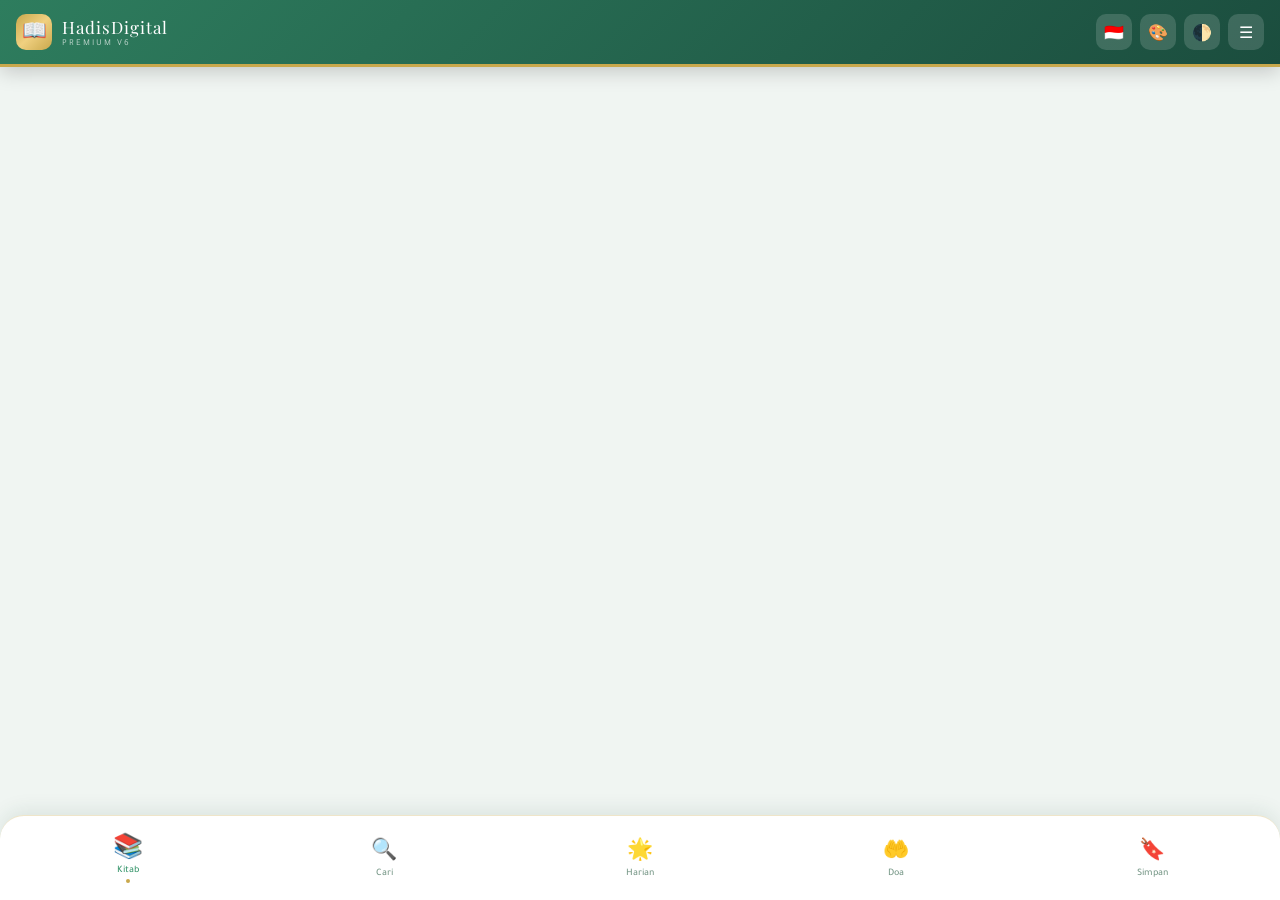
==== commit c5b506b3: "Update index.html" ====
--- a/index.html
+++ b/index.html
@@ -21,9 +21,77 @@
   --shm:0 6px 20px rgba(27,77,62,.12);
   --r:18px; --rs:12px;
 }
-.dk {
-  --bg:#0D1F18; --card:#162B22; --p:#4DBD8A; --pd:#6DDAA4;
-  --pl:#2A5040; --s:#E8C15A; --tx:#D8EEE6; --txm:#7AAA90;
+/* ── TEMA WARNA ── */
+.t-biru  { --p:#2980B9; --pd:#1A5276; --pl:#AED6F1; --gm:linear-gradient(135deg,#2980B9,#1A5276); --bg:#EBF5FB; --tx:#1A3A4A; --txm:#7FB3CC; }
+.t-ungu  { --p:#8E44AD; --pd:#6C3483; --pl:#D7BDE2; --gm:linear-gradient(135deg,#8E44AD,#6C3483); --bg:#F5EEF8; --tx:#3B1A4A; --txm:#A97CC0; }
+.t-coklat{ --p:#A0522D; --pd:#7B3F00; --pl:#E8C9A0; --gm:linear-gradient(135deg,#A0522D,#7B3F00); --bg:#FDF5E8; --tx:#3E1F00; --txm:#B8895A; }
+.t-merah { --p:#C0392B; --pd:#922B21; --pl:#F1948A; --gm:linear-gradient(135deg,#C0392B,#922B21); --bg:#FDEDEC; --tx:#4A1010; --txm:#C0776E; }
+.t-tosca { --p:#17A589; --pd:#0E6655; --pl:#A2D9CE; --gm:linear-gradient(135deg,#17A589,#0E6655); --bg:#E8F8F5; --tx:#0E3D33; --txm:#6BB8AC; }
+/* tema dark tetap override */
+.dk { --bg:#0D1F18; --card:#162B22; --p:#4DBD8A; --pd:#6DDAA4; --pl:#2A5040; --s:#E8C15A; --tx:#D8EEE6; --txm:#7AAA90; }
+.t-biru.dk  { --bg:#0A1929; --card:#112233; --p:#5DADE2; --pd:#85C1E9; --pl:#1A3A5C; }
+.t-ungu.dk  { --bg:#1A0A29; --card:#2D1145; --p:#BB8FCE; --pd:#D2B4DE; --pl:#4A1A6C; }
+.t-coklat.dk{ --bg:#1C1004; --card:#2D1A00; --p:#C49A6C; --pd:#E8C49A; --pl:#5C3300; }
+.t-merah.dk { --bg:#1C0A0A; --card:#2D1111; --p:#E57373; --pd:#EF9A9A; --pl:#5C1A1A; }
+.t-tosca.dk { --bg:#041C17; --card:#082E24; --p:#4DD0B8; --pd:#80E8D4; --pl:#0E4A3C; }
+
+/* ── TEMA MODAL ── */
+.tema-modal { position:fixed; inset:0; z-index:3500; pointer-events:none; opacity:0; transition:opacity .25s; }
+.tema-modal.on { pointer-events:all; opacity:1; }
+.tema-bg { position:absolute; inset:0; background:rgba(0,0,0,.55); }
+.tema-panel { position:absolute; bottom:0; left:0; right:0; background:var(--card); border-radius:28px 28px 0 0; padding:24px 20px 30px; transform:translateY(100%); transition:transform .3s cubic-bezier(.4,0,.2,1); }
+.tema-modal.on .tema-panel { transform:translateY(0); }
+.tema-title { font-family:'Playfair Display',serif; font-size:16px; text-align:center; margin-bottom:6px; }
+.tema-sub { font-size:11px; color:var(--txm); text-align:center; margin-bottom:18px; }
+.tema-grid { display:grid; grid-template-columns:repeat(3,1fr); gap:10px; margin-bottom:16px; }
+.tema-opt { border-radius:14px; padding:14px 8px; text-align:center; cursor:pointer; border:2.5px solid transparent; transition:all .2s; }
+.tema-opt.aktif { border-color:var(--s); transform:scale(1.04); }
+.tema-opt:active { transform:scale(.97); }
+.tema-swatch { width:44px; height:44px; border-radius:50%; margin:0 auto 7px; box-shadow:0 3px 10px rgba(0,0,0,.2); }
+.tema-nm { font-size:11px; font-weight:700; color:var(--tx); }
+
+/* ── KARTU HADIS MODERN ── */
+.hbox {
+  background:var(--card);
+  border-radius:20px;
+  margin-bottom:14px;
+  overflow:hidden;
+  box-shadow:0 4px 16px rgba(0,0,0,.07);
+  border:1px solid rgba(0,0,0,.05);
+  animation:fu .3s ease;
+}
+@keyframes fu { from{opacity:0;transform:translateY(10px);} to{opacity:1;transform:translateY(0);} }
+.hbox-header {
+  background:var(--gm);
+  padding:10px 15px;
+  display:flex;
+  align-items:center;
+  justify-content:space-between;
+}
+.hbox-num {
+  display:inline-flex; align-items:center; justify-content:center;
+  width:30px; height:30px; background:rgba(255,255,255,.2);
+  color:#fff; border-radius:50%; font-size:12px; font-weight:700;
+  border:1.5px solid rgba(255,255,255,.4);
+}
+.hbox-tag {
+  background:rgba(201,168,76,.3); color:var(--sl);
+  padding:3px 10px; border-radius:20px; font-size:11px; font-weight:700;
+  border:1px solid rgba(201,168,76,.4);
+}
+.hbox-body { padding:16px; }
+.arab {
+  font-family:'Amiri',serif; font-size:24px; direction:rtl;
+  line-height:2.3; text-align:right; color:var(--pd);
+  margin-bottom:12px; padding:12px;
+  background:linear-gradient(135deg,rgba(var(--p-rgb,61,153,112),.06),rgba(201,168,76,.06));
+  border-radius:14px; border-right:3px solid var(--s);
+}
+.htx { font-size:13px; line-height:1.85; color:var(--txm); }
+.hacts {
+  display:flex; gap:6px; margin-top:12px;
+  padding-top:10px; border-top:1px solid rgba(0,0,0,.06);
+  flex-wrap:wrap;
 }
 * { box-sizing:border-box; -webkit-tap-highlight-color:transparent; margin:0; padding:0; }
 body { font-family:'Tajawal',sans-serif; background:var(--bg); color:var(--tx); transition:background .3s,color .3s; padding-bottom:110px; overflow-x:hidden; min-height:100vh; }
@@ -107,13 +175,7 @@
 .nb.rd { background:var(--pl); border-color:var(--p); }
 
 /* HADIS BOX */
-.hbox { background:var(--card); padding:18px; border-radius:var(--r); margin-bottom:11px; border-bottom:4px solid var(--s); box-shadow:var(--sh); animation:fu .3s ease; }
-@keyframes fu { from{opacity:0;transform:translateY(8px);} to{opacity:1;transform:translateY(0);} }
-.hbadge { display:inline-flex; align-items:center; justify-content:center; width:32px; height:32px; background:var(--gm); color:#fff; border-radius:50%; font-size:12px; font-weight:700; float:left; margin-right:10px; margin-top:1px; }
-.htag { display:inline-block; background:rgba(201,168,76,.12); color:var(--s); border:1px solid rgba(201,168,76,.3); padding:2px 9px; border-radius:20px; font-size:11px; font-weight:600; float:right; }
-.arab { font-family:'Amiri',serif; font-size:23px; direction:rtl; line-height:2.3; text-align:right; color:var(--pd); clear:both; margin-bottom:11px; padding:11px; background:linear-gradient(135deg,rgba(61,153,112,.05),rgba(201,168,76,.05)); border-radius:var(--rs); border-right:3px solid var(--s); }
-.htx { font-size:13px; line-height:1.8; color:var(--txm); border-top:1px dashed rgba(0,0,0,.08); padding-top:9px; }
-.hacts { display:flex; gap:6px; margin-top:9px; flex-wrap:wrap; }
+/* hbox diganti ke desain baru — lihat di atas */
 .hbtn { flex:1; min-width:55px; padding:7px 4px; border:1.5px solid var(--pl); background:transparent; color:var(--p); border-radius:var(--rs); font-size:11px; cursor:pointer; transition:all .2s; font-family:'Tajawal',sans-serif; font-weight:600; }
 .hbtn:active { background:var(--p); color:#fff; border-color:var(--p); }
 .hbtn.bmd { background:rgba(201,168,76,.12); border-color:var(--s); color:var(--s); }
@@ -171,8 +233,8 @@
 
 /* TASBIH */
 .tsb-wrap { display:flex; flex-direction:column; align-items:center; padding:10px 0 20px; }
-.tsb-circle { width:170px; height:170px; border-radius:50%; background:var(--gm); border:4px solid var(--s); display:flex; flex-direction:column; align-items:center; justify-content:center; cursor:pointer; box-shadow:0 8px 30px rgba(27,77,62,.3); user-select:none; }
-.tsb-circle:active { transform:scale(.95); }
+.tsb-circle { width:170px; height:170px; border-radius:50%; background:var(--gm); border:4px solid var(--s); display:flex; flex-direction:column; align-items:center; justify-content:center; cursor:pointer; box-shadow:0 8px 30px rgba(27,77,62,.3); user-select:none; -webkit-user-select:none; touch-action:manipulation; transition:transform .08s,box-shadow .08s; }
+.tsb-circle:active { transform:scale(.93); box-shadow:0 3px 12px rgba(27,77,62,.2); }
 .tsb-num { font-family:'Playfair Display',serif; font-size:54px; color:#fff; font-weight:700; line-height:1; }
 .tsb-lbl { font-size:11px; color:rgba(255,255,255,.7); margin-top:4px; }
 .tsb-ar { font-family:'Amiri',serif; font-size:22px; color:var(--pd); direction:rtl; text-align:center; margin:16px 0 4px; }
@@ -207,7 +269,8 @@
   </div>
   <div class="hdr-r">
     <button class="bic" id="langBtn" onclick="toggleLang()">🇮🇩</button>
-    <button class="bic" onclick="toggleTheme()">🌓</button>
+    <button class="bic" onclick="openTema()" title="Tema Warna">🎨</button>
+    <button class="bic" onclick="toggleTheme()" title="Mode Gelap">🌓</button>
     <button class="bic" onclick="openMenu()">☰</button>
   </div>
 </header>
@@ -239,6 +302,17 @@
   </div>
 </div>
 
+<!-- TEMA MODAL -->
+<div class="tema-modal" id="temaMo">
+  <div class="tema-bg" onclick="closeTema()"></div>
+  <div class="tema-panel">
+    <div class="tema-title">🎨 Pilih Tema Warna</div>
+    <div class="tema-sub">Sentuh untuk mengganti tema aplikasi</div>
+    <div class="tema-grid" id="temaGrid"></div>
+    <button style="width:100%;padding:12px;background:var(--gm);color:#fff;border:none;border-radius:var(--rs);font-family:'Tajawal',sans-serif;font-weight:700;font-size:14px;cursor:pointer;" onclick="closeTema()">✓ Selesai</button>
+  </div>
+</div>
+
 <!-- SHARE MODAL -->
 <div class="shmo" id="shareMo">
   <div class="shmb" onclick="closeShare()"></div>
@@ -293,16 +367,16 @@
 ];
 
 var DOA = [
-  {t:'Doa Bangun Tidur', arab:'اَلْحَمْدُ لِلَّهِ الَّذِي أَحْيَانَا بَعْدَ مَا أَمَاتَنَا', lat:"Alhamdulillahilladzii ahyaanaa ba'da maa amaatanaa.", arti:'Segala puji bagi Allah yang telah menghidupkan kami setelah mematikan kami.'},
+  {t:'Doa Bangun Tidur', arab:'اَلْحَمْدُ لِلَّهِ الَّذِي أَحْيَانَا بَعْدَ مَا أَمَاتَنَا', lat:'Alhamdulillahilladzii ahyaanaa bada maa amaatanaa.', arti:'Segala puji bagi Allah yang telah menghidupkan kami setelah mematikan kami.'},
   {t:'Doa Sebelum Makan', arab:'بِسْمِ اللَّهِ وَعَلَى بَرَكَةِ اللَّهِ', lat:'Bismillahi wa alaa barakatillah.', arti:'Dengan nama Allah dan atas berkah Allah.'},
-  {t:'Doa Sesudah Makan', arab:'اَلْحَمْدُ لِلَّهِ الَّذِي أَطْعَمَنَا وَسَقَانَا وَجَعَلَنَا مُسْلِمِيْنَ', lat:"Alhamdulillahilladzii ath'amanaa wa saqaanaa wa ja'alanaa muslimiin.", arti:'Segala puji bagi Allah yang telah memberi kami makan, minum, dan menjadikan kami muslim.'},
+  {t:'Doa Sesudah Makan', arab:'اَلْحَمْدُ لِلَّهِ الَّذِي أَطْعَمَنَا وَسَقَانَا وَجَعَلَنَا مُسْلِمِيْنَ', lat:'Alhamdulillahilladzii athamanaa wa saqaanaa wa jaalanaa muslimiin.', arti:'Segala puji bagi Allah yang telah memberi kami makan, minum, dan menjadikan kami muslim.'},
   {t:'Doa Masuk Masjid', arab:'اَللَّهُمَّ افْتَحْ لِي أَبْوَابَ رَحْمَتِكَ', lat:'Allahumma iftah lii abwaaba rahmatik.', arti:'Ya Allah, bukakanlah untukku pintu-pintu rahmat-Mu.'},
-  {t:'Doa Keluar Masjid', arab:'اَللَّهُمَّ إِنِّي أَسْأَلُكَ مِنْ فَضْلِكَ', lat:"Allahumma innii as'aluka min fadhlika.", arti:'Ya Allah, aku memohon kepada-Mu dari karunia-Mu.'},
+  {t:'Doa Keluar Masjid', arab:'اَللَّهُمَّ إِنِّي أَسْأَلُكَ مِنْ فَضْلِكَ', lat:'Allahumma innii asaluka min fadhlika.', arti:'Ya Allah, aku memohon kepada-Mu dari karunia-Mu.'},
   {t:'Doa Sebelum Tidur', arab:'بِاسْمِكَ اللَّهُمَّ أَمُوْتُ وَأَحْيَا', lat:'Bismikallaahumma amuutu wa ahyaa.', arti:'Dengan nama-Mu ya Allah, aku mati dan aku hidup.'},
-  {t:'Doa Masuk Kamar Mandi', arab:'اَللَّهُمَّ إِنِّي أَعُوذُ بِكَ مِنَ الْخُبُثِ وَالْخَبَائِثِ', lat:"Allahumma innii a'uudzubika minal khubutsi wal khabaits.", arti:'Ya Allah, aku berlindung kepada-Mu dari setan laki-laki dan perempuan.'},
+  {t:'Doa Masuk Kamar Mandi', arab:'اَللَّهُمَّ إِنِّي أَعُوذُ بِكَ مِنَ الْخُبُثِ وَالْخَبَائِثِ', lat:'Allahumma innii auudzubika minal khubutsi wal khabaits.', arti:'Ya Allah, aku berlindung kepada-Mu dari setan laki-laki dan perempuan.'},
   {t:'Doa Keluar Kamar Mandi', arab:'غُفْرَانَكَ', lat:'Ghufraanaka.', arti:'Aku memohon ampunan-Mu.'},
   {t:'Doa Naik Kendaraan', arab:'سُبْحَانَ الَّذِي سَخَّرَ لَنَا هَذَا', lat:'Subhanalladzi sakhkhara lanaa haadzaa.', arti:'Maha Suci Allah yang telah menundukkan ini bagi kami.'},
-  {t:'Doa Ketika Hujan', arab:'اَللَّهُمَّ صَيِّبًا نَافِعًا', lat:"Allahumma shayyiban naafi'aa.", arti:'Ya Allah, jadikanlah hujan ini membawa manfaat.'}
+  {t:'Doa Ketika Hujan', arab:'اَللَّهُمَّ صَيِّبًا نَافِعًا', lat:'Allahumma shayyiban naafiaa.', arti:'Ya Allah, jadikanlah hujan ini membawa manfaat.'}
 ];
 
 var ZIKIR = [
@@ -331,7 +405,11 @@
 var toastTimer = null;
 
 // Load localStorage
-try { BM   = JSON.parse(localStorage.getItem('hd_bm')   || '[]'); } catch(e) { BM = []; }
+try {
+  BM = JSON.parse(localStorage.getItem('hd_bm') || localStorage.getItem('hd4_bm') || '[]');
+  // Filter data korup - pastikan semua field wajib ada
+  BM = BM.filter(function(b) { return b && b.key && b.arab && b.id; });
+} catch(e) { BM = []; }
 try { HIST = JSON.parse(localStorage.getItem('hd_hist')  || '[]'); } catch(e) { HIST = []; }
 try { LANG = localStorage.getItem('hd_lang') || 'id'; } catch(e) {}
 try { if (localStorage.getItem('hd_dk') === '1') document.body.classList.add('dk'); } catch(e) {}
@@ -364,7 +442,13 @@
   window.scrollTo(0, 0);
 }
 
-function saveBM()   { try { localStorage.setItem('hd_bm',   JSON.stringify(BM));   } catch(e) {} }
+function saveBM() {
+  try {
+    var d = JSON.stringify(BM);
+    localStorage.setItem('hd_bm', d);
+    localStorage.removeItem('hd4_bm'); // hapus key lama
+  } catch(e) {}
+}
 function saveHIST() { try { localStorage.setItem('hd_hist', JSON.stringify(HIST)); } catch(e) {} }
 
 // ═══════════════════════════════════════════
@@ -455,13 +539,14 @@
   var d = STORE[key];
   if (!d) { toast('⚠️ Data tidak ditemukan'); return; }
   var btn = document.getElementById('bm_' + key);
-  var idx = BM.findIndex(function(b) { return b.key === key; });
+  var idx = -1;
+  for (var i = 0; i < BM.length; i++) { if (BM[i].key === key) { idx = i; break; } }
   if (idx > -1) {
     BM.splice(idx, 1);
     if (btn) { btn.textContent = '🔖 Simpan'; btn.classList.remove('bmd'); }
     toast('Bookmark dihapus');
   } else {
-    BM.push({ key: key, bookName: d.bookName, num: d.num, arab: d.arab, id: d.id, en: d.en || '', saved: new Date().toLocaleDateString('id-ID') });
+    BM.push({ key: key, bookName: d.bookName || '', num: d.num || '', arab: d.arab || '', id: d.id || '', en: d.en || '', saved: new Date().toLocaleDateString('id-ID') });
     if (btn) { btn.textContent = '🔖 Tersimpan'; btn.classList.add('bmd'); }
     toast('🔖 Hadis disimpan!');
   }
@@ -560,18 +645,21 @@
 
       hadiths.forEach(function(item) {
         var key = id + '_' + item.number;
-        var isBM = BM.some(function(b) { return b.key === key; });
+        var isBM = false; for(var _i=0;_i<BM.length;_i++){if(BM[_i].key===key){isBM=true;break;}}
         var tx = (LANG === 'en' && STORE[key].en) ? STORE[key].en : item.id;
         h += '<div class="hbox" id="h' + item.number + '">'
-          + '<div class="hbadge">' + item.number + '</div>'
-          + '<div class="htag">' + fullName.replace('HR. ', '') + '</div>'
+          + '<div class="hbox-header">'
+          + '<div class="hbox-num">' + item.number + '</div>'
+          + '<div class="hbox-tag">' + fullName.replace('HR. ', '') + '</div>'
+          + '</div>'
+          + '<div class="hbox-body">'
           + '<div class="arab">' + item.arab + '</div>'
           + '<p class="htx">' + tx + '</p>'
           + '<div class="hacts">'
-          + '<button class="hbtn ' + (isBM ? 'bmd' : '') + '" id="bm_' + key + '" onclick="toggleBM(\"' + key + '\")">' + (isBM ? '🔖 Tersimpan' : '🔖 Simpan') + '</button>'
-          + '<button class="hbtn" onclick="openShare(getShareTxt(\"' + key + '\"))">📤 Share</button>'
-          + '<button class="hbtn" onclick="doCopy(getShareTxt(\"' + key + '\"))">📋 Salin</button>'
-          + '</div></div>';
+          + '<button class="hbtn ' + (isBM ? 'bmd' : '') + '" id="bm_' + key + '" data-key="' + key + '" onclick="toggleBM(this.dataset.key)">' + (isBM ? '🔖 Tersimpan' : '🔖 Simpan') + '</button>'
+          + '<button class="hbtn" data-key="' + key + '" onclick="openShare(getShareTxt(this.dataset.key))">📤 Share</button>'
+          + '<button class="hbtn" data-key="' + key + '" onclick="doCopy(getShareTxt(this.dataset.key))">📋 Salin</button>'
+          + '</div></div></div>';
       });
 
       h += pNav();
@@ -630,17 +718,17 @@
       BOOKS.forEach(function(b) { if (b.id === k) bName = b.full; });
       var key = k + '_' + item.number;
       STORE[key] = { bookName: bName, num: item.number, arab: item.arab, id: item.id, en: '' };
-      var isBM = BM.some(function(b) { return b.key === key; });
+      var isBM = false; for(var _i=0;_i<BM.length;_i++){if(BM[_i].key===key){isBM=true;break;}}
       res.innerHTML = '<div class="hbox">'
-        + '<div class="hbadge">' + item.number + '</div>'
-        + '<div class="htag">' + bName.replace('HR. ', '') + '</div>'
+        + '<div class="hbox-header"><div class="hbox-num">' + item.number + '</div><div class="hbox-tag">' + bName.replace('HR. ', '') + '</div></div>'
+        + '<div class="hbox-body">'
         + '<div class="arab">' + item.arab + '</div>'
         + '<p class="htx">' + item.id + '</p>'
         + '<div class="hacts">'
-        + '<button class="hbtn ' + (isBM ? 'bmd' : '') + '" id="bm_' + key + '" onclick="toggleBM(\"' + key + '\")">' + (isBM ? '🔖 Tersimpan' : '🔖 Simpan') + '</button>'
-        + '<button class="hbtn" onclick="openShare(getShareTxt(\"' + key + '\"))">📤 Share</button>'
-        + '<button class="hbtn" onclick="doCopy(getShareTxt(\"' + key + '\"))">📋 Salin</button>'
-        + '</div></div>';
+        + '<button class="hbtn ' + (isBM ? 'bmd' : '') + '" id="bm_' + key + '" data-key="' + key + '" onclick="toggleBM(this.dataset.key)">' + (isBM ? '🔖 Tersimpan' : '🔖 Simpan') + '</button>'
+        + '<button class="hbtn" data-key="' + key + '" onclick="openShare(getShareTxt(this.dataset.key))">📤 Share</button>'
+        + '<button class="hbtn" data-key="' + key + '" onclick="doCopy(getShareTxt(this.dataset.key))">📋 Salin</button>'
+        + '</div></div></div>';
     })
     .catch(function() {
       res.innerHTML = '<div class="ecard"><b>Hadis tidak ditemukan</b><p style="color:var(--txm);font-size:13px;">Pastikan nomor sesuai kitab.</p></div>';
@@ -675,8 +763,8 @@
       + '<div class="arab">' + d.arab + '</div>'
       + '<p class="htx">' + hi + '</p>'
       + '<div class="hacts">'
-      + '<button class="hbtn" onclick="openShare(getShareTxt(\"' + r.key + '\"))">📤 Share</button>'
-      + '<button class="hbtn" onclick="doCopy(getShareTxt(\"' + r.key + '\"))">📋 Salin</button>'
+      + '<button class="hbtn" data-key="' + r.key + '" onclick="openShare(getShareTxt(this.dataset.key))">📤 Share</button>'
+      + '<button class="hbtn" data-key="' + r.key + '" onclick="doCopy(getShareTxt(this.dataset.key))">📋 Salin</button>'
       + '</div></div>';
   });
   res.innerHTML = h;
@@ -707,14 +795,14 @@
     var t  = LANG === 'en' ? item.en : item.id;
     var st = item.arab + '\n\n"' + t + '"\n\n(' + item.src + ')';
     h += '<div class="hbox">'
-      + '<div class="hbadge">' + (i+1) + '</div>'
-      + '<div class="htag">' + item.src.replace('HR. ', '') + '</div>'
+      + '<div class="hbox-header"><div class="hbox-num">' + (i+1) + '</div><div class="hbox-tag">' + item.src.replace('HR. ', '') + '</div></div>'
+      + '<div class="hbox-body">'
       + '<div class="arab">' + item.arab + '</div>'
       + '<p class="htx">' + t + '</p>'
       + '<div class="hacts">'
       + '<button class="hbtn" onclick="harianShare(' + i + ')">📤 Share</button>'
       + '<button class="hbtn" onclick="harianCopy(' + i + ')">📋 Salin</button>'
-      + '</div></div>';
+      + '</div></div></div>';
   });
   render(h);
 }
@@ -751,7 +839,7 @@
 
   var h = '<div class="stl">📿 Tasbih Digital</div>'
     + '<div class="tsb-wrap">'
-    + '<div class="tsb-circle" onclick="ketukTasbih()">'
+    + '<div class="tsb-circle" id="tsbCircle" ontouchstart="ketukTasbih();return false;" onclick="ketukTasbih()">'
     + '<div class="tsb-num" id="tNum">' + tsbCount + '</div>'
     + '<div class="tsb-lbl">Tap untuk zikir</div>'
     + '</div>'
@@ -787,13 +875,33 @@
   var tgtEl  = document.getElementById('tTgt');
   if (numEl)  numEl.textContent = tsbCount;
   if (fillEl) fillEl.style.width = pct + '%';
-  if (tgtEl)  tgtEl.textContent = 'Target: ' + z.tgt + 'x ' + (tsbCount >= z.tgt ? '✅' : '');
-  if (tsbCount === z.tgt) {
-    toast('🎉 Alhamdulillah! Target tercapai!');
-    if (navigator.vibrate) navigator.vibrate([100, 50, 100]);
+
+  // Cek milestone: tiap 10x dan target
+  var isDone = tsbCount >= z.tgt;
+  var isMile = tsbCount % 10 === 0;
+
+  if (tgtEl) tgtEl.textContent = 'Target: ' + z.tgt + 'x ' + (isDone ? '✅' : '');
+
+  // Vibrate: berbeda pola untuk normal / milestone / selesai
+  if (window.navigator && navigator.vibrate) {
+    if (isDone && tsbCount === z.tgt) {
+      // Target tercapai: pola panjang-pendek-panjang
+      navigator.vibrate([150, 80, 150, 80, 250]);
+      toast('🎉 Alhamdulillah! ' + tsbCount + 'x tercapai!');
+    } else if (isMile) {
+      // Tiap 10x: 2 ketukan
+      navigator.vibrate([60, 40, 60]);
+    } else {
+      // Ketukan biasa: pendek tegas
+      navigator.vibrate(40);
+    }
   } else {
-    if (navigator.vibrate) navigator.vibrate(25);
+    // Fallback tanpa vibrate: efek audio klik (opsional)
+    if (isDone && tsbCount === z.tgt) {
+      toast('🎉 Alhamdulillah! ' + tsbCount + 'x tercapai!');
+    }
   }
+
   try { localStorage.setItem('hd_tc', tsbCount); } catch(e) {}
 }
 
@@ -885,26 +993,32 @@
     h += '<div style="text-align:center;padding:50px 20px;color:var(--txm);"><div style="font-size:50px;margin-bottom:14px;">🔖</div><b>Belum ada hadis tersimpan</b><p style="font-size:13px;margin-top:8px;">Tap tombol Simpan saat membaca hadis.</p></div>';
   } else {
     BM.slice().reverse().forEach(function(bm) {
-      var tx = (LANG === 'en' && bm.en) ? bm.en : bm.id;
-      var st = bm.arab + '\n\n"' + tx + '"\n\n(' + bm.bookName + ' No. ' + bm.num + ')';
+      if (!bm || !bm.key || !bm.arab) return; // skip data korup
+      var tx = (LANG === 'en' && bm.en) ? bm.en : (bm.id || '');
+      var bookName = bm.bookName || '';
+      var num = bm.num || '';
+      var saved = bm.saved || '';
+      var st = bm.arab + '\n\n"' + tx + '"\n\n(' + bookName + ' No. ' + num + ')';
       h += '<div class="hbox">'
-        + '<div class="hbadge">' + bm.num + '</div>'
-        + '<div class="htag">' + bm.bookName.replace('HR. ', '') + '</div>'
+        + '<div class="hbox-header"><div class="hbox-num">' + num + '</div><div class="hbox-tag">' + bookName.replace('HR. ', '') + '</div></div>'
+        + '<div class="hbox-body">'
         + '<div class="arab">' + bm.arab + '</div>'
         + '<p class="htx">' + tx + '</p>'
-        + '<div style="font-size:11px;color:var(--txm);margin:6px 0;">📅 ' + bm.saved + '</div>'
+        + '<div style="font-size:11px;color:var(--txm);margin:6px 0 2px;">📅 ' + saved + '</div>'
         + '<div class="hacts">'
-        + '<button class="hbtn" onclick="bmShare(\"' + bm.key + '\")">📤 Share</button>'
-        + '<button class="hbtn" onclick="bmCopy(\"' + bm.key + '\")">📋 Salin</button>'
-        + '<button class="hbtn red" onclick="hapusBM(\"' + bm.key + '\")">🗑️ Hapus</button>'
-        + '</div></div>';
+        + '<button class="hbtn" data-key="' + bm.key + '" onclick="bmShare(this.dataset.key)">📤 Share</button>'
+        + '<button class="hbtn" data-key="' + bm.key + '" onclick="bmCopy(this.dataset.key)">📋 Salin</button>'
+        + '<button class="hbtn red" data-key="' + bm.key + '" onclick="hapusBM(this.dataset.key)">🗑️ Hapus</button>'
+        + '</div></div></div>';
     });
   }
   render(h);
 }
 
 function hapusBM(key) {
-  BM = BM.filter(function(b) { return b.key !== key; });
+  var newBM = [];
+  for (var i = 0; i < BM.length; i++) { if (BM[i].key !== key) newBM.push(BM[i]); }
+  BM = newBM;
   saveBM();
   showBookmark();
   toast('Bookmark dihapus');
@@ -1044,17 +1158,77 @@
 // HELPER: Bookmark share/copy pakai key
 // ═══════════════════════════════════════════
 function bmShare(key) {
-  var bm = BM.find(function(b) { return b.key === key; });
+  var bm = null; for (var i=0;i<BM.length;i++){if(BM[i].key===key){bm=BM[i];break;}}
   if (!bm) return;
   var tx = (LANG === 'en' && bm.en) ? bm.en : bm.id;
   openShare(bm.arab + '\n\n"' + tx + '"\n\n(' + bm.bookName + ' No. ' + bm.num + ')');
 }
 function bmCopy(key) {
-  var bm = BM.find(function(b) { return b.key === key; });
+  var bm = null; for (var i=0;i<BM.length;i++){if(BM[i].key===key){bm=BM[i];break;}}
   if (!bm) return;
   var tx = (LANG === 'en' && bm.en) ? bm.en : bm.id;
   doCopy(bm.arab + '\n\n"' + tx + '"\n\n(' + bm.bookName + ' No. ' + bm.num + ')');
 }
+
+
+// ═══════════════════════════════════════════
+// TEMA WARNA
+// ═══════════════════════════════════════════
+var TEMAS = [
+  { id:'',          nm:'Hijau',   grad:['#2E7D5E','#1B4D3E'], acc:'#3D9970' },
+  { id:'t-biru',    nm:'Biru',    grad:['#2980B9','#1A5276'], acc:'#2980B9' },
+  { id:'t-ungu',    nm:'Ungu',    grad:['#8E44AD','#6C3483'], acc:'#8E44AD' },
+  { id:'t-coklat',  nm:'Coklat',  grad:['#A0522D','#7B3F00'], acc:'#A0522D' },
+  { id:'t-merah',   nm:'Merah',   grad:['#C0392B','#922B21'], acc:'#C0392B' },
+  { id:'t-tosca',   nm:'Tosca',   grad:['#17A589','#0E6655'], acc:'#17A589' }
+];
+var curTema = '';
+try { curTema = localStorage.getItem('hd_tema') || ''; } catch(e) {}
+
+function applyTema(id) {
+  // Hapus semua class tema
+  TEMAS.forEach(function(t) { if (t.id) document.body.classList.remove(t.id); });
+  if (id) document.body.classList.add(id);
+  curTema = id;
+  try { localStorage.setItem('hd_tema', id); } catch(e) {}
+}
+
+function openTema() {
+  // Render grid pilihan tema
+  var grid = document.getElementById('temaGrid');
+  if (!grid) return;
+  var html = '';
+  TEMAS.forEach(function(t) {
+    var isAktif = curTema === t.id;
+    html += '<div class="tema-opt' + (isAktif ? ' aktif' : '') + '" data-tid="' + t.id + '" onclick="pilihTema(this.dataset.tid)">'
+      + '<div class="tema-swatch" style="background:linear-gradient(135deg,' + t.grad[0] + ',' + t.grad[1] + ');"></div>'
+      + '<div class="tema-nm">' + t.nm + (isAktif ? ' ✓' : '') + '</div>'
+      + '</div>';
+  });
+  grid.innerHTML = html;
+  document.getElementById('temaMo').classList.add('on');
+}
+
+function pilihTema(id) {
+  applyTema(id);
+  // Update grid tampilan
+  var opts = document.querySelectorAll('.tema-opt');
+  TEMAS.forEach(function(t, i) {
+    if (opts[i]) {
+      opts[i].classList.toggle('aktif', t.id === id);
+      var nm = opts[i].querySelector('.tema-nm');
+      if (nm) nm.textContent = t.nm + (t.id === id ? ' ✓' : '');
+    }
+  });
+  toast('🎨 Tema ' + (TEMAS.find(function(t){return t.id===id;})||TEMAS[0]).nm + ' dipilih!');
+}
+
+function closeTema() {
+  document.getElementById('temaMo').classList.remove('on');
+}
+
+// Apply tema tersimpan saat load
+if (curTema) applyTema(curTema);
 
 // ═══════════════════════════════════════════
 // INIT — dipanggil paling terakhir
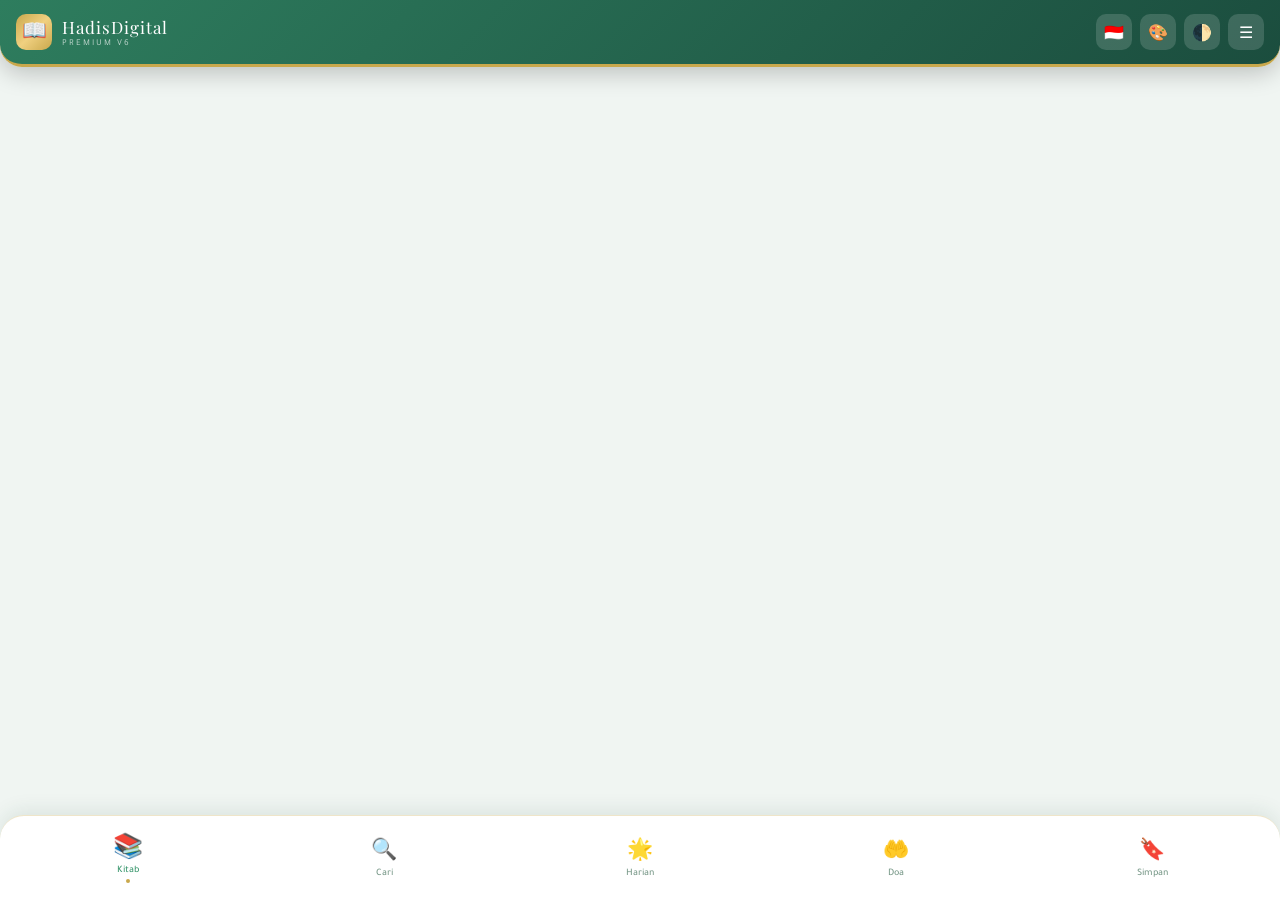
==== commit 0c3a8aa4: "Update index.html" ====
--- a/index.html
+++ b/index.html
@@ -22,18 +22,19 @@
   --r:18px; --rs:12px;
 }
 /* ── TEMA WARNA ── */
-.t-biru  { --p:#2980B9; --pd:#1A5276; --pl:#AED6F1; --gm:linear-gradient(135deg,#2980B9,#1A5276); --bg:#EBF5FB; --tx:#1A3A4A; --txm:#7FB3CC; }
-.t-ungu  { --p:#8E44AD; --pd:#6C3483; --pl:#D7BDE2; --gm:linear-gradient(135deg,#8E44AD,#6C3483); --bg:#F5EEF8; --tx:#3B1A4A; --txm:#A97CC0; }
-.t-coklat{ --p:#A0522D; --pd:#7B3F00; --pl:#E8C9A0; --gm:linear-gradient(135deg,#A0522D,#7B3F00); --bg:#FDF5E8; --tx:#3E1F00; --txm:#B8895A; }
-.t-merah { --p:#C0392B; --pd:#922B21; --pl:#F1948A; --gm:linear-gradient(135deg,#C0392B,#922B21); --bg:#FDEDEC; --tx:#4A1010; --txm:#C0776E; }
-.t-tosca { --p:#17A589; --pd:#0E6655; --pl:#A2D9CE; --gm:linear-gradient(135deg,#17A589,#0E6655); --bg:#E8F8F5; --tx:#0E3D33; --txm:#6BB8AC; }
-/* tema dark tetap override */
+.t-biru   { --p:#2980B9; --pd:#1A5276; --pl:#AED6F1; --gm:linear-gradient(135deg,#2980B9,#1A5276); --bg:#EBF5FB; --tx:#1A3A4A; --txm:#7FB3CC; }
+.t-ungu   { --p:#8E44AD; --pd:#6C3483; --pl:#D7BDE2; --gm:linear-gradient(135deg,#8E44AD,#6C3483); --bg:#F5EEF8; --tx:#3B1A4A; --txm:#A97CC0; }
+.t-coklat { --p:#A0522D; --pd:#7B3F00; --pl:#E8C9A0; --gm:linear-gradient(135deg,#A0522D,#7B3F00); --bg:#FDF5E8; --tx:#3E1F00; --txm:#B8895A; }
+.t-merah  { --p:#C0392B; --pd:#922B21; --pl:#F1948A; --gm:linear-gradient(135deg,#C0392B,#922B21); --bg:#FDEDEC; --tx:#4A1010; --txm:#C0776E; }
+.t-tosca  { --p:#17A589; --pd:#0E6655; --pl:#A2D9CE; --gm:linear-gradient(135deg,#17A589,#0E6655); --bg:#E8F8F5; --tx:#0E3D33; --txm:#6BB8AC; }
+
+/* Override header background langsung agar tema langsung terlihat */
 .dk { --bg:#0D1F18; --card:#162B22; --p:#4DBD8A; --pd:#6DDAA4; --pl:#2A5040; --s:#E8C15A; --tx:#D8EEE6; --txm:#7AAA90; }
-.t-biru.dk  { --bg:#0A1929; --card:#112233; --p:#5DADE2; --pd:#85C1E9; --pl:#1A3A5C; }
-.t-ungu.dk  { --bg:#1A0A29; --card:#2D1145; --p:#BB8FCE; --pd:#D2B4DE; --pl:#4A1A6C; }
-.t-coklat.dk{ --bg:#1C1004; --card:#2D1A00; --p:#C49A6C; --pd:#E8C49A; --pl:#5C3300; }
-.t-merah.dk { --bg:#1C0A0A; --card:#2D1111; --p:#E57373; --pd:#EF9A9A; --pl:#5C1A1A; }
-.t-tosca.dk { --bg:#041C17; --card:#082E24; --p:#4DD0B8; --pd:#80E8D4; --pl:#0E4A3C; }
+.t-biru.dk   { --bg:#0A1929; --card:#112233; --p:#5DADE2; --pd:#85C1E9; --pl:#1A3A5C; }
+.t-ungu.dk   { --bg:#1A0A29; --card:#2D1145; --p:#BB8FCE; --pd:#D2B4DE; --pl:#4A1A6C; }
+.t-coklat.dk { --bg:#1C1004; --card:#2D1A00; --p:#C49A6C; --pd:#E8C49A; --pl:#5C3300; }
+.t-merah.dk  { --bg:#1C0A0A; --card:#2D1111; --p:#E57373; --pd:#EF9A9A; --pl:#5C1A1A; }
+.t-tosca.dk  { --bg:#041C17; --card:#082E24; --p:#4DD0B8; --pd:#80E8D4; --pl:#0E4A3C; }
 
 /* ── TEMA MODAL ── */
 .tema-modal { position:fixed; inset:0; z-index:3500; pointer-events:none; opacity:0; transition:opacity .25s; }
@@ -61,13 +62,7 @@
   animation:fu .3s ease;
 }
 @keyframes fu { from{opacity:0;transform:translateY(10px);} to{opacity:1;transform:translateY(0);} }
-.hbox-header {
-  background:var(--gm);
-  padding:10px 15px;
-  display:flex;
-  align-items:center;
-  justify-content:space-between;
-}
+.hbox-/* header duplikat dihapus */
 .hbox-num {
   display:inline-flex; align-items:center; justify-content:center;
   width:30px; height:30px; background:rgba(255,255,255,.2);
@@ -97,7 +92,21 @@
 body { font-family:'Tajawal',sans-serif; background:var(--bg); color:var(--tx); transition:background .3s,color .3s; padding-bottom:110px; overflow-x:hidden; min-height:100vh; }
 
 /* HEADER */
-header { background:var(--gm); color:#fff; padding:14px 16px; display:flex; align-items:center; justify-content:space-between; position:sticky; top:0; z-index:1000; border-bottom:3px solid var(--s); box-shadow:0 4px 20px rgba(0,0,0,.2); }
+header {
+  background:var(--gm);
+  color:#fff;
+  padding:14px 16px;
+  display:flex;
+  align-items:center;
+  justify-content:space-between;
+  position:sticky;
+  top:0;
+  z-index:1000;
+  border-bottom:3px solid var(--s);
+  box-shadow:0 6px 24px rgba(0,0,0,.22);
+  border-radius:0 0 22px 22px;
+  isolation:isolate;
+}
 .logo { display:flex; align-items:center; gap:10px; }
 .logo-ic { width:36px; height:36px; background:var(--gg); border-radius:10px; display:flex; align-items:center; justify-content:center; font-size:20px; }
 .logo-t { font-family:'Playfair Display',serif; font-size:17px; letter-spacing:1px; }
@@ -254,6 +263,25 @@
 
 /* TOAST */
 #toast { position:fixed; bottom:105px; left:50%; transform:translateX(-50%); background:#1B4D3E; color:#fff; padding:10px 20px; border-radius:25px; font-size:13px; z-index:9999; font-family:'Tajawal',sans-serif; box-shadow:0 4px 15px rgba(0,0,0,.25); transition:opacity .3s; white-space:nowrap; max-width:90vw; text-align:center; opacity:0; pointer-events:none; }
+
+/* ══ TEMA OVERRIDE — harus di akhir agar menang ══ */
+.t-biru   header { background:linear-gradient(135deg,#2980B9,#1A5276) !important; border-bottom-color:#5DADE2 !important; }
+.t-ungu   header { background:linear-gradient(135deg,#8E44AD,#6C3483) !important; border-bottom-color:#BB8FCE !important; }
+.t-coklat header { background:linear-gradient(135deg,#A0522D,#7B3F00) !important; border-bottom-color:#E8C49A !important; }
+.t-merah  header { background:linear-gradient(135deg,#C0392B,#922B21) !important; border-bottom-color:#F1948A !important; }
+.t-tosca  header { background:linear-gradient(135deg,#17A589,#0E6655) !important; border-bottom-color:#4DD0B8 !important; }
+
+.t-biru.dk   header { background:linear-gradient(135deg,#1A5276,#0A1929) !important; }
+.t-ungu.dk   header { background:linear-gradient(135deg,#6C3483,#1A0A29) !important; }
+.t-coklat.dk header { background:linear-gradient(135deg,#7B3F00,#1C1004) !important; }
+.t-merah.dk  header { background:linear-gradient(135deg,#922B21,#1C0A0A) !important; }
+.t-tosca.dk  header { background:linear-gradient(135deg,#0E6655,#041C17) !important; }
+
+.t-biru   .ni.on, .t-biru   .logo-t { color:#2980B9; }
+.t-ungu   .ni.on, .t-ungu   .logo-t { color:#8E44AD; }
+.t-coklat .ni.on, .t-coklat .logo-t { color:#A0522D; }
+.t-merah  .ni.on, .t-merah  .logo-t { color:#C0392B; }
+.t-tosca  .ni.on, .t-tosca  .logo-t { color:#17A589; }
 </style>
 </head>
 <body>
@@ -269,9 +297,9 @@
   </div>
   <div class="hdr-r">
     <button class="bic" id="langBtn" onclick="toggleLang()">🇮🇩</button>
-    <button class="bic" onclick="openTema()" title="Tema Warna">🎨</button>
-    <button class="bic" onclick="toggleTheme()" title="Mode Gelap">🌓</button>
-    <button class="bic" onclick="openMenu()">☰</button>
+    <button class="bic" id="temaBtn" onclick="openTema()" title="Tema Warna">🎨</button>
+    <button class="bic" id="themeBtn" onclick="toggleTheme()" title="Mode Gelap">🌓</button>
+    <button class="bic" id="menuBtn" onclick="openMenu()">☰</button>
   </div>
 </header>
 
@@ -1211,16 +1239,22 @@
 
 function pilihTema(id) {
   applyTema(id);
-  // Update grid tampilan
+  // Update meta theme-color
+  var picked = null;
+  for (var i=0; i<TEMAS.length; i++) { if (TEMAS[i].id === id) { picked = TEMAS[i]; break; } }
+  if (!picked) picked = TEMAS[0];
+  var mc = document.querySelector('meta[name="theme-color"]');
+  if (mc) mc.setAttribute('content', picked.grad[1]);
+  // Update grid tampilan centang
   var opts = document.querySelectorAll('.tema-opt');
-  TEMAS.forEach(function(t, i) {
-    if (opts[i]) {
-      opts[i].classList.toggle('aktif', t.id === id);
-      var nm = opts[i].querySelector('.tema-nm');
-      if (nm) nm.textContent = t.nm + (t.id === id ? ' ✓' : '');
+  for (var j=0; j<TEMAS.length; j++) {
+    if (opts[j]) {
+      opts[j].classList.toggle('aktif', TEMAS[j].id === id);
+      var nm = opts[j].querySelector('.tema-nm');
+      if (nm) nm.textContent = TEMAS[j].nm + (TEMAS[j].id === id ? ' ✓' : '');
     }
-  });
-  toast('🎨 Tema ' + (TEMAS.find(function(t){return t.id===id;})||TEMAS[0]).nm + ' dipilih!');
+  }
+  toast('🎨 Tema ' + picked.nm + ' dipilih!');
 }
 
 function closeTema() {
@@ -1233,6 +1267,18 @@
 // ═══════════════════════════════════════════
 // INIT — dipanggil paling terakhir
 // ═══════════════════════════════════════════
+
+// Bind semua tombol header via addEventListener (lebih reliable di semua browser)
+document.getElementById('langBtn').addEventListener('click', toggleLang);
+document.getElementById('temaBtn').addEventListener('click', openTema);
+document.getElementById('themeBtn').addEventListener('click', toggleTheme);
+document.getElementById('menuBtn').addEventListener('click', openMenu);
+
+// Bind side menu close button
+document.querySelector('.smb').addEventListener('click', closeMenu);
+document.getElementById('shareMo').querySelector('.shmb').addEventListener('click', closeShare);
+document.getElementById('temaMo').querySelector('.tema-bg').addEventListener('click', closeTema);
+
 showHome();
 </script>
 </body>
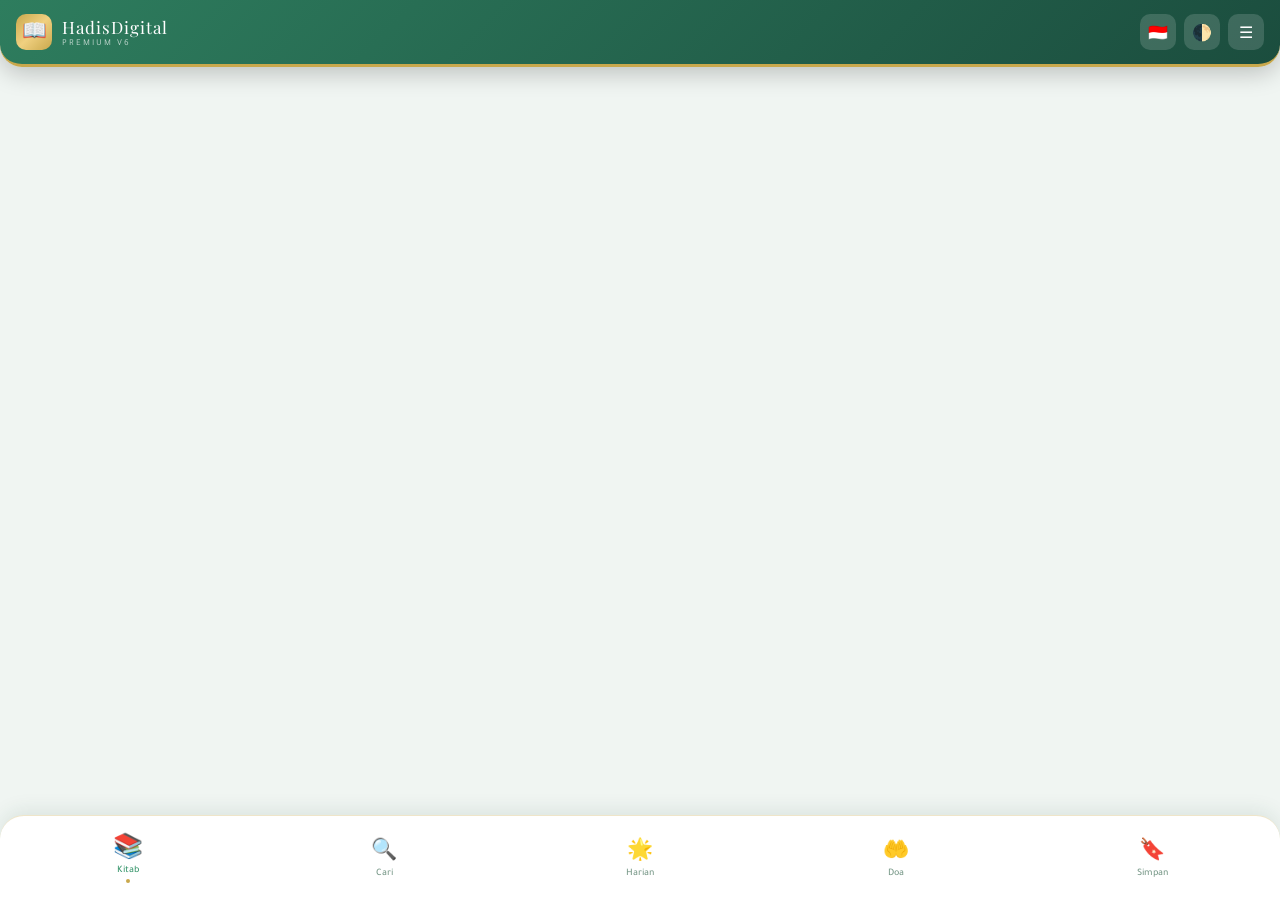
==== commit f08783d8: "Update index.html" ====
--- a/index.html
+++ b/index.html
@@ -37,7 +37,8 @@
 .t-tosca.dk  { --bg:#041C17; --card:#082E24; --p:#4DD0B8; --pd:#80E8D4; --pl:#0E4A3C; }
 
 /* ── TEMA MODAL ── */
-.tema-modal { position:fixed; inset:0; z-index:3500; pointer-events:none; opacity:0; transition:opacity .25s; }
+.tema-modal { position:fixed; inset:0; z-index:3500; pointer-events:none; opacity:0; transition:opacity .25s; visibility:hidden; }
+.tema-modal.on { pointer-events:all; opacity:1; visibility:visible; }
 .tema-modal.on { pointer-events:all; opacity:1; }
 .tema-bg { position:absolute; inset:0; background:rgba(0,0,0,.55); }
 .tema-panel { position:absolute; bottom:0; left:0; right:0; background:var(--card); border-radius:28px 28px 0 0; padding:24px 20px 30px; transform:translateY(100%); transition:transform .3s cubic-bezier(.4,0,.2,1); }
@@ -125,7 +126,8 @@
 .ni.on .ni-dot { display:block; }
 
 /* SIDE MENU */
-.smo { position:fixed; inset:0; z-index:2000; pointer-events:none; opacity:0; transition:opacity .3s; }
+.smo { position:fixed; inset:0; z-index:2000; pointer-events:none; opacity:0; transition:opacity .3s; visibility:hidden; }
+.smo.on { pointer-events:all; opacity:1; visibility:visible; }
 .smo.on { pointer-events:all; opacity:1; }
 .smb { position:absolute; inset:0; background:rgba(0,0,0,.5); }
 .smp { position:absolute; top:0; right:0; width:280px; height:100%; background:var(--card); padding:26px 16px; transform:translateX(100%); transition:transform .35s cubic-bezier(.4,0,.2,1); overflow-y:auto; box-shadow:-10px 0 40px rgba(0,0,0,.2); }
@@ -137,7 +139,8 @@
 .smd { height:1px; background:rgba(0,0,0,.08); margin:8px 0; }
 
 /* SHARE MODAL */
-.shmo { position:fixed; inset:0; z-index:3000; pointer-events:none; opacity:0; transition:opacity .2s; }
+.shmo { position:fixed; inset:0; z-index:3000; pointer-events:none; opacity:0; transition:opacity .2s; visibility:hidden; }
+.shmo.on { pointer-events:all; opacity:1; visibility:visible; }
 .shmo.on { pointer-events:all; opacity:1; }
 .shmb { position:absolute; inset:0; background:rgba(0,0,0,.5); }
 .shmp { position:absolute; bottom:0; left:0; right:0; background:var(--card); border-radius:24px 24px 0 0; padding:22px; transform:translateY(100%); transition:transform .3s cubic-bezier(.4,0,.2,1); }
@@ -297,9 +300,8 @@
   </div>
   <div class="hdr-r">
     <button class="bic" id="langBtn" onclick="toggleLang()">🇮🇩</button>
-    <button class="bic" id="temaBtn" onclick="openTema()" title="Tema Warna">🎨</button>
-    <button class="bic" id="themeBtn" onclick="toggleTheme()" title="Mode Gelap">🌓</button>
-    <button class="bic" id="menuBtn" onclick="openMenu()">☰</button>
+    <button class="bic" onclick="toggleTheme()" title="Mode Gelap">🌓</button>
+    <button class="bic" onclick="openMenu()">☰</button>
   </div>
 </header>
 
@@ -316,6 +318,17 @@
     </div>
     <div class="smi" onclick="closeMenu();showDoa()"><div class="sm-ic">🤲</div><div><div style="font-weight:700;">Doa Harian</div><div style="font-size:11px;color:var(--txm)">10 doa sehari-hari</div></div></div>
     <div class="smi" onclick="closeMenu();showTasbih()"><div class="sm-ic">📿</div><div><div style="font-weight:700;">Tasbih Digital</div><div style="font-size:11px;color:var(--txm)">Penghitung zikir</div></div></div>
+    <div class="smi" onclick="toggleTemaPanel()" id="temaSmi">
+      <div class="sm-ic">🎨</div>
+      <div style="flex:1">
+        <div style="font-weight:700;">Tema Warna</div>
+        <div style="font-size:11px;color:var(--txm)">Ganti warna aplikasi</div>
+      </div>
+      <span id="temaArrow" style="font-size:12px;color:var(--txm);transition:transform .3s;">▼</span>
+    </div>
+    <div id="temaPanel" style="display:none;padding:10px 12px 14px;background:var(--bg);border-radius:var(--rs);margin:0 4px 8px;">
+      <div id="temaInlineGrid" style="display:grid;grid-template-columns:repeat(3,1fr);gap:8px;"></div>
+    </div>
     <div class="smi" onclick="closeMenu();showSholat()"><div class="sm-ic">🕌</div><div><div style="font-weight:700;">Waktu Sholat</div><div style="font-size:11px;color:var(--txm)">Jadwal berdasarkan lokasi</div></div></div>
     <div class="smi" onclick="closeMenu();showBookmark()"><div class="sm-ic">🔖</div><div><div style="font-weight:700;">Bookmark</div><div style="font-size:11px;color:var(--txm)">Hadis tersimpan</div></div></div>
     <div class="smi" onclick="closeMenu();showHistory()"><div class="sm-ic">📜</div><div><div style="font-weight:700;">Riwayat Baca</div></div></div>
@@ -327,17 +340,6 @@
     <div class="smi" onclick="window.open('https://islamicdigitalapp.blogspot.com')"><div class="sm-ic">🌐</div><div><div style="font-weight:700;">Website</div></div></div>
     <div class="smd"></div>
     <div style="padding:10px;text-align:center;font-size:11px;color:var(--txm);">v6.0 · © 2025 HadisDigital<br><span style="color:var(--p);font-style:italic;">Jazakumullah Khairan</span></div>
-  </div>
-</div>
-
-<!-- TEMA MODAL -->
-<div class="tema-modal" id="temaMo">
-  <div class="tema-bg" onclick="closeTema()"></div>
-  <div class="tema-panel">
-    <div class="tema-title">🎨 Pilih Tema Warna</div>
-    <div class="tema-sub">Sentuh untuk mengganti tema aplikasi</div>
-    <div class="tema-grid" id="temaGrid"></div>
-    <button style="width:100%;padding:12px;background:var(--gm);color:#fff;border:none;border-radius:var(--rs);font-family:'Tajawal',sans-serif;font-weight:700;font-size:14px;cursor:pointer;" onclick="closeTema()">✓ Selesai</button>
   </div>
 </div>
 
@@ -1221,39 +1223,45 @@
   try { localStorage.setItem('hd_tema', id); } catch(e) {}
 }
 
-function openTema() {
-  // Render grid pilihan tema
-  var grid = document.getElementById('temaGrid');
-  if (!grid) return;
-  var html = '';
-  TEMAS.forEach(function(t) {
-    var isAktif = curTema === t.id;
-    html += '<div class="tema-opt' + (isAktif ? ' aktif' : '') + '" data-tid="' + t.id + '" onclick="pilihTema(this.dataset.tid)">'
-      + '<div class="tema-swatch" style="background:linear-gradient(135deg,' + t.grad[0] + ',' + t.grad[1] + ');"></div>'
-      + '<div class="tema-nm">' + t.nm + (isAktif ? ' ✓' : '') + '</div>'
-      + '</div>';
-  });
-  grid.innerHTML = html;
-  document.getElementById('temaMo').classList.add('on');
-}
+function toggleTemaPanel() {
+  var panel = document.getElementById('temaPanel');
+  var arrow = document.getElementById('temaArrow');
+  var grid  = document.getElementById('temaInlineGrid');
+  if (!panel) return;
+  var isOpen = panel.style.display !== 'none';
+  if (isOpen) {
+    panel.style.display = 'none';
+    if (arrow) arrow.style.transform = '';
+  } else {
+    var html = '';
+    TEMAS.forEach(function(t) {
+      var isAktif = curTema === t.id;
+      html += '<div class="tema-opt' + (isAktif ? ' aktif' : '') + '" data-tid="' + t.id + '" onclick="pilihTema(this.dataset.tid)">'
+        + '<div class="tema-swatch" style="background:linear-gradient(135deg,' + t.grad[0] + ',' + t.grad[1] + ');"></div>'
+        + '<div class="tema-nm">' + t.nm + (isAktif ? ' ✓' : '') + '</div>'
+        + '</div>';
+    });
+    if (grid) grid.innerHTML = html;
+    panel.style.display = 'block';
+    if (arrow) arrow.style.transform = 'rotate(180deg)';
+  }
+}
+
 
 function pilihTema(id) {
   applyTema(id);
-  // Update meta theme-color
   var picked = null;
   for (var i=0; i<TEMAS.length; i++) { if (TEMAS[i].id === id) { picked = TEMAS[i]; break; } }
   if (!picked) picked = TEMAS[0];
-  var mc = document.querySelector('meta[name="theme-color"]');
-  if (mc) mc.setAttribute('content', picked.grad[1]);
-  // Update grid tampilan centang
-  var opts = document.querySelectorAll('.tema-opt');
-  for (var j=0; j<TEMAS.length; j++) {
-    if (opts[j]) {
-      opts[j].classList.toggle('aktif', TEMAS[j].id === id);
-      var nm = opts[j].querySelector('.tema-nm');
-      if (nm) nm.textContent = TEMAS[j].nm + (TEMAS[j].id === id ? ' ✓' : '');
-    }
+  // Update centang di grid inline
+  var opts = document.querySelectorAll('#temaInlineGrid .tema-opt');
+  for (var j=0; j<opts.length; j++) {
+    var tid = opts[j].dataset.tid || '';
+    opts[j].classList.toggle('aktif', tid === id);
+    var nm = opts[j].querySelector('.tema-nm');
+    if (nm) nm.textContent = TEMAS[j].nm + (TEMAS[j].id === id ? ' ✓' : '');
   }
+  closeMenu();
   toast('🎨 Tema ' + picked.nm + ' dipilih!');
 }
 
@@ -1269,15 +1277,9 @@
 // ═══════════════════════════════════════════
 
 // Bind semua tombol header via addEventListener (lebih reliable di semua browser)
-document.getElementById('langBtn').addEventListener('click', toggleLang);
-document.getElementById('temaBtn').addEventListener('click', openTema);
-document.getElementById('themeBtn').addEventListener('click', toggleTheme);
-document.getElementById('menuBtn').addEventListener('click', openMenu);
-
-// Bind side menu close button
+// Bind side menu & share modal
 document.querySelector('.smb').addEventListener('click', closeMenu);
 document.getElementById('shareMo').querySelector('.shmb').addEventListener('click', closeShare);
-document.getElementById('temaMo').querySelector('.tema-bg').addEventListener('click', closeTema);
 
 showHome();
 </script>
